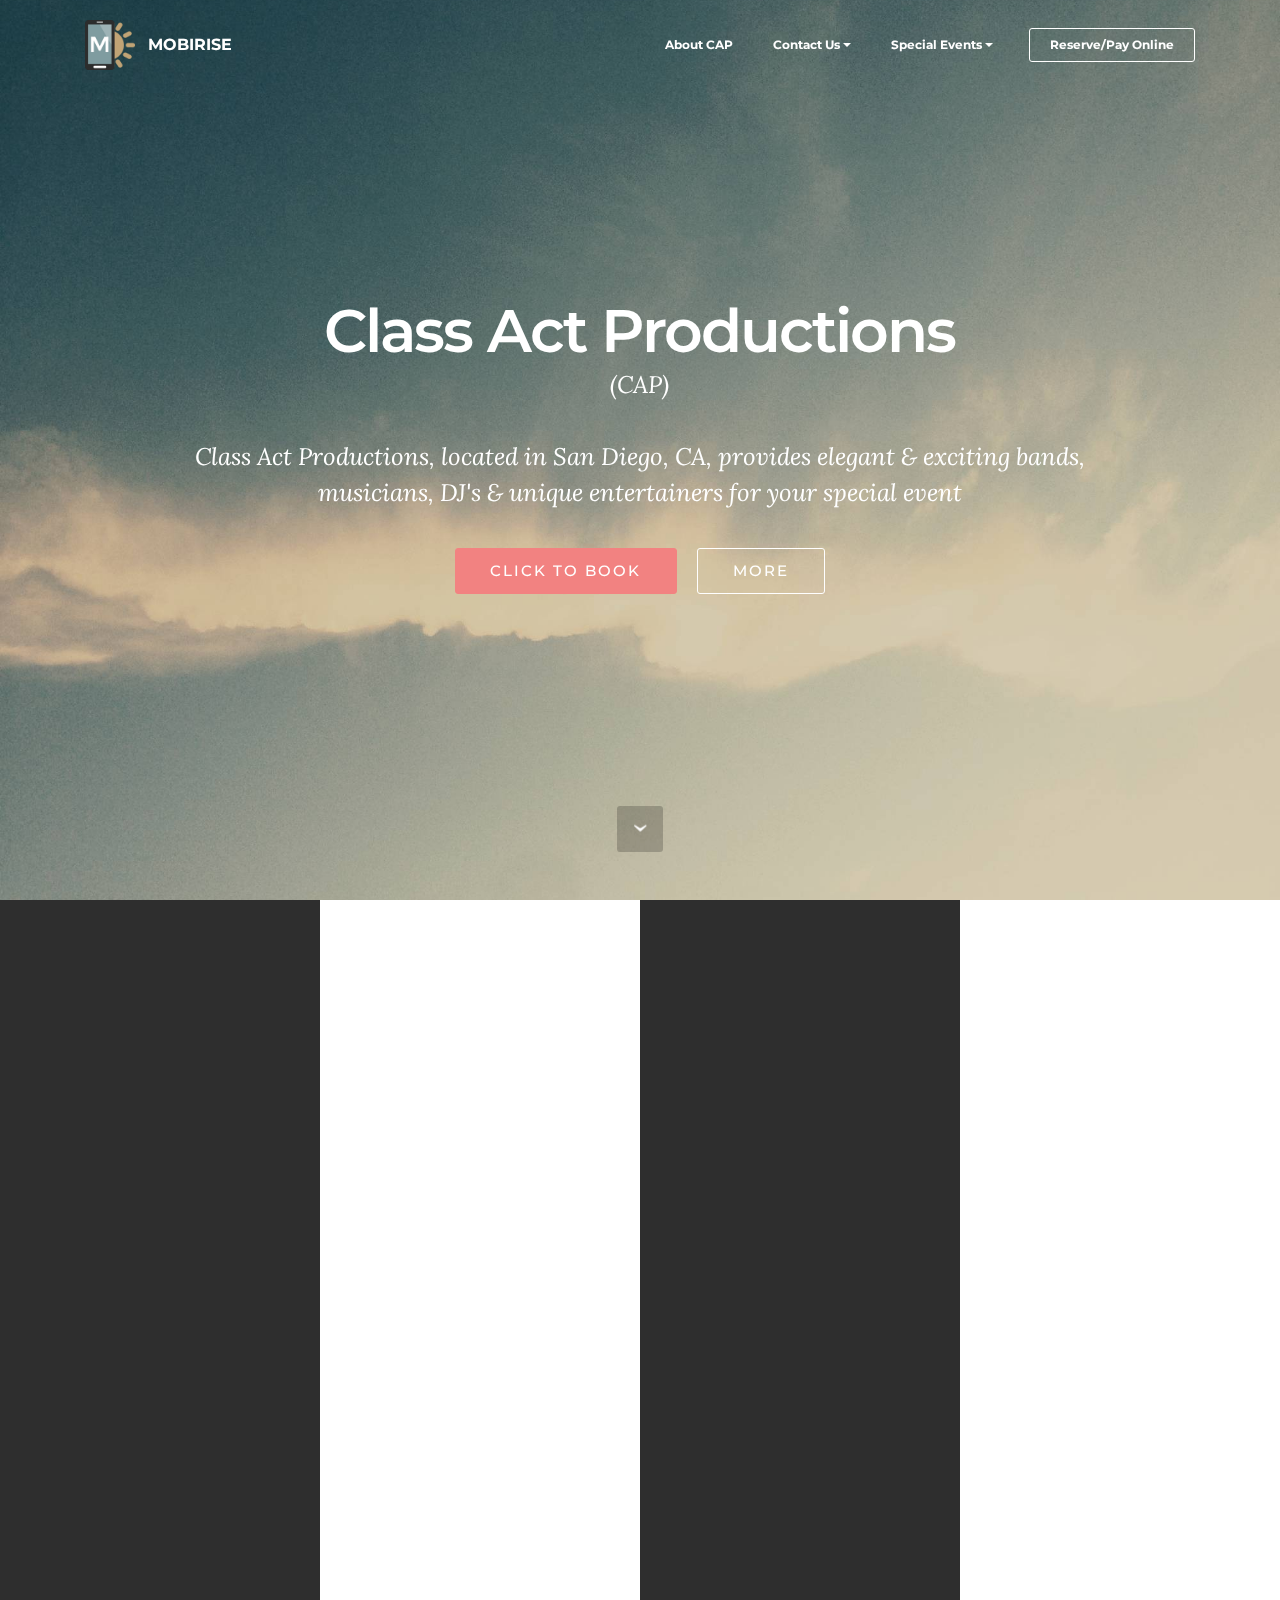
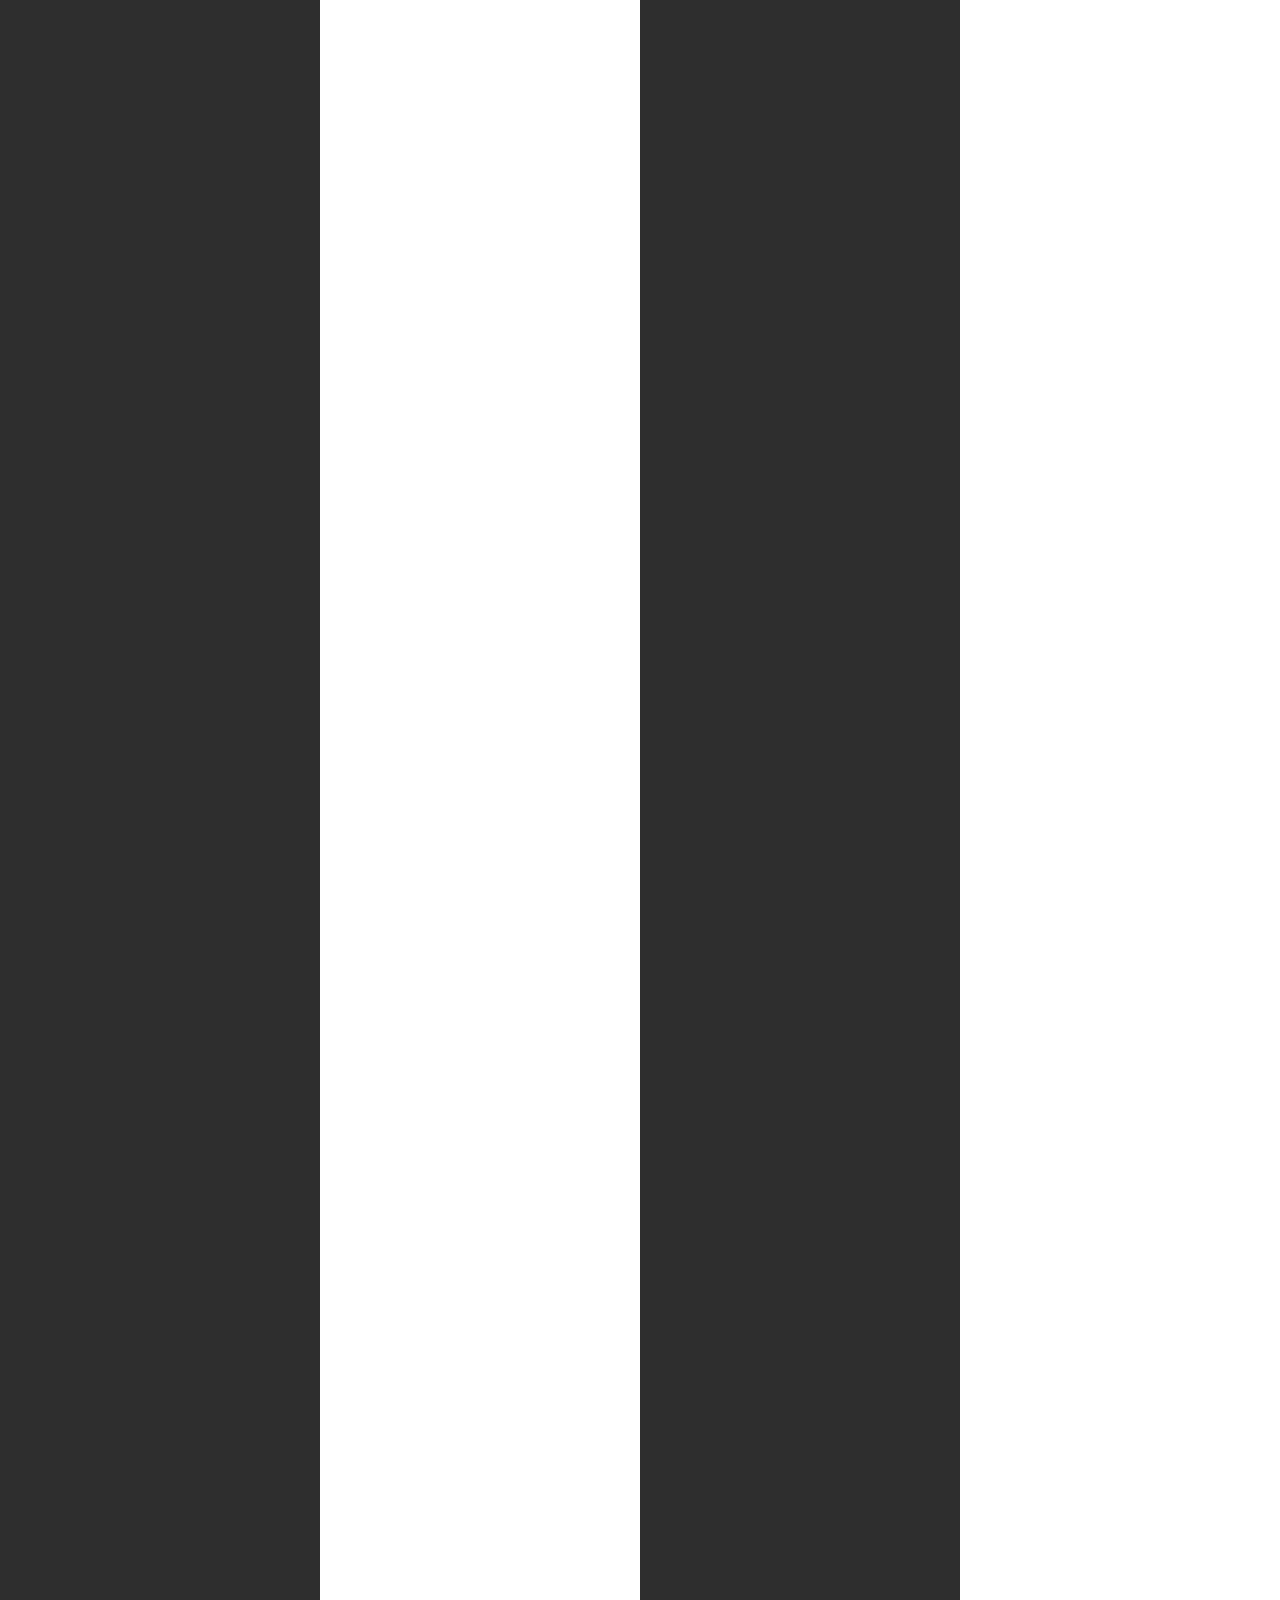
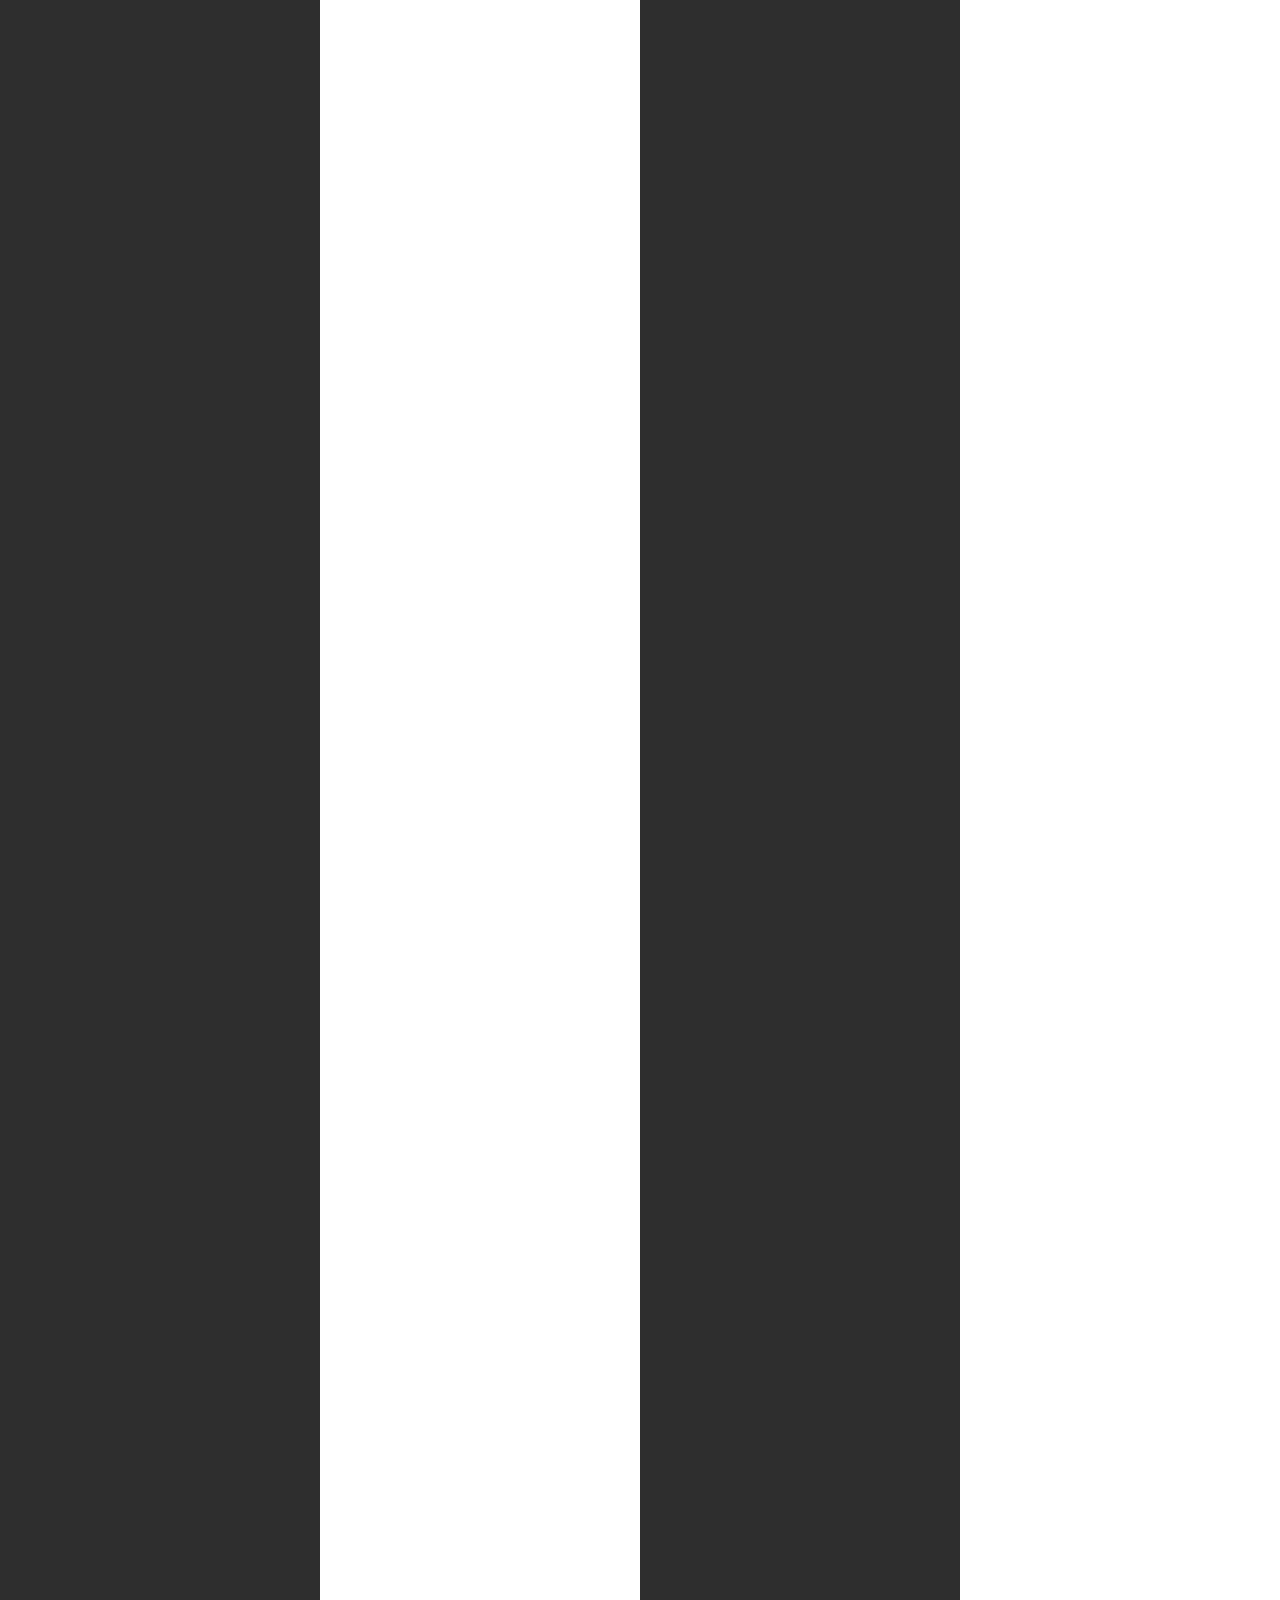
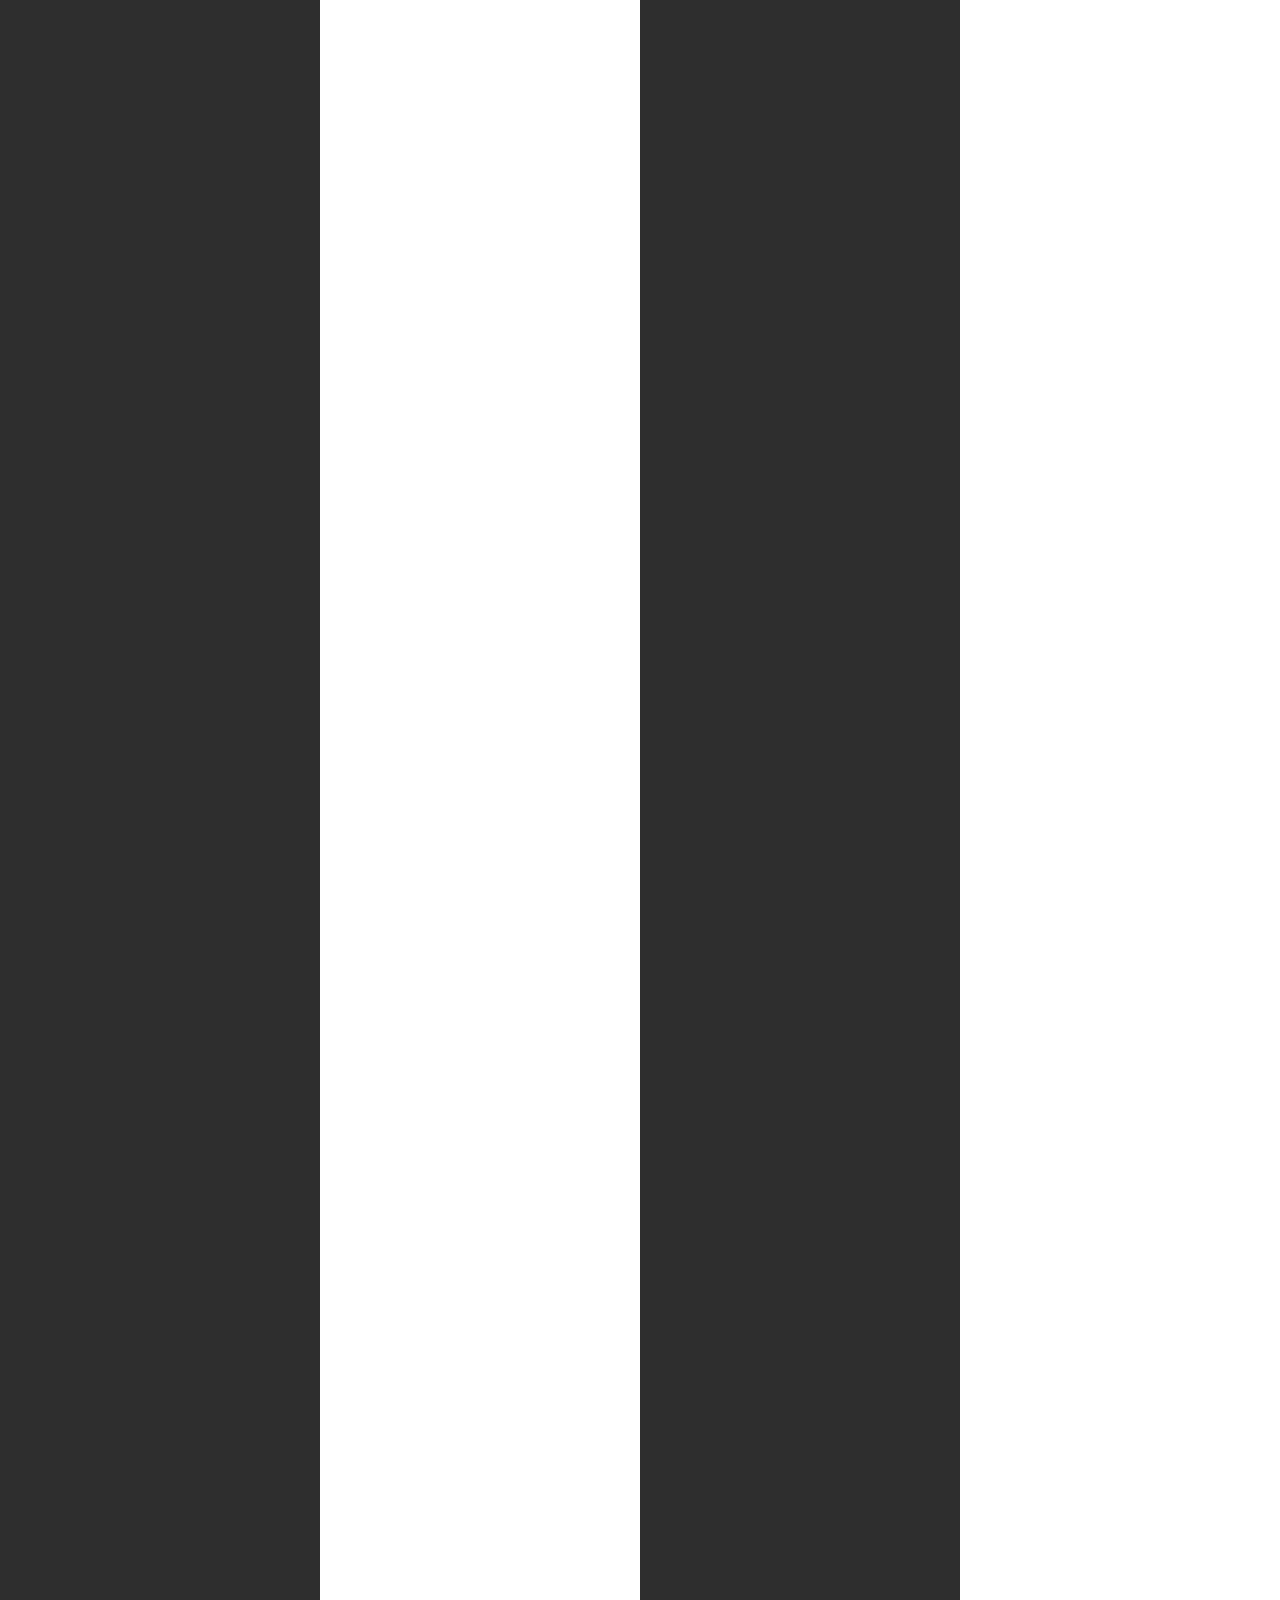
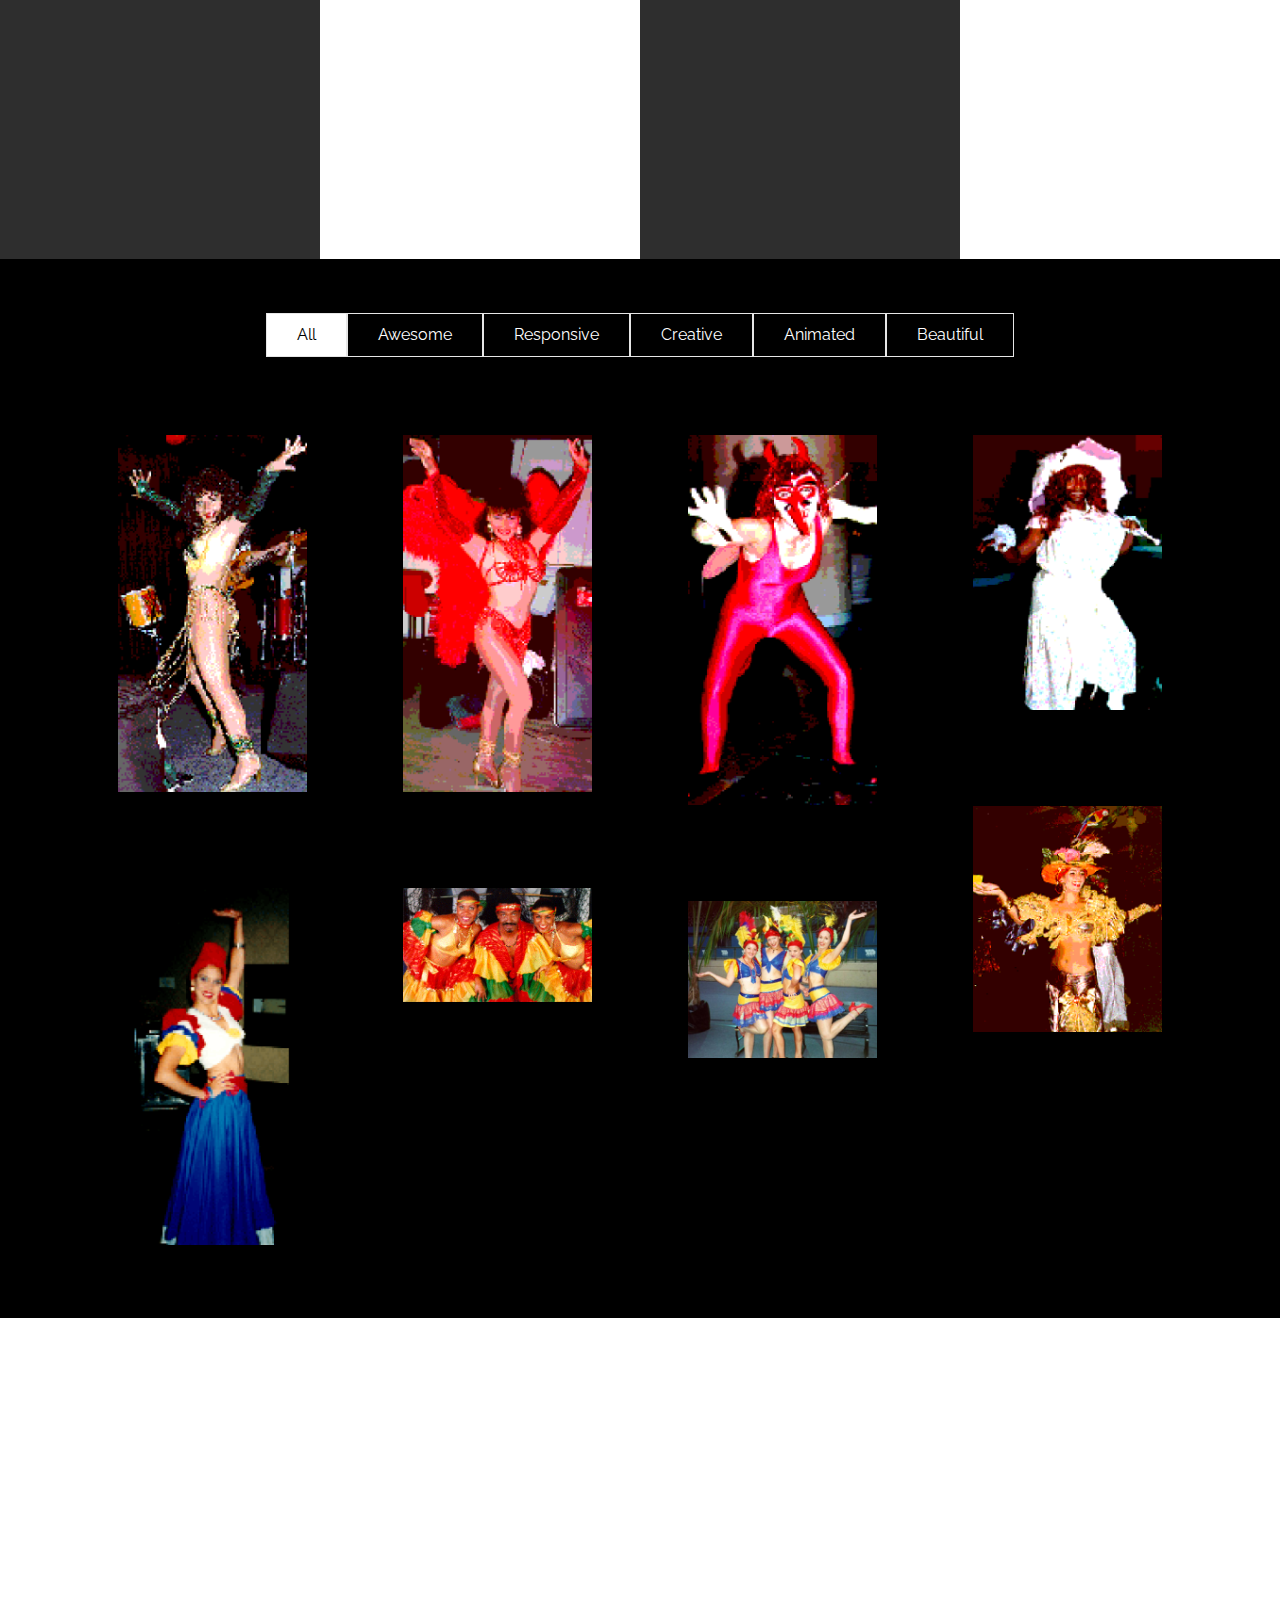
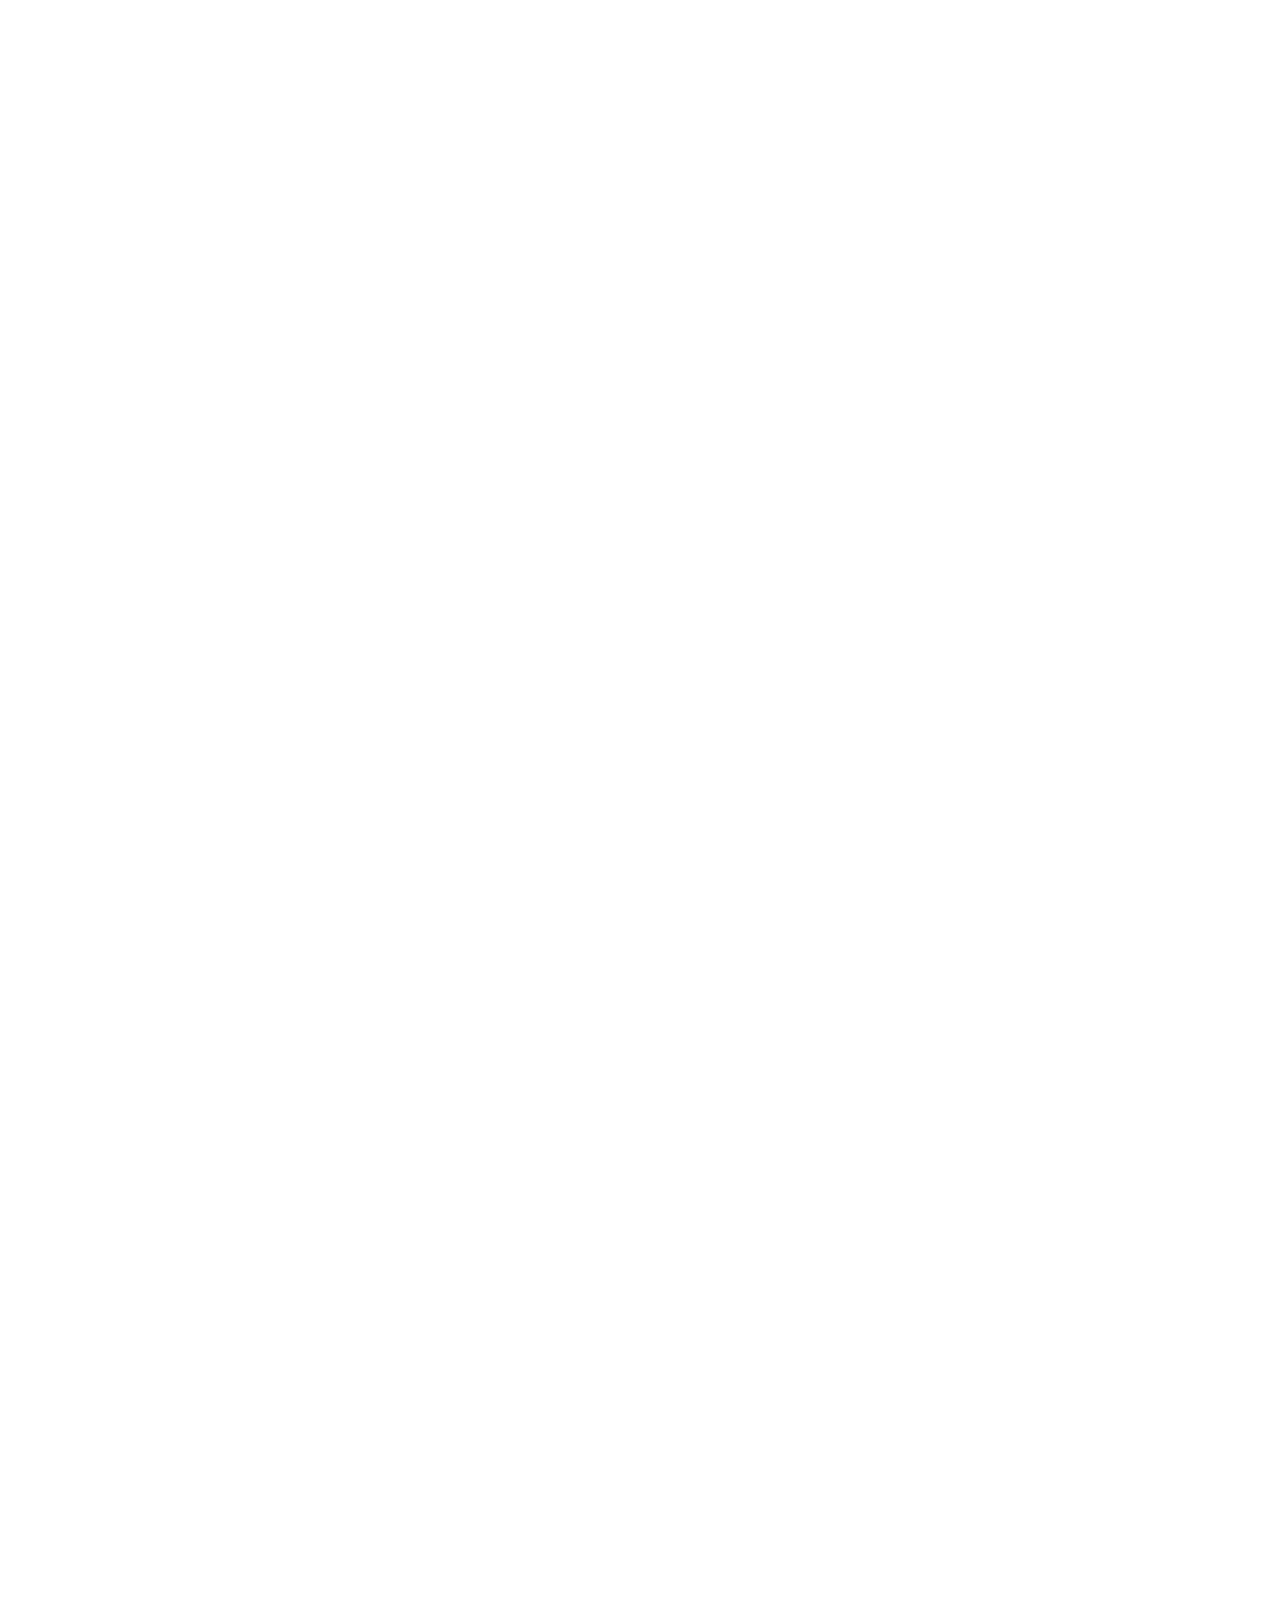
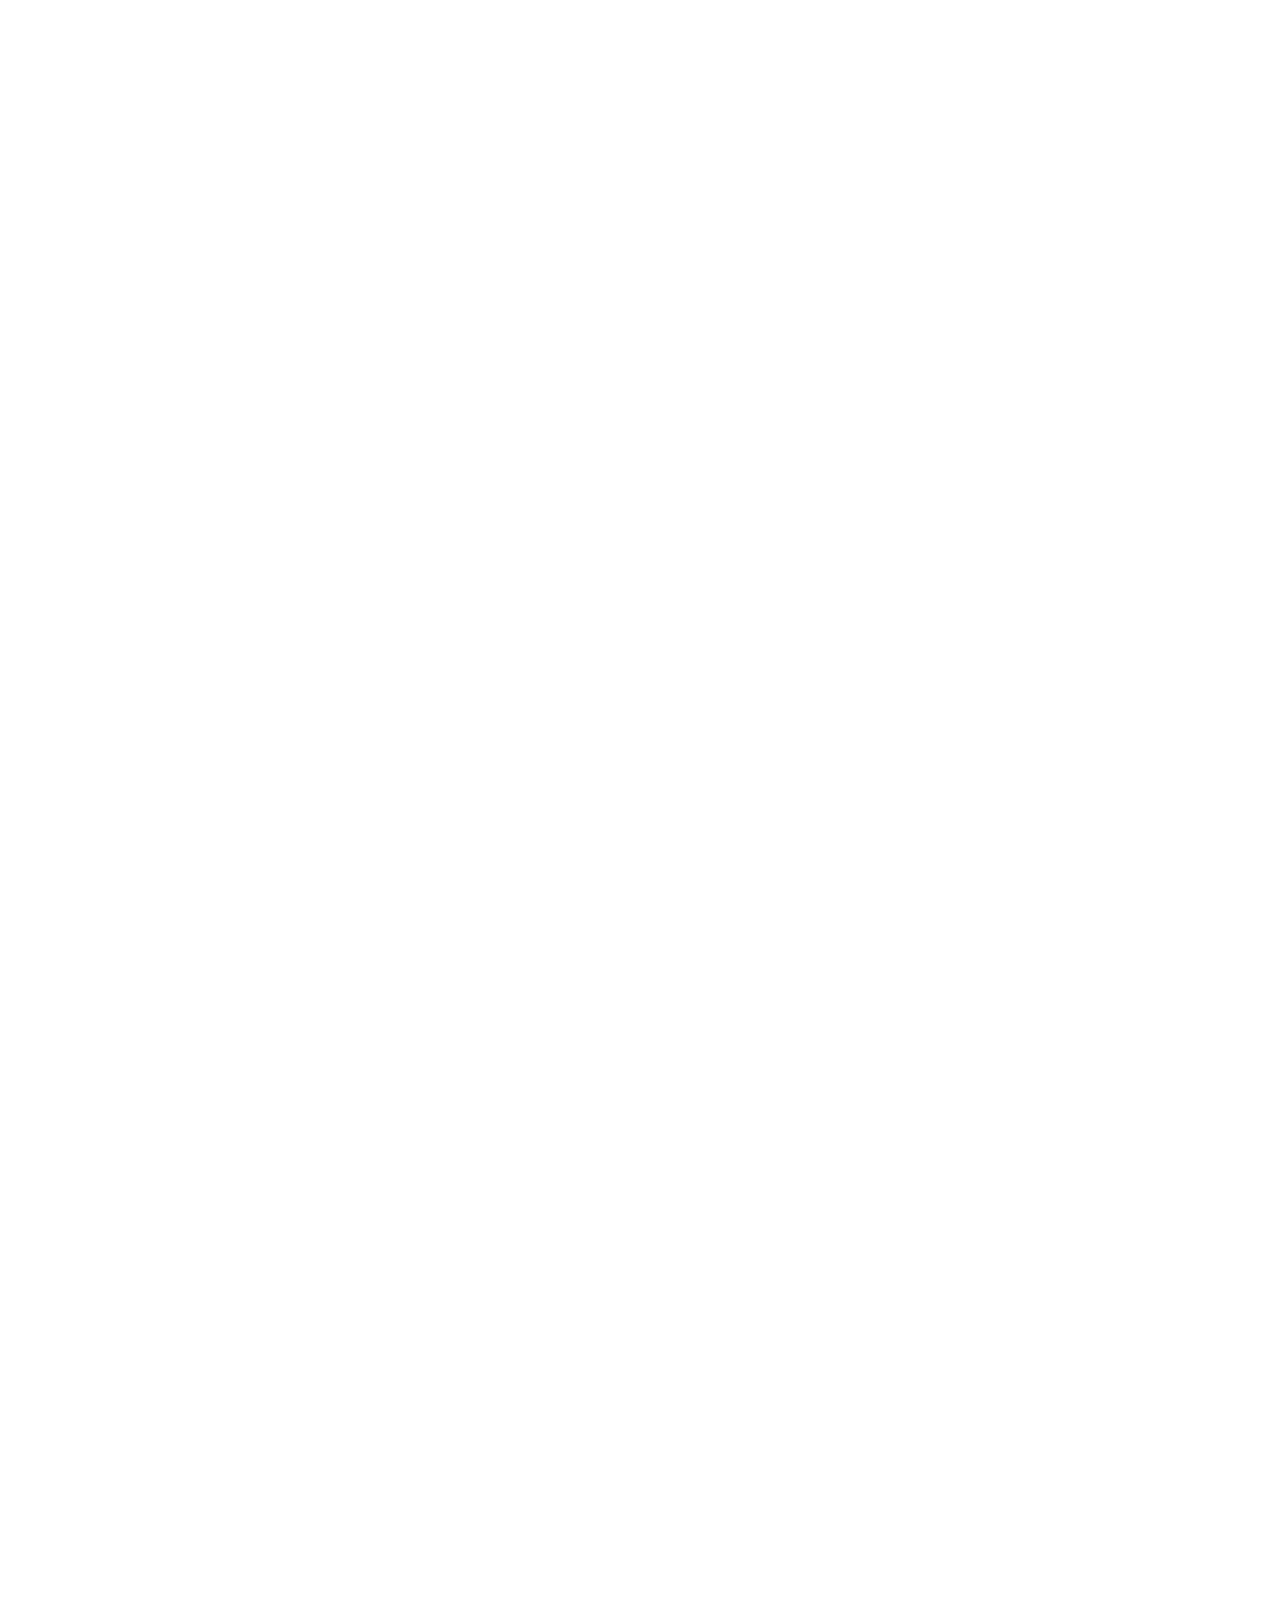
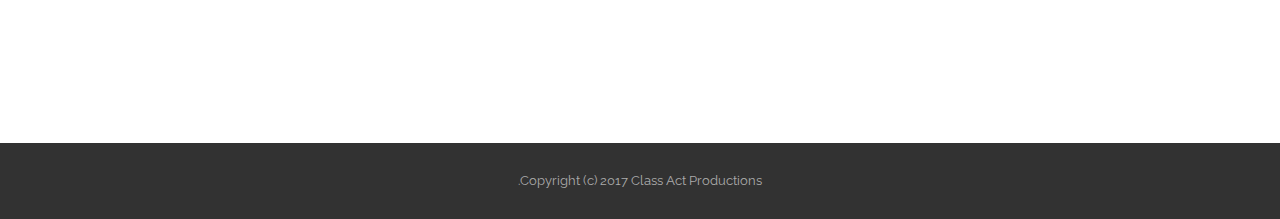
==== index.html @ 134e2ab8 "create github pages" ====
<!DOCTYPE html>
<html>
<head>
  <!-- Site made with Mobirise Website Builder v3.12.1, https://mobirise.com -->
  <meta charset="UTF-8">
  <meta http-equiv="X-UA-Compatible" content="IE=edge">
  <meta name="generator" content="Mobirise v3.12.1, mobirise.com">
  <meta name="viewport" content="width=device-width, initial-scale=1">
  <link rel="shortcut icon" href="assets/images/logo.png" type="image/x-icon">
  <meta name="description" content="">
  
  <link rel="stylesheet" href="https://fonts.googleapis.com/css?family=Lora:400,700,400italic,700italic&amp;subset=latin">
  <link rel="stylesheet" href="https://fonts.googleapis.com/css?family=Montserrat:400,700">
  <link rel="stylesheet" href="https://fonts.googleapis.com/css?family=Raleway:100,100i,200,200i,300,300i,400,400i,500,500i,600,600i,700,700i,800,800i,900,900i">
  <link rel="stylesheet" href="assets/bootstrap-material-design-font/css/material.css">
  <link rel="stylesheet" href="assets/et-line-font-plugin/style.css">
  <link rel="stylesheet" href="assets/tether/tether.min.css">
  <link rel="stylesheet" href="assets/bootstrap/css/bootstrap.min.css">
  <link rel="stylesheet" href="assets/dropdown/css/style.css">
  <link rel="stylesheet" href="assets/animate.css/animate.min.css">
  <link rel="stylesheet" href="assets/theme/css/style.css">
  <link rel="stylesheet" href="assets/theme/css/style-rtl.css">
  <link rel="stylesheet" href="assets/mobirise-gallery/style.css">
  <link rel="stylesheet" href="assets/mobirise/css/mbr-additional.css" type="text/css">
  
  
  
</head>
<body class="rtl">
<section id="menu-0">

    <nav class="navbar navbar-dropdown bg-color transparent navbar-fixed-top">
        <div class="container">

            <div class="mbr-table">
                <div class="mbr-table-cell">

                    <div class="navbar-brand">
                        <a href="https://mobirise.com" class="navbar-logo"><img src="assets/images/logo.png" alt="Mobirise"></a>
                        <a class="navbar-caption" href="https://mobirise.com">MOBIRISE</a>
                    </div>

                </div>
                <div class="mbr-table-cell">

                    <button class="navbar-toggler pull-xs-right hidden-md-up" type="button" data-toggle="collapse" data-target="#exCollapsingNavbar">
                        <div class="hamburger-icon"></div>
                    </button>

                    <ul class="nav-dropdown collapse pull-xs-right nav navbar-nav navbar-toggleable-sm" id="exCollapsingNavbar"><li class="nav-item"><a class="nav-link link" href="about us.html">About CAP</a></li><li class="nav-item dropdown open"><a class="nav-link link dropdown-toggle" data-toggle="dropdown-submenu" href="Contact.html" aria-expanded="true">Contact Us</a><div class="dropdown-menu"><a class="dropdown-item" href="https://mobirise.com/">Social Pages</a></div></li><li class="nav-item dropdown"><a class="nav-link link dropdown-toggle" data-toggle="dropdown-submenu" href="https://mobirise.com/" aria-expanded="false">Special Events</a><div class="dropdown-menu"><a class="dropdown-item" href="DJ 2.html">Weddings</a><a class="dropdown-item" href="DJ 1.html">DJ Services</a><a class="dropdown-item" href="https://mobirise.com/">Corporate Events</a><a class="dropdown-item" href="https://keytarman.github.io/Referrals.html">Past Clients</a></div></li><li class="nav-item nav-btn"><a class="nav-link btn btn-white btn-white-outline" href="https://keytarman.github.io/paypal.html">Reserve/Pay Online</a></li></ul>
                    <button hidden="" class="navbar-toggler navbar-close" type="button" data-toggle="collapse" data-target="#exCollapsingNavbar">
                        <div class="close-icon"></div>
                    </button>

                </div>
            </div>

        </div>
    </nav>

</section>

<section class="engine"><a rel="external" href="https://mobirise.com">Mobirise Web Maker</a></section><section class="mbr-section mbr-section-hero mbr-section-full mbr-parallax-background mbr-section-with-arrow" id="header1-1" style="background-image: url(assets/images/jumbotron.jpg);">

    

    <div class="mbr-table-cell">

        <div class="container">
            <div class="row">
                <div class="mbr-section col-md-10 col-md-offset-1 text-xs-center">

                    <h1 class="mbr-section-title display-1">Class Act Productions</h1>
                    <p class="mbr-section-lead lead">(CAP)<br><br>Class Act Productions, located in San Diego, CA, provides elegant &amp; exciting bands, musicians, DJ's &amp; unique entertainers for your special event<br></p>
                    <div class="mbr-section-btn"><a class="btn btn-lg btn-danger" href="https://mobirise.com">CLICK TO BOOK</a> <a class="btn btn-lg btn-white btn-white-outline" href="https://mobirise.com">MORE</a></div>
                </div>
            </div>
        </div>
    </div>

    <div class="mbr-arrow mbr-arrow-floating" aria-hidden="true"><a href="#footer1-2"><i class="mbr-arrow-icon"></i></a></div>

</section>

<section class="mbr-cards mbr-section mbr-section-nopadding" id="features1-0" style="background-color: rgb(255, 255, 255);">

        

    <div class="mbr-cards-row row striped">

        <div class="mbr-cards-col col-xs-12 col-lg-3" style="padding-top: 80px; padding-bottom: 80px;">
            <div class="container">
                <div class="card cart-block">
                    <div class="card-img"><img src="assets/images/islfvrpic-copy-600x398.jpg" class="card-img-top"></div>
                    <div class="card-block">
                        <h4 class="card-title">Reggae/Calypso</h4>
                        <h5 class="card-subtitle">Island Fever</h5>
                        <p class="card-text">Featuring steel pans (steel drums from Trinidad), hot dance rhythms, keyboard, bass &amp; guitar licks, cool sax &amp; flute, &amp; sweet vocal harmonies..</p>
                        <div class="card-btn"><a href="https://cloudup.com/cnDkOtc2wi4" class="btn btn-primary">Day-O</a> <a href="https://cloudup.com/cIIoyMMH_WG" class="btn btn-primary">Any Man is Mine</a> <a href="https://cloudup.com/c55fU09V8UN" class="btn btn-primary">Jammin'</a> <a href="https://cloudup.com/c7Qoax7YpCy" class="btn btn-primary">7th Wave</a> </div>
                    </div>
                </div>
            </div>
        </div>
        <div class="mbr-cards-col col-xs-12 col-lg-3" style="padding-top: 80px; padding-bottom: 80px;">
            <div class="container">
                <div class="card cart-block">
                    <div class="card-img"><img src="assets/images/islfvr-cheetah-600x903.jpg" class="card-img-top"></div>
                    <div class="card-block">
                        <h4 class="card-title">African</h4>
                        <h5 class="card-subtitle">Le Bomphato</h5>
                        <p class="card-text">Le Bomphato has developed a repertoire which combines traditional African songs and our own African influenced original music.</p>
                        <div class="card-btn"><a href="https://cloudup.com/ccSrf-HAGga" class="btn btn-primary">African Trek</a> <a href="https://cloudup.com/cIksQb5_tsn" class="btn btn-primary">Cheetah</a> <a href="https://cloudup.com/cEVHif9DFZR" class="btn btn-primary">Zebra</a></div>
                    </div>
                </div>
            </div>
        </div>
        <div class="mbr-cards-col col-xs-12 col-lg-3" style="padding-top: 80px; padding-bottom: 80px;">
            <div class="container">
                <div class="card cart-block">
                    <div class="card-img"><img src="assets/images/bigbandcp-600x292.jpg" class="card-img-top"></div>
                    <div class="card-block">
                        <h4 class="card-title">Steel Drum</h4>
                        <h5 class="card-subtitle">Island Fever</h5>
                        <p class="card-text">San Diego's Steel-Drum Party Band &amp; Dance Show!</p>
                        <div class="card-btn"><a href="https://cloudup.com/cM-n3K55LMA" class="btn btn-primary">Red Red Wine</a> <a href="https://cloudup.com/cPx0g2wrhwE" class="btn btn-primary">Josefina</a> <a href="https://cloudup.com/caJBg_zVtEd" class="btn btn-primary">Mary Ann</a> <a href="https://cloudup.com/c_pHi8yzHbM" class="btn btn-primary">Matilda</a></div>
                    </div>
                </div>
            </div>
        </div>
        <div class="mbr-cards-col col-xs-12 col-lg-3" style="padding-top: 80px; padding-bottom: 80px;">
            <div class="container">
                <div class="card cart-block">
                    <div class="card-img"><img src="assets/images/ports-600x644.jpg" class="card-img-top"></div>
                    <div class="card-block">
                        <h4 class="card-title">Surf</h4>
                        <h5 class="card-subtitle">Surfin Captains&nbsp;<div><br></div><div><br></div></h5>
                        <p class="card-text">Songs of surfing, the ocean and homage to the world of 'parrotheads'.</p>
                        <div class="card-btn"><a href="https://cloudup.com/cyG6zr89OYX" class="btn btn-primary">Brown Eyed Girl</a> <a href="https://cloudup.com/cwG3BHxfi90" class="btn btn-primary">Have A Good Time</a> <a href="https://cloudup.com/cFqAuNhH8A7" class="btn btn-primary">Margaritaville</a> <a href="https://cloudup.com/cot81TjgEsU" class="btn btn-primary">One Particular Harbor</a> <a href="https://cloudup.com/c7GyA8JdYcK" class="btn btn-primary">Secret Agent Man</a></div>
                    </div>
                </div>
            </div>
        </div>
        
        
    </div>
</section>

<section class="mbr-cards mbr-section mbr-section-nopadding" id="features1-1" style="background-color: rgb(255, 255, 255);">

        

    <div class="mbr-cards-row row striped">

        <div class="mbr-cards-col col-xs-12 col-lg-3" style="padding-top: 80px; padding-bottom: 80px;">
            <div class="container">
                <div class="card cart-block">
                    <div class="card-img"><img src="assets/images/cajunband-600x480.jpg" class="card-img-top"></div>
                    <div class="card-block">
                        <h4 class="card-title">Cajun &amp; Zydeco</h4>
                        <h5 class="card-subtitle">Swamp Fever</h5>
                        <p class="card-text">The band brings new vitality to traditional songs while adding new songs and fusing it all into unique high-energy, Louisiana music incorporating cajun, zydeco, swamp-pop and other musical styles. This music is great fun for dancing. In fact, the upbeat grooves are irresistible.</p>
                        <div class="card-btn"><a href="https://cloudup.com/cbJ0VffWJpe" class="btn btn-primary">Iko Iko</a> <a href="https://cloudup.com/cfiWfi9wSbA" class="btn btn-primary">Cajun Girl</a> <a href="https://cloudup.com/cdtRNNjLtxm" class="btn btn-primary">Zydeco Boogaloo</a></div>
                    </div>
                </div>
            </div>
        </div>
        <div class="mbr-cards-col col-xs-12 col-lg-3" style="padding-top: 80px; padding-bottom: 80px;">
            <div class="container">
                <div class="card cart-block">
                    <div class="card-img"><img src="assets/images/oompa07-600x421.jpg" class="card-img-top"></div>
                    <div class="card-block">
                        <h4 class="card-title">Oktoberfest</h4>
                        <h5 class="card-subtitle">Papa Oom-pah-pah</h5>
                        <p class="card-text">Oktoberfest began in 1810 as a royal Bavarian wedding party. It has since become the largest secular celebration on earth, attracting millions of participants annually. Eating, drinking, and dancing feature prominently in the festivities. For many, however, the best part of Oktoberfest is the lively, colorful, and entertaining music. Consisting mainly of Polkas, Waltzes, and Marches, it is the type of music that can be listened to and enjoyed all year long.</p>
                        <div class="card-btn"><a href="https://cloudup.com/clfWFruk9Xf" class="btn btn-primary">German1</a> <a href="https://cloudup.com/caQFyGogdWy" class="btn btn-primary">German2</a> <a href="https://cloudup.com/cLHT37KNy0a" class="btn btn-primary">German3</a></div>
                    </div>
                </div>
            </div>
        </div>
        <div class="mbr-cards-col col-xs-12 col-lg-3" style="padding-top: 80px; padding-bottom: 80px;">
            <div class="container">
                <div class="card cart-block">
                    <div class="card-img"><img src="assets/images/dixie-pics18-600x322.jpg" class="card-img-top"></div>
                    <div class="card-block">
                        <h4 class="card-title">Dixieland</h4>
                        <h5 class="card-subtitle">San Diego Dixieland Jazz Band</h5>
                        <p class="card-text">The San Diego Dixieland Jazz Band performs original, traditional and swing jazz for any special event.  Our shows are family-oriented and authentically costumed.<br><br>Our music is a mix of roaring 20's, 30's, 40's, and 50's Dixieland Jazz and Swing Jazz performed in true MARDI GRAS / Roaring 20's style! Our show provides music with an emphasis on audience participation!<br><br>We combine high energy and audience participation to spark any event. We perform at any type of event you can name!  Parties, festivals, grand openings, retirement dinners, wedding receptions, funerals, divorces and mortgage burnings are our specialties!<br><br><br></p>
                        <div class="card-btn"><a href="https://cloudup.com/cGkger8Wdwz" class="btn btn-primary">Aint She Sweet</a> <a href="https://cloudup.com/culmSU3qzdD" class="btn btn-primary">All Of Me</a> <a href="https://cloudup.com/csne58YkMZN" class="btn btn-primary">When Your'e Smiling</a></div>
                    </div>
                </div>
            </div>
        </div>
        <div class="mbr-cards-col col-xs-12 col-lg-3" style="padding-top: 80px; padding-bottom: 80px;">
            <div class="container">
                <div class="card cart-block">
                    <div class="card-img"><img src="assets/images/latinfever-600x226.jpg" class="card-img-top"></div>
                    <div class="card-block">
                        <h4 class="card-title">Latin</h4>
                        <h5 class="card-subtitle">Latin Fever!</h5>
                        <p class="card-text">Latin Fever! plays Latin songs, and classic oldies. The band was established in 1992 and has been successfully pleasing customers for over a decade. We currently play all types of Latin rhythms such as Salsa, Merengue, Cumbia, Cha Cha Cha, Samba, Danzons, Paso Doble, Bossa Nova, Son Montuno, Charanga, and many other hot Latin beats.</p>
                        <div class="card-btn"><a href="https://cloudup.com/cb6Su5BCbdu" class="btn btn-primary">La Gota Fria</a> <a href="https://cloudup.com/cp89IncI976" class="btn btn-primary">Sudden Samba</a></div>
                    </div>
                </div>
            </div>
        </div>
        
        
    </div>
</section>

<section class="mbr-cards mbr-section mbr-section-nopadding" id="features1-2" style="background-color: rgb(255, 255, 255);">

        

    <div class="mbr-cards-row row striped">

        <div class="mbr-cards-col col-xs-12 col-lg-3" style="padding-top: 80px; padding-bottom: 80px;">
            <div class="container">
                <div class="card cart-block">
                    <div class="card-img"><img src="assets/images/p1010023-600x450.jpg" class="card-img-top"></div>
                    <div class="card-block">
                        <h4 class="card-title">Pirates</h4>
                        <h5 class="card-subtitle">Pirate Fever!&nbsp;</h5>
                        <p class="card-text">Step back in time with PIRATE FEVER! The most fearsome and funny troupe of pirates to sail the 7 seas. Enjoy Captn. Bilgewater and his "BAND OF PIRATES" as they wreak havoc upon those fortunate enough to experience their lively Sea Shanties and Comedic Antics!</p>
                        <div class="card-btn"><a href="https://cloudup.com/cabCk88NMk1" class="btn btn-primary">Jack s the Lad</a></div>
                    </div>
                </div>
            </div>
        </div>
        <div class="mbr-cards-col col-xs-12 col-lg-3" style="padding-top: 80px; padding-bottom: 80px;">
            <div class="container">
                <div class="card cart-block">
                    <div class="card-img"><img src="assets/images/jazsabrondan11-600x400.jpg" class="card-img-top"></div>
                    <div class="card-block">
                        <h4 class="card-title">Jug &amp; Skiffle</h4>
                        <h5 class="card-subtitle">My Naughty Sweeties</h5>
                        <p class="card-text">A jug band or spasm band is a band employing traditional and homemade instruments, such as Jugs, Gut-bucket or Washtub Bass, Banjo, Guitar, Mandolin, Washboard, Kazoo, Nose-flute, Saw, Fiddle, Clarinet, Kazoo, Crickets, Frogs and other sundry musical innovations..</p>
                        <div class="card-btn"><a href="https://cloudup.com/cr2EpSLlccu" class="btn btn-primary">Coney Island Washboard</a> <a href="https://cloudup.com/c7UcntQct3A" class="btn btn-primary">You Gotta Believe</a> <a href="https://cloudup.com/cdh2IIlmjzu" class="btn btn-primary">Blackberry Blossum</a></div>
                    </div>
                </div>
            </div>
        </div>
        <div class="mbr-cards-col col-xs-12 col-lg-3" style="padding-top: 80px; padding-bottom: 80px;">
            <div class="container">
                <div class="card cart-block">
                    <div class="card-img"><img src="assets/images/pic14ctrym-600x350.jpg" class="card-img-top"></div>
                    <div class="card-block">
                        <h4 class="card-title">Country Western</h4>
                        <h5 class="card-subtitle">Hay Fever!</h5>
                        <p class="card-text">A rip-roaring, knee-bashing good time. Entertaining audiences for 20 years here in San Diego.<br><br>Country-comedy at it finest. Every one on these musicians has been rejected numerous times from other bands for being too crazy and self-absorbed. Since they all suffer from the same personality disorders, they were introduced to each other by the bands that wanted to get rid of them. Kismet! It was like completing a puzzle. None of them noticed how outgoing and entertaining the player next to them was, so nobody was jealous. The &nbsp;perfect match<br></p>
                        <div class="card-btn"><a href="https://cloudup.com/cVWp4TiNI4n" class="btn btn-primary">Cripple Creek</a> <a href="https://cloudup.com/cdp-zEmVLOR" class="btn btn-primary">Memories Of You</a> <a href="https://cloudup.com/cuFx7QA-eSJ" class="btn btn-primary">Hey Good Lookin</a></div>
                    </div>
                </div>
            </div>
        </div>
        <div class="mbr-cards-col col-xs-12 col-lg-3" style="padding-top: 80px; padding-bottom: 80px;">
            <div class="container">
                <div class="card cart-block">
                    <div class="card-img"><img src="assets/images/scifibnd.gif" class="card-img-top"></div>
                    <div class="card-block">
                        <h4 class="card-title">Sci-Fi</h4>
                        <h5 class="card-subtitle">Alien Fever!</h5>
                        <p class="card-text">Up to 7 aliens playing recognizable science fiction theme music and original weird alien sounds. Weird clothes and faces. Unusual instruments. Outgoing and bizarre. Perfect for ambience and dance. They also play recognizable dance music when people are ready to let their antennaes up and party!</p>
                        <div class="card-btn"><a href="https://cloudup.com/cP-qNfj5_OS" class="btn btn-primary">Cantina</a> <a href="https://cloudup.com/cP-qNfj5_OS" class="btn btn-primary">Star Wars</a> <a href="https://cloudup.com/ca-nmVMk5XQ" class="btn btn-primary">All My Lovin</a> <a href="https://cloudup.com/cJ0EdFUfhzI" class="btn btn-primary">MST3K</a></div>
                    </div>
                </div>
            </div>
        </div>
        
        
    </div>
</section>

<section class="mbr-cards mbr-section mbr-section-nopadding" id="features1-3" style="background-color: rgb(255, 255, 255);">

        

    <div class="mbr-cards-row row striped">

        <div class="mbr-cards-col col-xs-12 col-lg-3" style="padding-top: 80px; padding-bottom: 80px;">
            <div class="container">
                <div class="card cart-block">
                    <div class="card-img"><img src="assets/images/pic10fiftiesm-600x368.jpg" class="card-img-top"></div>
                    <div class="card-block">
                        <h4 class="card-title">50's</h4>
                        <h5 class="card-subtitle">Ma Belle &amp; The Ringie Dingies</h5>
                        <p class="card-text">Many Americans look back on the 50's as a simpler and wholesome time, of prosperity, cherry cars, and the birth of Rock &amp; Roll. This period, merging with the early 60's, also gave rise to Motown, folk-rock, surf, and the British sound.<br><br>Encompassing all the great styles of this era and more, Ma Belle &amp; the Ringie Dingies present a powerful, light hearted, nostalgic show for your entertaining and dancing pleasure.<br><br>The band performs in authentic dress of the 50's (poodle skirts &amp; bobby socks, leather jackets &amp; plain white T-shirts, etc.).<br></p>
                        <div class="card-btn"><a href="https://cloudup.com/co-x9_A8hRJ" class="btn btn-primary">The Twist</a> <a href="https://cloudup.com/cSMWfMHL3v9" class="btn btn-primary">Baby  Baby</a>  <a href="https://cloudup.com/cbnkXA5kEPH" class="btn btn-primary">Boy From NYC</a> <a href="https://cloudup.com/cuwysYEhall" class="btn btn-primary">Chantilly Lace</a> <a href="https://cloudup.com/c_j67zUydwd" class="btn btn-primary">Splish Splash</a> <a href="https://cloudup.com/cz5CjBoE61A" class="btn btn-primary">Born Too Late</a></div>
                    </div>
                </div>
            </div>
        </div>
        <div class="mbr-cards-col col-xs-12 col-lg-3" style="padding-top: 80px; padding-bottom: 80px;">
            <div class="container">
                <div class="card cart-block">
                    <div class="card-img"><img src="assets/images/pic17soul-600x372.jpg" class="card-img-top"></div>
                    <div class="card-block">
                        <h4 class="card-title">60's &amp; 70's</h4>
                        <h5 class="card-subtitle">The Gang Bongers</h5>
                        <p class="card-text">A colorful, warm-hearted take-off on the 60's &amp; 70's.<br><br>In this time of humanitarian idealism and radical experimentation, musical artists stretched their wings, some soaring higher and higher in their quest for enlightenment, free love, or.... a buzz.<br><br>Wearing appropriate 60's duds (long hair, tie-dyes, fringes and bell-bottoms, mini-skirts and boots, head-bands, bangles and love beads, nehru jackets, etc.) The Gang Bongers become 60's personas, staying in character throughout the show with catch-phrases and tongue-in-cheek humor.<br><br>A enegertic, dance-crazed homage to the 70's.<br><br>Wearing appropriate 70's threads (bell-bottoms etc..&nbsp;<br></p>
                        <div class="card-btn"><a href="https://cloudup.com/crGVr8WE3U5" class="btn btn-primary">I Feel  Good</a> <a href="https://cloudup.com/c8fY2XVbE90" class="btn btn-primary">Satisfaction</a> <a href="https://cloudup.com/c14YQh4Dohc" class="btn btn-primary">My Girl</a> <a href="https://cloudup.com/c8xwPn6MZyR" class="btn btn-primary">Ladys Night</a> <a href="https://cloudup.com/c8H3MP30V9K" class="btn btn-primary">Baby You Got It</a></div>
                    </div>
                </div>
            </div>
        </div>
        <div class="mbr-cards-col col-xs-12 col-lg-3" style="padding-top: 80px; padding-bottom: 80px;">
            <div class="container">
                <div class="card cart-block">
                    <div class="card-img"><img src="assets/images/holidays-600x399.jpg" class="card-img-top"></div>
                    <div class="card-block">
                        <h4 class="card-title">Holiday</h4>
                        <h5 class="card-subtitle">Rapt Presence</h5>
                        <p class="card-text">Traditional carols and popular songs, as well as some beautiful yet lesser known carols from Europe and around the world. In keeping with the seasonal theme of good cheer and brotherly love, and our appreciation of ethnic and artistic diversity, we include music from sunnier climes. We've spiced up our musical melting pot with some tropical songs and grooves. By adding Caribbean reggae, calypso &amp; soca, latin styles, jazz, gospel, surf and country for extra flavor, we've created a California recipe all our own. We think you'll find it very tasteful!<br><br>We are dressed as "Island Elves", Santa's helpers with sunny smiles blending seasonal themes with vivid tropical fashions. We can wear aloha shirts &amp; tropical dresses with matching Santa hats, or warm red vests with artistic African animal themes.<br></p>
                        <div class="card-btn"><a href="https://cloudup.com/cR5zL-E42du" class="btn btn-primary">Hark</a> <a href="https://cloudup.com/c7rgFopGeRc" class="btn btn-primary">Silver Bells</a> <a href="https://cloudup.comhttps://cloudup.com/cF5ooJc0WN6/c7rgFopGeRc" class="btn btn-primary">Joy To The World</a></div>
                    </div>
                </div>
            </div>
        </div>
        <div class="mbr-cards-col col-xs-12 col-lg-3" style="padding-top: 80px; padding-bottom: 80px;">
            <div class="container">
                <div class="card cart-block">
                    <div class="card-img"><img src="assets/images/pic4rokpopm-600x387.jpg" class="card-img-top"></div>
                    <div class="card-block">
                        <h4 class="card-title">Variety</h4>
                        <h5 class="card-subtitle">Class Act</h5>
                        <p class="card-text">For over 20 years the band has been building a reputation as a band that really moves their audience. As a dance band, all the great styles of the 50's &amp; 60's are covered; rock and roll, pop, smooth swing, latin standards, folk rock and contemporary, as well as hits from the big band era. Not only does the music sound great, but the showmanship is outstanding. The band comes in formal or theme wear.</p>
                        <div class="card-btn"><a href="https://cloudup.com/cKEFEAFJCUG" class="btn btn-primary">Stand By Me</a> <a href="https://cloudup.com/cqqPDY_SVs1" class="btn btn-primary">Big Band</a> <a href="https://cloudup.com/cGxYl__1y3S" class="btn btn-primary">Walk Like An Egyptian</a> <a href="https://cloudup.com/cHzRpZCco-f" class="btn btn-primary">New York New York</a> <a href="https://cloudup.com/cz_H6vL76Uy" class="btn btn-primary">Torn</a> <a href="https://cloudup.com/cvvYMk_mXZG" class="btn btn-primary">What I Like About You</a></div>
                    </div>
                </div>
            </div>
        </div>
        
        
    </div>
</section>

<section class="mbr-cards mbr-section mbr-section-nopadding" id="features1-4" style="background-color: rgb(255, 255, 255);">

        

    <div class="mbr-cards-row row striped">

        <div class="mbr-cards-col col-xs-12 col-lg-3" style="padding-top: 80px; padding-bottom: 80px;">
            <div class="container">
                <div class="card cart-block">
                    <div class="card-img"><img src="assets/images/sandiegoswing3-600x487.jpg" class="card-img-top"></div>
                    <div class="card-block">
                        <h4 class="card-title">Swing &amp; Standards</h4>
                        <h5 class="card-subtitle">San Diego Swing Band</h5>
                        <p class="card-text">The San Diego Swing Band specializes in the elegant ballroom dance music of Cole Porter, Rogers &amp; Hart, Gershwin (including many Sinatra and Ella favorites), plus tight arrangements from the Swing Era of Glenn Miller, Benny Goodman and Duke Ellington.<br>Great energy level, a tight, "together" sound, and sensible volume.&nbsp;<br> </p>
                        <div class="card-btn"><a href="https://cloudup.com/cz8lz122_zS" class="btn btn-primary">In The Mood</a> <a href="https://cloudup.com/c7qNZNLnz3g" class="btn btn-primary">All Of Me</a> <a href="https://cloudup.com/c7qNZNLnz3g" class="btn btn-primary">Satin Doll</a></div>
                    </div>
                </div>
            </div>
        </div>
        <div class="mbr-cards-col col-xs-12 col-lg-3" style="padding-top: 80px; padding-bottom: 80px;">
            <div class="container">
                <div class="card cart-block">
                    <div class="card-img"><img src="assets/images/sabrasolo2.gif" class="card-img-top"></div>
                    <div class="card-block">
                        <h4 class="card-title">Soloists</h4>
                        <h5 class="card-subtitle">One of Bootstrap 4's big points</h5>
                        <p class="card-text">Piano, Keyboards, Steel Drum, Sax/Flute, Accordian, Violin, Drums.<br><br>1st class professional musicians for all events.</p>
                        <div class="card-btn"><a href="https://mobirise.com" class="btn btn-primary">MORE</a></div>
                    </div>
                </div>
            </div>
        </div>
        <div class="mbr-cards-col col-xs-12 col-lg-3" style="padding-top: 80px; padding-bottom: 80px;">
            <div class="container">
                <div class="card cart-block">
                    <div class="card-img"><img src="assets/images/dj-600x616.jpg" class="card-img-top"></div>
                    <div class="card-block">
                        <h4 class="card-title">DJ / MC</h4>
                        <h5 class="card-subtitle">Ron Nathan</h5>
                        <p class="card-text">The DJ/Master of Ceremonies is the person who makes sure your special event is a great success. He is your personal connection between you, your guests, the caterer, the photographer, and the videographer. His duties are to make all announcements, to organize all special dances, and to motivate you and your guests by engaging them in numerous fun filled audience participation. His personality, tailored with class, style, and etiquette, will create an enjoyable atmosphere for you and your guests. He takes pride in helping people have a great time.</p>
                        <div class="card-btn"><a href="DJ 1.html" class="btn btn-primary">MORE</a></div>
                    </div>
                </div>
            </div>
        </div>
        <div class="mbr-cards-col col-xs-12 col-lg-3" style="padding-top: 80px; padding-bottom: 80px;">
            <div class="container">
                <div class="card cart-block">
                    <div class="card-img"><img src="assets/images/mirandas-2b-600x720.jpg" class="card-img-top"></div>
                    <div class="card-block">
                        <h4 class="card-title">Dancers</h4>
                        <h5 class="card-subtitle">The Island Fever Party Dancers</h5>
                        <p class="card-text">The Island Fever Party Girls incite contagious warmth, fun &amp; enthusiasm into every performance! Charismatic &amp; exciting, they lead the audience through dances, such as the Limbo, the Conga Line, the Jamaican Butterfly, &amp; line dances.</p>
                        <div class="card-btn"><a href="dancers.html" class="btn btn-primary">MORE</a></div>
                    </div>
                </div>
            </div>
        </div>
        
        
    </div>
</section>

<section class="mbr-gallery mbr-section mbr-section-nopadding mbr-slider-carousel" id="gallery3-6" data-filter="true" style="background-color: rgb(0, 0, 0); padding-top: 1.5rem; padding-bottom: 1.5rem;">
    <!-- Filter -->
    <div class="mbr-gallery-filter container gallery-filter-active gallery-filter__bg">
        <ul>
            <li class="mbr-gallery-filter-all active">All</li>
        </ul>
    </div>

    <!-- Gallery -->
    <div class="mbr-gallery-row container">
        <div class=" mbr-gallery-layout-default">
            <div>
                <div>
                    <div class="mbr-gallery-item mbr-gallery-item__mobirise3 mbr-gallery-item--p3" data-tags="Awesome" data-video-url="false">
                        <div href="#lb-gallery3-6" data-slide-to="0" data-toggle="modal">
                            
                            

                            <img alt="" src="assets/images/green-800x1515.png">
                            
                            <span class="icon-focus"></span>
                            
                        </div>
                    </div><div class="mbr-gallery-item mbr-gallery-item__mobirise3 mbr-gallery-item--p3" data-tags="Responsive" data-video-url="false">
                        <div href="#lb-gallery3-6" data-slide-to="1" data-toggle="modal">
                            
                            

                            <img alt="" src="assets/images/red-800x1515.png">
                            
                            <span class="icon-focus"></span>
                            
                        </div>
                    </div><div class="mbr-gallery-item mbr-gallery-item__mobirise3 mbr-gallery-item--p3" data-tags="Creative" data-video-url="false">
                        <div href="#lb-gallery3-6" data-slide-to="2" data-toggle="modal">
                            
                            

                            <img alt="" src="assets/images/molassi-800x1570.png">
                            
                            <span class="icon-focus"></span>
                            
                        </div>
                    </div><div class="mbr-gallery-item mbr-gallery-item__mobirise3 mbr-gallery-item--p3" data-tags="Animated" data-video-url="false">
                        <div href="#lb-gallery3-6" data-slide-to="3" data-toggle="modal">
                            
                            

                            <img alt="" src="assets/images/lorraine-800x1167.png">
                            
                            <span class="icon-focus"></span>
                            
                        </div>
                    </div><div class="mbr-gallery-item mbr-gallery-item__mobirise3 mbr-gallery-item--p3" data-tags="Awesome" data-video-url="false">
                        <div href="#lb-gallery3-6" data-slide-to="4" data-toggle="modal">
                            
                            

                            <img alt="" src="assets/images/miranda-800x960.png">
                            
                            <span class="icon-focus"></span>
                            
                        </div>
                    </div><div class="mbr-gallery-item mbr-gallery-item__mobirise3 mbr-gallery-item--p3" data-tags="Beautiful" data-video-url="false">
                        <div href="#lb-gallery3-6" data-slide-to="5" data-toggle="modal">
                            
                            

                            <img alt="" src="assets/images/roxanne-800x1515.png">
                            
                            <span class="icon-focus"></span>
                            
                        </div>
                    </div><div class="mbr-gallery-item mbr-gallery-item__mobirise3 mbr-gallery-item--p3" data-tags="Responsive" data-video-url="false">
                        <div href="#lb-gallery3-6" data-slide-to="6" data-toggle="modal">
                            
                            

                            <img alt="" src="assets/images/caribheat-800x486.png">
                            
                            <span class="icon-focus"></span>
                            
                        </div>
                    </div><div class="mbr-gallery-item mbr-gallery-item__mobirise3 mbr-gallery-item--p3" data-tags="Animated" data-video-url="false">
                        <div href="#lb-gallery3-6" data-slide-to="7" data-toggle="modal">
                            
                            

                            <img alt="" src="assets/images/mirandas-1b-2000x1666-800x666.jpg">
                            
                            <span class="icon-focus"></span>
                            
                        </div>
                    </div>
                </div>
            </div>
            <div class="clearfix"></div>
        </div>
    </div>

    <!-- Lightbox -->
    <div data-app-prevent-settings="" class="mbr-slider modal fade carousel slide" tabindex="-1" data-keyboard="true" data-interval="false" id="lb-gallery3-6">
        <div class="modal-dialog">
            <div class="modal-content">
                <div class="modal-body">
                    <ol class="carousel-indicators">
                        <li data-app-prevent-settings="" data-target="#lb-gallery3-6" data-slide-to="0"></li><li data-app-prevent-settings="" data-target="#lb-gallery3-6" data-slide-to="1"></li><li data-app-prevent-settings="" data-target="#lb-gallery3-6" data-slide-to="2"></li><li data-app-prevent-settings="" data-target="#lb-gallery3-6" data-slide-to="3"></li><li data-app-prevent-settings="" data-target="#lb-gallery3-6" data-slide-to="4"></li><li data-app-prevent-settings="" data-target="#lb-gallery3-6" data-slide-to="5"></li><li data-app-prevent-settings="" data-target="#lb-gallery3-6" data-slide-to="6"></li><li data-app-prevent-settings="" data-target="#lb-gallery3-6" class=" active" data-slide-to="7"></li>
                    </ol>
                    <div class="carousel-inner">
                        <div class="carousel-item">
                            <img alt="" src="assets/images/green.gif">
                        </div><div class="carousel-item">
                            <img alt="" src="assets/images/red.gif">
                        </div><div class="carousel-item">
                            <img alt="" src="assets/images/molassi.gif">
                        </div><div class="carousel-item">
                            <img alt="" src="assets/images/lorraine.gif">
                        </div><div class="carousel-item">
                            <img alt="" src="assets/images/miranda.gif">
                        </div><div class="carousel-item">
                            <img alt="" src="assets/images/roxanne.gif">
                        </div><div class="carousel-item">
                            <img alt="" src="assets/images/caribheat.gif">
                        </div><div class="carousel-item active">
                            <img alt="" src="assets/images/mirandas-1b-2000x1666.jpg">
                        </div>
                    </div>
                    <a class="left carousel-control" role="button" data-slide="prev" href="#lb-gallery3-6">
                        <span class="icon-prev" aria-hidden="true"></span>
                        <span class="sr-only">Previous</span>
                    </a>
                    <a class="right carousel-control" role="button" data-slide="next" href="#lb-gallery3-6">
                        <span class="icon-next" aria-hidden="true"></span>
                        <span class="sr-only">Next</span>
                    </a>

                    <a class="close" href="#" role="button" data-dismiss="modal">
                        <span aria-hidden="true">×</span>
                        <span class="sr-only">Close</span>
                    </a>
                </div>
            </div>
        </div>
    </div>
</section>

<section class="mbr-section article mbr-section__container" id="content6-t" style="background-color: rgb(255, 255, 255); padding-top: 20px; padding-bottom: 20px;">

    <div class="container">
        <div class="row">
            <div class="col-xs-12 col-md-6 lead"><p>Our Mission Is Simple...</p><p><br></p><p><em>To make every performance better than the last.</em></p><p><em>To listen carefully to our customers needs.</em></p><p><em>To be prepared for each event and always have a backup plan if things don't go exactly as expected.&nbsp;</em></p><p><em>To deliver on promises and exceed expectations</em></p><p><em>To be available and reachable to serve our customers needs at all times.</em></p><p><em>To keep ahead of music trends and equipment innovations.</em></p><p><em>Be a leader in our field but always place quality ahead of </em></p><p><em>growth.</em></p><p>Choosing a DJ for your function is one of the most</p><p> </p><p>important decisions you can make to insure the success of the event. Everything else can be perfect, but if the music isn't good, the party will fizzle. Class Act Productions promises to do everything in our power to ensure your guests will talk about your event for years to come!</p></div>
            <div class="col-xs-12 col-md-6 lead"><ul><li>Tips for Selecting a DJ</li><li><br></li></ul><p>Well, of course the best way would be if you have recently attended an event, and liked the DJ that performed. If this is not your situation, then the Yellow Pages, and the Internet are a good place to start. The bigger the ad does not always mean better. I can't stress that enough. Once you get a hold of a DJ, remember your gut, and first impressions are always right. If you do not like their personality, and communication skills over the phone, then chances are they are not the right choice.</p><p><strong>Should you meet the DJ</strong>?</p><p>Meet the DJ that will be performing your show before you sign a Contract. Some Disc Jockey companies will have you first talk to a Salesperson then a Coordinator and then, maybe, the DJ. In many cases you don't get to meet the DJ that will be doing your show until show time. These companies subcontract most of their work to inexperienced young DJs for $30 per hour. Or you may get a substitute DJ at the last minute. You should meet your DJ before signing the Contract and before the actual show date to go over arrangements and format.</p><p>Be cautioned by companies that only send a video! The video they send may not display what you are going to have at your event. The video taped event could also be staged or may be edited to make the party seem more attractive. The only "fail-safe" guarantee is to talk to past clients and see how that Disc Jockey performed. It has become a common trend to request videos because most couples are not aware of a better method. If you do decide to preview via video, use it as a tool only and make sure to check ample references to ensure a sound choice.</p><p><strong>How many shows of your type has your DJ performed in the past? Or, how long has he been working as a Disc Jockey?</strong></p><p>The more shows your DJ has performed like yours, will be a good indicator of his experience. More experience ensures a better show and a little higher cost. Saving a few dollars on an important show may result in something less than your expected. And it could ruin your events. Ask for references. That brings us to Professional References like Caterers, Banquet Facilities, Photographers, etc. These professionals work with your Dj, and see them in action. Don't forget though, they work in the same industry. Many DJ's will give these venders "kick backs" just to refer them, or use them for a reference, and the Dj will do the same in return. That is why I feel client references are more accurate and honest.</p><p><strong>Will your DJ coordinate, MC and organize the activities at your show?</strong></p><p>When you meet with a Disc Jockey to qualify them, make sure they customize their performance to what you want to create. The performer will suggest tips and techniques that work, but each wedding requires a different prescription; one that is authentic and represents you with taste. Ask the Disc Jockey if they have a routine or rehearsed performance. If they do, they may not be willing to follow your plan. Your DJ should take an active part in helping you plan the format and timing of your event. He will work with you to organize all activities at your event and then remind you when each is to take place. He can make all announcements for you and handle all the details so you can enjoy the fun. Ask him questions. His experience can really help you.</p><p><strong>What type of media should be used?</strong></p><p>Music in a digital format is most common. I look at it this way, if the music is crisp, and clear who cares what format its on. How many CD's should a Dj have? There is no right answer for that. One Dj could have 400 CD's, and another 800. But what's on them is what counts. Obtaining a Song List is unnecessary. Most reputable Disc Jockey companies have similar collections of songs and if they gave you an actual list, it would require hundreds of pages to print. Furthermore, most professional Disc Jockey companies update their collection on a weekly basis. This makes it difficult to really know what music they have at any moment. Professional Disc Jockey companies have tens of thousands of dollars invested in their music libraries. If you need help picking out your favorite songs, this is a good topic to bring up when you meet with your chosen performer. Gather suggestions from them. If they are professional, they should be able to assist you in creating your wedding's own unique musical style as well as taking care of your guests on your wedding day. Remember, a good Disc Jockey performer will customize their choices, performance, and presentation to your event, not read from a Song List.</p><p><strong>What class or type of equipment does your DJ use?</strong></p><p>Most couples are not able to decipher between professional and unprofessional sound gear. If you are in this category, that's ok. When you contact references, ask if they were happy with the sound quality and appearance of the equipment at their event. This is not a full-proof way to guarantee professional equipment, but knowing past client's opinions should give you more peace of mind when hiring or choosing between services.</p><p><strong>Does your Disc Jockey carry "back up" equipment and/or personnel?</strong></p><p>Even the best of equipment can break. Carrying "back up" equipment will guarantee that your show will go on if something fails. A professional will have available emergency personnel in case of accident or illness.</p><p>Will your Disc Jockey arrive on Time?</p><p>Punctuality is a necessity, and as professional business people, they should be aware of their responsibilitiesto their clients. Normal time for the set up and removal of equipment is not part of the normal entertainment fee.</p><p>How should your Dj dress?</p><p>What ever you want them to wear. It is very important that your DJ not only act the part but look it as well. In most cases, a Tuxedo is the proper formal wear for a Wedding and many other events. Sometime, there may be a "theme event" where the DJ would fit in better dressed like the guests.</p><p><strong>What should I look for in the contract?</strong></p><p>Measure a company's credibility by the contract they send out. Make sure the date, time, location, payments, due dates, terms, refunds, your responsibilities, and any other special items are spelled out on the contract and the provisions of the contract are clear. If you have questions about any items, ask the company specific questions. Make sure there is no hidden costs or fine print that might mislead you. Always, make sure the DJ you hire signs it. If not make sure their name is on the contract. Large franchises are famous for switching around DJ's. The Dj you meet at the consultation, might not be the one that shows up at your event. Ask questions, if your not sure about what it says. If the Dj avoids answering it, that should tell you something right there.</p><p>Before you call a company, spend some time answering these questions:</p><p><br></p><p>How much am I comfortable spending on entertainment?</p><p>What kind of music do I want?</p><p>What is the age range of the majority of the guests I have invited?</p><p>What kind of music do I think would work well with my guests?</p><p>What have I seen a Disc Jockey do that I liked at an event?</p><p>What have I seen a Disc Jockey do at an event that I did not like?</p><p>What do I want to happen with my entertainment at my event?</p><p>How do I want my performer to present him/herself?</p><p>What do I want them to wear?</p><p>How involved do I want them to be?</p><p>How do I want to feel about my wedding day once the last song is played?</p><p>When you can answer all of these questions, you will have your preferences in place. The answers to all these questions will also help you sift through the many potential services and find a reputable company to deliver your "dream wedding day".</p><p><br></p><p><br></p></div>
        </div>
    </div>

</section>

<section class="mbr-section article mbr-section__container" id="content1-u" style="background-color: rgb(255, 255, 255); padding-top: 20px; padding-bottom: 20px;">

    <div class="container">
        <div class="row">
            <div class="col-xs-12 lead"><p>Make your own website in a few clicks! Mobirise helps you cut down development time by providing you with a flexible website editor with a drag and drop interface. MobiRise Website Builder creates responsive, retina and mobile friendly websites in a few clicks. Mobirise is one of the easiest website development tools <a href="http://google.com/">available</a> today. It also gives you the freedom to develop as many websites as you like given the fact that it is a desktop app.</p></div>
        </div>
    </div>

</section>

<footer class="mbr-small-footer mbr-section mbr-section-nopadding" id="footer1-2" style="background-color: rgb(50, 50, 50); padding-top: 1.75rem; padding-bottom: 1.75rem;">
    
    <div class="container">
        <p class="text-xs-center">Copyright (c) 2017 Class Act Productions.</p>
    </div>
</footer>


  <script src="assets/web/assets/jquery/jquery.min.js"></script>
  <script src="assets/tether/tether.min.js"></script>
  <script src="assets/bootstrap/js/bootstrap.min.js"></script>
  <script src="assets/smooth-scroll/smooth-scroll.js"></script>
  <script src="assets/dropdown/js/script.min.js"></script>
  <script src="assets/touch-swipe/jquery.touch-swipe.min.js"></script>
  <script src="assets/viewport-checker/jquery.viewportchecker.js"></script>
  <script src="assets/jarallax/jarallax.js"></script>
  <script src="assets/masonry/masonry.pkgd.min.js"></script>
  <script src="assets/imagesloaded/imagesloaded.pkgd.min.js"></script>
  <script src="assets/bootstrap-carousel-swipe/bootstrap-carousel-swipe.js"></script>
  <script src="assets/theme/js/script.js"></script>
  <script src="assets/mobirise-gallery/player.min.js"></script>
  <script src="assets/mobirise-gallery/script.js"></script>
  
  
  <input name="animation" type="hidden">
  </body>
</html>
---- assets/bootstrap-material-design-font/css/material.css ----
@font-face {
  font-family: 'Material-Design-Icons';
  src: url('../fonts/Material-Design-Icons.eot?3ocs8m');
  src: url('../fonts/Material-Design-Icons.eot?#iefix3ocs8m') format('embedded-opentype'), url('../fonts/Material-Design-Icons.woff?3ocs8m') format('woff'), url('../fonts/Material-Design-Icons.ttf?3ocs8m') format('truetype'), url('../fonts/Material-Design-Icons.svg?3ocs8m#Material-Design-Icons') format('svg');
  font-weight: normal;
  font-style: normal;
}
[class^="mdi-"],
[class*="mdi-"] {
  speak: none;
  display: inline-block;
  font-style: normal;
  font-variant:normal;
  font-weight:normal;
  /*font-size:24px;*/
  line-height:1;
  font-family:'Material-Design-Icons' !important;
  text-rendering: auto;
  
  -webkit-font-smoothing: antialiased;
  -moz-osx-font-smoothing: grayscale;
  -webkit-transform: translate(0, 0);
      -ms-transform: translate(0, 0);
          transform: translate(0, 0);
}
[class^="mdi-"]:before,
[class*="mdi-"]:before {
  display: inline-block;
  speak: none;
  text-decoration: inherit;
}
[class^="mdi-"].pull-left,
[class*="mdi-"].pull-left {
  margin-right: .3em;
}
[class^="mdi-"].pull-right,
[class*="mdi-"].pull-right {
  margin-left: .3em;
}
[class^="mdi-"].mdi-lg:before,
[class*="mdi-"].mdi-lg:before,
[class^="mdi-"].mdi-lg:after,
[class*="mdi-"].mdi-lg:after {
  font-size: 1.33333333em;
  line-height: 0.75em;
  vertical-align: -15%;
}
[class^="mdi-"].mdi-2x:before,
[class*="mdi-"].mdi-2x:before,
[class^="mdi-"].mdi-2x:after,
[class*="mdi-"].mdi-2x:after {
  font-size: 2em;
}
[class^="mdi-"].mdi-3x:before,
[class*="mdi-"].mdi-3x:before,
[class^="mdi-"].mdi-3x:after,
[class*="mdi-"].mdi-3x:after {
  font-size: 3em;
}
[class^="mdi-"].mdi-4x:before,
[class*="mdi-"].mdi-4x:before,
[class^="mdi-"].mdi-4x:after,
[class*="mdi-"].mdi-4x:after {
  font-size: 4em;
}
[class^="mdi-"].mdi-5x:before,
[class*="mdi-"].mdi-5x:before,
[class^="mdi-"].mdi-5x:after,
[class*="mdi-"].mdi-5x:after {
  font-size: 5em;
}
[class^="mdi-device-signal-cellular-"]:after,
[class^="mdi-device-battery-"]:after,
[class^="mdi-device-battery-charging-"]:after,
[class^="mdi-device-signal-cellular-connected-no-internet-"]:after,
[class^="mdi-device-signal-wifi-"]:after,
[class^="mdi-device-signal-wifi-statusbar-not-connected"]:after,
.mdi-device-network-wifi:after {
  opacity: .3;
  position: absolute;
  left: 0;
  top: 0;
  z-index: 1;
  display: inline-block;
  speak: none;
  text-decoration: inherit;
}
[class^="mdi-device-signal-cellular-"]:after {
  content: "\e758";
}
[class^="mdi-device-battery-"]:after {
  content: "\e735";
}
[class^="mdi-device-battery-charging-"]:after {
  content: "\e733";
}
[class^="mdi-device-signal-cellular-connected-no-internet-"]:after {
  content: "\e75d";
}
[class^="mdi-device-signal-wifi-"]:after,
.mdi-device-network-wifi:after {
  content: "\e765";
}
[class^="mdi-device-signal-wifi-statusbasr-not-connected"]:after {
  content: "\e8f7";
}
.mdi-device-signal-cellular-off:after,
.mdi-device-signal-cellular-null:after,
.mdi-device-signal-cellular-no-sim:after,
.mdi-device-signal-wifi-off:after,
.mdi-device-signal-wifi-4-bar:after,
.mdi-device-signal-cellular-4-bar:after,
.mdi-device-battery-alert:after,
.mdi-device-signal-cellular-connected-no-internet-4-bar:after,
.mdi-device-battery-std:after,
.mdi-device-battery-full .mdi-device-battery-unknown:after {
  content: "";
}
.mdi-fw {
  width: 1.28571429em;
  text-align: center;
}
.mdi-ul {
  padding-left: 0;
  margin-left: 2.14285714em;
  list-style-type: none;
}
.mdi-ul > li {
  position: relative;
}
.mdi-li {
  position: absolute;
  left: -2.14285714em;
  width: 2.14285714em;
  top: 0.14285714em;
  text-align: center;
}
.mdi-li.mdi-lg {
  left: -1.85714286em;
}
.mdi-border {
  padding: .2em .25em .15em;
  border: solid 0.08em #eeeeee;
  border-radius: .1em;
}
.mdi-spin {
  -webkit-animation: mdi-spin 2s infinite linear;
  animation: mdi-spin 2s infinite linear;
  -webkit-transform-origin: 50% 50%;
  -ms-transform-origin: 50% 50%;
      transform-origin: 50% 50%;
}
.mdi-pulse {
  -webkit-animation: mdi-spin 1s steps(8) infinite;
  animation: mdi-spin 1s steps(8) infinite;
  -webkit-transform-origin: 50% 50%;
  -ms-transform-origin: 50% 50%;
      transform-origin: 50% 50%;
}
@-webkit-keyframes mdi-spin {
  0% {
    -webkit-transform: rotate(0deg);
    transform: rotate(0deg);
  }
  100% {
    -webkit-transform: rotate(359deg);
    transform: rotate(359deg);
  }
}
@keyframes mdi-spin {
  0% {
    -webkit-transform: rotate(0deg);
    transform: rotate(0deg);
  }
  100% {
    -webkit-transform: rotate(359deg);
    transform: rotate(359deg);
  }
}
.mdi-rotate-90 {
  filter: progid:DXImageTransform.Microsoft.BasicImage(rotation=1);
  -webkit-transform: rotate(90deg);
  -ms-transform: rotate(90deg);
  transform: rotate(90deg);
}
.mdi-rotate-180 {
  filter: progid:DXImageTransform.Microsoft.BasicImage(rotation=2);
  -webkit-transform: rotate(180deg);
  -ms-transform: rotate(180deg);
  transform: rotate(180deg);
}
.mdi-rotate-270 {
  filter: progid:DXImageTransform.Microsoft.BasicImage(rotation=3);
  -webkit-transform: rotate(270deg);
  -ms-transform: rotate(270deg);
  transform: rotate(270deg);
}
.mdi-flip-horizontal {
  filter: progid:DXImageTransform.Microsoft.BasicImage(rotation=0, mirror=1);
  -webkit-transform: scale(-1, 1);
  -ms-transform: scale(-1, 1);
  transform: scale(-1, 1);
}
.mdi-flip-vertical {
  filter: progid:DXImageTransform.Microsoft.BasicImage(rotation=2, mirror=1);
  -webkit-transform: scale(1, -1);
  -ms-transform: scale(1, -1);
  transform: scale(1, -1);
}
:root .mdi-rotate-90,
:root .mdi-rotate-180,
:root .mdi-rotate-270,
:root .mdi-flip-horizontal,
:root .mdi-flip-vertical {
  -webkit-filter: none;
          filter: none;
}
.mdi-stack {
  position: relative;
  display: inline-block;
  width: 2em;
  height: 2em;
  line-height: 2em;
  vertical-align: middle;
}
.mdi-stack-1x,
.mdi-stack-2x {
  position: absolute;
  left: 0;
  width: 100%;
  text-align: center;
}
.mdi-stack-1x {
  line-height: inherit;
}
.mdi-stack-2x {
  font-size: 2em;
}
.mdi-inverse {
  color: #ffffff;
}
/* Start Icons */
.mdi-action-3d-rotation:before {
  content: "\e600";
}
.mdi-action-accessibility:before {
  content: "\e601";
}
.mdi-action-account-balance-wallet:before {
  content: "\e602";
}
.mdi-action-account-balance:before {
  content: "\e603";
}
.mdi-action-account-box:before {
  content: "\e604";
}
.mdi-action-account-child:before {
  content: "\e605";
}
.mdi-action-account-circle:before {
  content: "\e606";
}
.mdi-action-add-shopping-cart:before {
  content: "\e607";
}
.mdi-action-alarm-add:before {
  content: "\e608";
}
.mdi-action-alarm-off:before {
  content: "\e609";
}
.mdi-action-alarm-on:before {
  content: "\e60a";
}
.mdi-action-alarm:before {
  content: "\e60b";
}
.mdi-action-android:before {
  content: "\e60c";
}
.mdi-action-announcement:before {
  content: "\e60d";
}
.mdi-action-aspect-ratio:before {
  content: "\e60e";
}
.mdi-action-assessment:before {
  content: "\e60f";
}
.mdi-action-assignment-ind:before {
  content: "\e610";
}
.mdi-action-assignment-late:before {
  content: "\e611";
}
.mdi-action-assignment-return:before {
  content: "\e612";
}
.mdi-action-assignment-returned:before {
  content: "\e613";
}
.mdi-action-assignment-turned-in:before {
  content: "\e614";
}
.mdi-action-assignment:before {
  content: "\e615";
}
.mdi-action-autorenew:before {
  content: "\e616";
}
.mdi-action-backup:before {
  content: "\e617";
}
.mdi-action-book:before {
  content: "\e618";
}
.mdi-action-bookmark-outline:before {
  content: "\e619";
}
.mdi-action-bookmark:before {
  content: "\e61a";
}
.mdi-action-bug-report:before {
  content: "\e61b";
}
.mdi-action-cached:before {
  content: "\e61c";
}
.mdi-action-check-circle:before {
  content: "\e61d";
}
.mdi-action-class:before {
  content: "\e61e";
}
.mdi-action-credit-card:before {
  content: "\e61f";
}
.mdi-action-dashboard:before {
  content: "\e620";
}
.mdi-action-delete:before {
  content: "\e621";
}
.mdi-action-description:before {
  content: "\e622";
}
.mdi-action-dns:before {
  content: "\e623";
}
.mdi-action-done-all:before {
  content: "\e624";
}
.mdi-action-done:before {
  content: "\e625";
}
.mdi-action-event:before {
  content: "\e626";
}
.mdi-action-exit-to-app:before {
  content: "\e627";
}
.mdi-action-explore:before {
  content: "\e628";
}
.mdi-action-extension:before {
  content: "\e629";
}
.mdi-action-face-unlock:before {
  content: "\e62a";
}
.mdi-action-favorite-outline:before {
  content: "\e62b";
}
.mdi-action-favorite:before {
  content: "\e62c";
}
.mdi-action-find-in-page:before {
  content: "\e62d";
}
.mdi-action-find-replace:before {
  content: "\e62e";
}
.mdi-action-flip-to-back:before {
  content: "\e62f";
}
.mdi-action-flip-to-front:before {
  content: "\e630";
}
.mdi-action-get-app:before {
  content: "\e631";
}
.mdi-action-grade:before {
  content: "\e632";
}
.mdi-action-group-work:before {
  content: "\e633";
}
.mdi-action-help:before {
  content: "\e634";
}
.mdi-action-highlight-remove:before {
  content: "\e635";
}
.mdi-action-history:before {
  content: "\e636";
}
.mdi-action-home:before {
  content: "\e637";
}
.mdi-action-https:before {
  content: "\e638";
}
.mdi-action-info-outline:before {
  content: "\e639";
}
.mdi-action-info:before {
  content: "\e63a";
}
.mdi-action-input:before {
  content: "\e63b";
}
.mdi-action-invert-colors:before {
  content: "\e63c";
}
.mdi-action-label-outline:before {
  content: "\e63d";
}
.mdi-action-label:before {
  content: "\e63e";
}
.mdi-action-language:before {
  content: "\e63f";
}
.mdi-action-launch:before {
  content: "\e640";
}
.mdi-action-list:before {
  content: "\e641";
}
.mdi-action-lock-open:before {
  content: "\e642";
}
.mdi-action-lock-outline:before {
  content: "\e643";
}
.mdi-action-lock:before {
  content: "\e644";
}
.mdi-action-loyalty:before {
  content: "\e645";
}
.mdi-action-markunread-mailbox:before {
  content: "\e646";
}
.mdi-action-note-add:before {
  content: "\e647";
}
.mdi-action-open-in-browser:before {
  content: "\e648";
}
.mdi-action-open-in-new:before {
  content: "\e649";
}
.mdi-action-open-with:before {
  content: "\e64a";
}
.mdi-action-pageview:before {
  content: "\e64b";
}
.mdi-action-payment:before {
  content: "\e64c";
}
.mdi-action-perm-camera-mic:before {
  content: "\e64d";
}
.mdi-action-perm-contact-cal:before {
  content: "\e64e";
}
.mdi-action-perm-data-setting:before {
  content: "\e64f";
}
.mdi-action-perm-device-info:before {
  content: "\e650";
}
.mdi-action-perm-identity:before {
  content: "\e651";
}
.mdi-action-perm-media:before {
  content: "\e652";
}
.mdi-action-perm-phone-msg:before {
  content: "\e653";
}
.mdi-action-perm-scan-wifi:before {
  content: "\e654";
}
.mdi-action-picture-in-picture:before {
  content: "\e655";
}
.mdi-action-polymer:before {
  content: "\e656";
}
.mdi-action-print:before {
  content: "\e657";
}
.mdi-action-query-builder:before {
  content: "\e658";
}
.mdi-action-question-answer:before {
  content: "\e659";
}
.mdi-action-receipt:before {
  content: "\e65a";
}
.mdi-action-redeem:before {
  content: "\e65b";
}
.mdi-action-reorder:before {
  content: "\e65c";
}
.mdi-action-report-problem:before {
  content: "\e65d";
}
.mdi-action-restore:before {
  content: "\e65e";
}
.mdi-action-room:before {
  content: "\e65f";
}
.mdi-action-schedule:before {
  content: "\e660";
}
.mdi-action-search:before {
  content: "\e661";
}
.mdi-action-settings-applications:before {
  content: "\e662";
}
.mdi-action-settings-backup-restore:before {
  content: "\e663";
}
.mdi-action-settings-bluetooth:before {
  content: "\e664";
}
.mdi-action-settings-cell:before {
  content: "\e665";
}
.mdi-action-settings-display:before {
  content: "\e666";
}
.mdi-action-settings-ethernet:before {
  content: "\e667";
}
.mdi-action-settings-input-antenna:before {
  content: "\e668";
}
.mdi-action-settings-input-component:before {
  content: "\e669";
}
.mdi-action-settings-input-composite:before {
  content: "\e66a";
}
.mdi-action-settings-input-hdmi:before {
  content: "\e66b";
}
.mdi-action-settings-input-svideo:before {
  content: "\e66c";
}
.mdi-action-settings-overscan:before {
  content: "\e66d";
}
.mdi-action-settings-phone:before {
  content: "\e66e";
}
.mdi-action-settings-power:before {
  content: "\e66f";
}
.mdi-action-settings-remote:before {
  content: "\e670";
}
.mdi-action-settings-voice:before {
  content: "\e671";
}
.mdi-action-settings:before {
  content: "\e672";
}
.mdi-action-shop-two:before {
  content: "\e673";
}
.mdi-action-shop:before {
  content: "\e674";
}
.mdi-action-shopping-basket:before {
  content: "\e675";
}
.mdi-action-shopping-cart:before {
  content: "\e676";
}
.mdi-action-speaker-notes:before {
  content: "\e677";
}
.mdi-action-spellcheck:before {
  content: "\e678";
}
.mdi-action-star-rate:before {
  content: "\e679";
}
.mdi-action-stars:before {
  content: "\e67a";
}
.mdi-action-store:before {
  content: "\e67b";
}
.mdi-action-subject:before {
  content: "\e67c";
}
.mdi-action-supervisor-account:before {
  content: "\e67d";
}
.mdi-action-swap-horiz:before {
  content: "\e67e";
}
.mdi-action-swap-vert-circle:before {
  content: "\e67f";
}
.mdi-action-swap-vert:before {
  content: "\e680";
}
.mdi-action-system-update-tv:before {
  content: "\e681";
}
.mdi-action-tab-unselected:before {
  content: "\e682";
}
.mdi-action-tab:before {
  content: "\e683";
}
.mdi-action-theaters:before {
  content: "\e684";
}
.mdi-action-thumb-down:before {
  content: "\e685";
}
.mdi-action-thumb-up:before {
  content: "\e686";
}
.mdi-action-thumbs-up-down:before {
  content: "\e687";
}
.mdi-action-toc:before {
  content: "\e688";
}
.mdi-action-today:before {
  content: "\e689";
}
.mdi-action-track-changes:before {
  content: "\e68a";
}
.mdi-action-translate:before {
  content: "\e68b";
}
.mdi-action-trending-down:before {
  content: "\e68c";
}
.mdi-action-trending-neutral:before {
  content: "\e68d";
}
.mdi-action-trending-up:before {
  content: "\e68e";
}
.mdi-action-turned-in-not:before {
  content: "\e68f";
}
.mdi-action-turned-in:before {
  content: "\e690";
}
.mdi-action-verified-user:before {
  content: "\e691";
}
.mdi-action-view-agenda:before {
  content: "\e692";
}
.mdi-action-view-array:before {
  content: "\e693";
}
.mdi-action-view-carousel:before {
  content: "\e694";
}
.mdi-action-view-column:before {
  content: "\e695";
}
.mdi-action-view-day:before {
  content: "\e696";
}
.mdi-action-view-headline:before {
  content: "\e697";
}
.mdi-action-view-list:before {
  content: "\e698";
}
.mdi-action-view-module:before {
  content: "\e699";
}
.mdi-action-view-quilt:before {
  content: "\e69a";
}
.mdi-action-view-stream:before {
  content: "\e69b";
}
.mdi-action-view-week:before {
  content: "\e69c";
}
.mdi-action-visibility-off:before {
  content: "\e69d";
}
.mdi-action-visibility:before {
  content: "\e69e";
}
.mdi-action-wallet-giftcard:before {
  content: "\e69f";
}
.mdi-action-wallet-membership:before {
  content: "\e6a0";
}
.mdi-action-wallet-travel:before {
  content: "\e6a1";
}
.mdi-action-work:before {
  content: "\e6a2";
}
.mdi-alert-error:before {
  content: "\e6a3";
}
.mdi-alert-warning:before {
  content: "\e6a4";
}
.mdi-av-album:before {
  content: "\e6a5";
}
.mdi-av-closed-caption:before {
  content: "\e6a6";
}
.mdi-av-equalizer:before {
  content: "\e6a7";
}
.mdi-av-explicit:before {
  content: "\e6a8";
}
.mdi-av-fast-forward:before {
  content: "\e6a9";
}
.mdi-av-fast-rewind:before {
  content: "\e6aa";
}
.mdi-av-games:before {
  content: "\e6ab";
}
.mdi-av-hearing:before {
  content: "\e6ac";
}
.mdi-av-high-quality:before {
  content: "\e6ad";
}
.mdi-av-loop:before {
  content: "\e6ae";
}
.mdi-av-mic-none:before {
  content: "\e6af";
}
.mdi-av-mic-off:before {
  content: "\e6b0";
}
.mdi-av-mic:before {
  content: "\e6b1";
}
.mdi-av-movie:before {
  content: "\e6b2";
}
.mdi-av-my-library-add:before {
  content: "\e6b3";
}
.mdi-av-my-library-books:before {
  content: "\e6b4";
}
.mdi-av-my-library-music:before {
  content: "\e6b5";
}
.mdi-av-new-releases:before {
  content: "\e6b6";
}
.mdi-av-not-interested:before {
  content: "\e6b7";
}
.mdi-av-pause-circle-fill:before {
  content: "\e6b8";
}
.mdi-av-pause-circle-outline:before {
  content: "\e6b9";
}
.mdi-av-pause:before {
  content: "\e6ba";
}
.mdi-av-play-arrow:before {
  content: "\e6bb";
}
.mdi-av-play-circle-fill:before {
  content: "\e6bc";
}
.mdi-av-play-circle-outline:before {
  content: "\e6bd";
}
.mdi-av-play-shopping-bag:before {
  content: "\e6be";
}
.mdi-av-playlist-add:before {
  content: "\e6bf";
}
.mdi-av-queue-music:before {
  content: "\e6c0";
}
.mdi-av-queue:before {
  content: "\e6c1";
}
.mdi-av-radio:before {
  content: "\e6c2";
}
.mdi-av-recent-actors:before {
  content: "\e6c3";
}
.mdi-av-repeat-one:before {
  content: "\e6c4";
}
.mdi-av-repeat:before {
  content: "\e6c5";
}
.mdi-av-replay:before {
  content: "\e6c6";
}
.mdi-av-shuffle:before {
  content: "\e6c7";
}
.mdi-av-skip-next:before {
  content: "\e6c8";
}
.mdi-av-skip-previous:before {
  content: "\e6c9";
}
.mdi-av-snooze:before {
  content: "\e6ca";
}
.mdi-av-stop:before {
  content: "\e6cb";
}
.mdi-av-subtitles:before {
  content: "\e6cc";
}
.mdi-av-surround-sound:before {
  content: "\e6cd";
}
.mdi-av-timer:before {
  content: "\e6ce";
}
.mdi-av-video-collection:before {
  content: "\e6cf";
}
.mdi-av-videocam-off:before {
  content: "\e6d0";
}
.mdi-av-videocam:before {
  content: "\e6d1";
}
.mdi-av-volume-down:before {
  content: "\e6d2";
}
.mdi-av-volume-mute:before {
  content: "\e6d3";
}
.mdi-av-volume-off:before {
  content: "\e6d4";
}
.mdi-av-volume-up:before {
  content: "\e6d5";
}
.mdi-av-web:before {
  content: "\e6d6";
}
.mdi-communication-business:before {
  content: "\e6d7";
}
.mdi-communication-call-end:before {
  content: "\e6d8";
}
.mdi-communication-call-made:before {
  content: "\e6d9";
}
.mdi-communication-call-merge:before {
  content: "\e6da";
}
.mdi-communication-call-missed:before {
  content: "\e6db";
}
.mdi-communication-call-received:before {
  content: "\e6dc";
}
.mdi-communication-call-split:before {
  content: "\e6dd";
}
.mdi-communication-call:before {
  content: "\e6de";
}
.mdi-communication-chat:before {
  content: "\e6df";
}
.mdi-communication-clear-all:before {
  content: "\e6e0";
}
.mdi-communication-comment:before {
  content: "\e6e1";
}
.mdi-communication-contacts:before {
  content: "\e6e2";
}
.mdi-communication-dialer-sip:before {
  content: "\e6e3";
}
.mdi-communication-dialpad:before {
  content: "\e6e4";
}
.mdi-communication-dnd-on:before {
  content: "\e6e5";
}
.mdi-communication-email:before {
  content: "\e6e6";
}
.mdi-communication-forum:before {
  content: "\e6e7";
}
.mdi-communication-import-export:before {
  content: "\e6e8";
}
.mdi-communication-invert-colors-off:before {
  content: "\e6e9";
}
.mdi-communication-invert-colors-on:before {
  content: "\e6ea";
}
.mdi-communication-live-help:before {
  content: "\e6eb";
}
.mdi-communication-location-off:before {
  content: "\e6ec";
}
.mdi-communication-location-on:before {
  content: "\e6ed";
}
.mdi-communication-message:before {
  content: "\e6ee";
}
.mdi-communication-messenger:before {
  content: "\e6ef";
}
.mdi-communication-no-sim:before {
  content: "\e6f0";
}
.mdi-communication-phone:before {
  content: "\e6f1";
}
.mdi-communication-portable-wifi-off:before {
  content: "\e6f2";
}
.mdi-communication-quick-contacts-dialer:before {
  content: "\e6f3";
}
.mdi-communication-quick-contacts-mail:before {
  content: "\e6f4";
}
.mdi-communication-ring-volume:before {
  content: "\e6f5";
}
.mdi-communication-stay-current-landscape:before {
  content: "\e6f6";
}
.mdi-communication-stay-current-portrait:before {
  content: "\e6f7";
}
.mdi-communication-stay-primary-landscape:before {
  content: "\e6f8";
}
.mdi-communication-stay-primary-portrait:before {
  content: "\e6f9";
}
.mdi-communication-swap-calls:before {
  content: "\e6fa";
}
.mdi-communication-textsms:before {
  content: "\e6fb";
}
.mdi-communication-voicemail:before {
  content: "\e6fc";
}
.mdi-communication-vpn-key:before {
  content: "\e6fd";
}
.mdi-content-add-box:before {
  content: "\e6fe";
}
.mdi-content-add-circle-outline:before {
  content: "\e6ff";
}
.mdi-content-add-circle:before {
  content: "\e700";
}
.mdi-content-add:before {
  content: "\e701";
}
.mdi-content-archive:before {
  content: "\e702";
}
.mdi-content-backspace:before {
  content: "\e703";
}
.mdi-content-block:before {
  content: "\e704";
}
.mdi-content-clear:before {
  content: "\e705";
}
.mdi-content-content-copy:before {
  content: "\e706";
}
.mdi-content-content-cut:before {
  content: "\e707";
}
.mdi-content-content-paste:before {
  content: "\e708";
}
.mdi-content-create:before {
  content: "\e709";
}
.mdi-content-drafts:before {
  content: "\e70a";
}
.mdi-content-filter-list:before {
  content: "\e70b";
}
.mdi-content-flag:before {
  content: "\e70c";
}
.mdi-content-forward:before {
  content: "\e70d";
}
.mdi-content-gesture:before {
  content: "\e70e";
}
.mdi-content-inbox:before {
  content: "\e70f";
}
.mdi-content-link:before {
  content: "\e710";
}
.mdi-content-mail:before {
  content: "\e711";
}
.mdi-content-markunread:before {
  content: "\e712";
}
.mdi-content-redo:before {
  content: "\e713";
}
.mdi-content-remove-circle-outline:before {
  content: "\e714";
}
.mdi-content-remove-circle:before {
  content: "\e715";
}
.mdi-content-remove:before {
  content: "\e716";
}
.mdi-content-reply-all:before {
  content: "\e717";
}
.mdi-content-reply:before {
  content: "\e718";
}
.mdi-content-report:before {
  content: "\e719";
}
.mdi-content-save:before {
  content: "\e71a";
}
.mdi-content-select-all:before {
  content: "\e71b";
}
.mdi-content-send:before {
  content: "\e71c";
}
.mdi-content-sort:before {
  content: "\e71d";
}
.mdi-content-text-format:before {
  content: "\e71e";
}
.mdi-content-undo:before {
  content: "\e71f";
}
.mdi-editor-attach-file:before {
  content: "\e776";
}
.mdi-editor-attach-money:before {
  content: "\e777";
}
.mdi-editor-border-all:before {
  content: "\e778";
}
.mdi-editor-border-bottom:before {
  content: "\e779";
}
.mdi-editor-border-clear:before {
  content: "\e77a";
}
.mdi-editor-border-color:before {
  content: "\e77b";
}
.mdi-editor-border-horizontal:before {
  content: "\e77c";
}
.mdi-editor-border-inner:before {
  content: "\e77d";
}
.mdi-editor-border-left:before {
  content: "\e77e";
}
.mdi-editor-border-outer:before {
  content: "\e77f";
}
.mdi-editor-border-right:before {
  content: "\e780";
}
.mdi-editor-border-style:before {
  content: "\e781";
}
.mdi-editor-border-top:before {
  content: "\e782";
}
.mdi-editor-border-vertical:before {
  content: "\e783";
}
.mdi-editor-format-align-center:before {
  content: "\e784";
}
.mdi-editor-format-align-justify:before {
  content: "\e785";
}
.mdi-editor-format-align-left:before {
  content: "\e786";
}
.mdi-editor-format-align-right:before {
  content: "\e787";
}
.mdi-editor-format-bold:before {
  content: "\e788";
}
.mdi-editor-format-clear:before {
  content: "\e789";
}
.mdi-editor-format-color-fill:before {
  content: "\e78a";
}
.mdi-editor-format-color-reset:before {
  content: "\e78b";
}
.mdi-editor-format-color-text:before {
  content: "\e78c";
}
.mdi-editor-format-indent-decrease:before {
  content: "\e78d";
}
.mdi-editor-format-indent-increase:before {
  content: "\e78e";
}
.mdi-editor-format-italic:before {
  content: "\e78f";
}
.mdi-editor-format-line-spacing:before {
  content: "\e790";
}
.mdi-editor-format-list-bulleted:before {
  content: "\e791";
}
.mdi-editor-format-list-numbered:before {
  content: "\e792";
}
.mdi-editor-format-paint:before {
  content: "\e793";
}
.mdi-editor-format-quote:before {
  content: "\e794";
}
.mdi-editor-format-size:before {
  content: "\e795";
}
.mdi-editor-format-strikethrough:before {
  content: "\e796";
}
.mdi-editor-format-textdirection-l-to-r:before {
  content: "\e797";
}
.mdi-editor-format-textdirection-r-to-l:before {
  content: "\e798";
}
.mdi-editor-format-underline:before {
  content: "\e799";
}
.mdi-editor-functions:before {
  content: "\e79a";
}
.mdi-editor-insert-chart:before {
  content: "\e79b";
}
.mdi-editor-insert-comment:before {
  content: "\e79c";
}
.mdi-editor-insert-drive-file:before {
  content: "\e79d";
}
.mdi-editor-insert-emoticon:before {
  content: "\e79e";
}
.mdi-editor-insert-invitation:before {
  content: "\e79f";
}
.mdi-editor-insert-link:before {
  content: "\e7a0";
}
.mdi-editor-insert-photo:before {
  content: "\e7a1";
}
.mdi-editor-merge-type:before {
  content: "\e7a2";
}
.mdi-editor-mode-comment:before {
  content: "\e7a3";
}
.mdi-editor-mode-edit:before {
  content: "\e7a4";
}
.mdi-editor-publish:before {
  content: "\e7a5";
}
.mdi-editor-vertical-align-bottom:before {
  content: "\e7a6";
}
.mdi-editor-vertical-align-center:before {
  content: "\e7a7";
}
.mdi-editor-vertical-align-top:before {
  content: "\e7a8";
}
.mdi-editor-wrap-text:before {
  content: "\e7a9";
}
.mdi-file-attachment:before {
  content: "\e7aa";
}
.mdi-file-cloud-circle:before {
  content: "\e7ab";
}
.mdi-file-cloud-done:before {
  content: "\e7ac";
}
.mdi-file-cloud-download:before {
  content: "\e7ad";
}
.mdi-file-cloud-off:before {
  content: "\e7ae";
}
.mdi-file-cloud-queue:before {
  content: "\e7af";
}
.mdi-file-cloud-upload:before {
  content: "\e7b0";
}
.mdi-file-cloud:before {
  content: "\e7b1";
}
.mdi-file-file-download:before {
  content: "\e7b2";
}
.mdi-file-file-upload:before {
  content: "\e7b3";
}
.mdi-file-folder-open:before {
  content: "\e7b4";
}
.mdi-file-folder-shared:before {
  content: "\e7b5";
}
.mdi-file-folder:before {
  content: "\e7b6";
}
.mdi-device-access-alarm:before {
  content: "\e720";
}
.mdi-device-access-alarms:before {
  content: "\e721";
}
.mdi-device-access-time:before {
  content: "\e722";
}
.mdi-device-add-alarm:before {
  content: "\e723";
}
.mdi-device-airplanemode-off:before {
  content: "\e724";
}
.mdi-device-airplanemode-on:before {
  content: "\e725";
}
.mdi-device-battery-20:before {
  content: "\e726";
}
.mdi-device-battery-30:before {
  content: "\e727";
}
.mdi-device-battery-50:before {
  content: "\e728";
}
.mdi-device-battery-60:before {
  content: "\e729";
}
.mdi-device-battery-80:before {
  content: "\e72a";
}
.mdi-device-battery-90:before {
  content: "\e72b";
}
.mdi-device-battery-alert:before {
  content: "\e72c";
}
.mdi-device-battery-charging-20:before {
  content: "\e72d";
}
.mdi-device-battery-charging-30:before {
  content: "\e72e";
}
.mdi-device-battery-charging-50:before {
  content: "\e72f";
}
.mdi-device-battery-charging-60:before {
  content: "\e730";
}
.mdi-device-battery-charging-80:before {
  content: "\e731";
}
.mdi-device-battery-charging-90:before {
  content: "\e732";
}
.mdi-device-battery-charging-full:before {
  content: "\e733";
}
.mdi-device-battery-full:before {
  content: "\e734";
}
.mdi-device-battery-std:before {
  content: "\e735";
}
.mdi-device-battery-unknown:before {
  content: "\e736";
}
.mdi-device-bluetooth-connected:before {
  content: "\e737";
}
.mdi-device-bluetooth-disabled:before {
  content: "\e738";
}
.mdi-device-bluetooth-searching:before {
  content: "\e739";
}
.mdi-device-bluetooth:before {
  content: "\e73a";
}
.mdi-device-brightness-auto:before {
  content: "\e73b";
}
.mdi-device-brightness-high:before {
  content: "\e73c";
}
.mdi-device-brightness-low:before {
  content: "\e73d";
}
.mdi-device-brightness-medium:before {
  content: "\e73e";
}
.mdi-device-data-usage:before {
  content: "\e73f";
}
.mdi-device-developer-mode:before {
  content: "\e740";
}
.mdi-device-devices:before {
  content: "\e741";
}
.mdi-device-dvr:before {
  content: "\e742";
}
.mdi-device-gps-fixed:before {
  content: "\e743";
}
.mdi-device-gps-not-fixed:before {
  content: "\e744";
}
.mdi-device-gps-off:before {
  content: "\e745";
}
.mdi-device-location-disabled:before {
  content: "\e746";
}
.mdi-device-location-searching:before {
  content: "\e747";
}
.mdi-device-multitrack-audio:before {
  content: "\e748";
}
.mdi-device-network-cell:before {
  content: "\e749";
}
.mdi-device-network-wifi:before {
  content: "\e74a";
}
.mdi-device-nfc:before {
  content: "\e74b";
}
.mdi-device-now-wallpaper:before {
  content: "\e74c";
}
.mdi-device-now-widgets:before {
  content: "\e74d";
}
.mdi-device-screen-lock-landscape:before {
  content: "\e74e";
}
.mdi-device-screen-lock-portrait:before {
  content: "\e74f";
}
.mdi-device-screen-lock-rotation:before {
  content: "\e750";
}
.mdi-device-screen-rotation:before {
  content: "\e751";
}
.mdi-device-sd-storage:before {
  content: "\e752";
}
.mdi-device-settings-system-daydream:before {
  content: "\e753";
}
.mdi-device-signal-cellular-0-bar:before {
  content: "\e754";
}
.mdi-device-signal-cellular-1-bar:before {
  content: "\e755";
}
.mdi-device-signal-cellular-2-bar:before {
  content: "\e756";
}
.mdi-device-signal-cellular-3-bar:before {
  content: "\e757";
}
.mdi-device-signal-cellular-4-bar:before {
  content: "\e758";
}
.mdi-signal-wifi-statusbar-connected-no-internet-after:before {
  content: "\e8f6";
}
.mdi-device-signal-cellular-connected-no-internet-0-bar:before {
  content: "\e759";
}
.mdi-device-signal-cellular-connected-no-internet-1-bar:before {
  content: "\e75a";
}
.mdi-device-signal-cellular-connected-no-internet-2-bar:before {
  content: "\e75b";
}
.mdi-device-signal-cellular-connected-no-internet-3-bar:before {
  content: "\e75c";
}
.mdi-device-signal-cellular-connected-no-internet-4-bar:before {
  content: "\e75d";
}
.mdi-device-signal-cellular-no-sim:before {
  content: "\e75e";
}
.mdi-device-signal-cellular-null:before {
  content: "\e75f";
}
.mdi-device-signal-cellular-off:before {
  content: "\e760";
}
.mdi-device-signal-wifi-0-bar:before {
  content: "\e761";
}
.mdi-device-signal-wifi-1-bar:before {
  content: "\e762";
}
.mdi-device-signal-wifi-2-bar:before {
  content: "\e763";
}
.mdi-device-signal-wifi-3-bar:before {
  content: "\e764";
}
.mdi-device-signal-wifi-4-bar:before {
  content: "\e765";
}
.mdi-device-signal-wifi-off:before {
  content: "\e766";
}
.mdi-device-signal-wifi-statusbar-1-bar:before {
  content: "\e767";
}
.mdi-device-signal-wifi-statusbar-2-bar:before {
  content: "\e768";
}
.mdi-device-signal-wifi-statusbar-3-bar:before {
  content: "\e769";
}
.mdi-device-signal-wifi-statusbar-4-bar:before {
  content: "\e76a";
}
.mdi-device-signal-wifi-statusbar-connected-no-internet-:before {
  content: "\e76b";
}
.mdi-device-signal-wifi-statusbar-connected-no-internet:before {
  content: "\e76f";
}
.mdi-device-signal-wifi-statusbar-connected-no-internet-2:before {
  content: "\e76c";
}
.mdi-device-signal-wifi-statusbar-connected-no-internet-3:before {
  content: "\e76d";
}
.mdi-device-signal-wifi-statusbar-connected-no-internet-4:before {
  content: "\e76e";
}
.mdi-signal-wifi-statusbar-not-connected-after:before {
  content: "\e8f7";
}
.mdi-device-signal-wifi-statusbar-not-connected:before {
  content: "\e770";
}
.mdi-device-signal-wifi-statusbar-null:before {
  content: "\e771";
}
.mdi-device-storage:before {
  content: "\e772";
}
.mdi-device-usb:before {
  content: "\e773";
}
.mdi-device-wifi-lock:before {
  content: "\e774";
}
.mdi-device-wifi-tethering:before {
  content: "\e775";
}
.mdi-hardware-cast-connected:before {
  content: "\e7b7";
}
.mdi-hardware-cast:before {
  content: "\e7b8";
}
.mdi-hardware-computer:before {
  content: "\e7b9";
}
.mdi-hardware-desktop-mac:before {
  content: "\e7ba";
}
.mdi-hardware-desktop-windows:before {
  content: "\e7bb";
}
.mdi-hardware-dock:before {
  content: "\e7bc";
}
.mdi-hardware-gamepad:before {
  content: "\e7bd";
}
.mdi-hardware-headset-mic:before {
  content: "\e7be";
}
.mdi-hardware-headset:before {
  content: "\e7bf";
}
.mdi-hardware-keyboard-alt:before {
  content: "\e7c0";
}
.mdi-hardware-keyboard-arrow-down:before {
  content: "\e7c1";
}
.mdi-hardware-keyboard-arrow-left:before {
  content: "\e7c2";
}
.mdi-hardware-keyboard-arrow-right:before {
  content: "\e7c3";
}
.mdi-hardware-keyboard-arrow-up:before {
  content: "\e7c4";
}
.mdi-hardware-keyboard-backspace:before {
  content: "\e7c5";
}
.mdi-hardware-keyboard-capslock:before {
  content: "\e7c6";
}
.mdi-hardware-keyboard-control:before {
  content: "\e7c7";
}
.mdi-hardware-keyboard-hide:before {
  content: "\e7c8";
}
.mdi-hardware-keyboard-return:before {
  content: "\e7c9";
}
.mdi-hardware-keyboard-tab:before {
  content: "\e7ca";
}
.mdi-hardware-keyboard-voice:before {
  content: "\e7cb";
}
.mdi-hardware-keyboard:before {
  content: "\e7cc";
}
.mdi-hardware-laptop-chromebook:before {
  content: "\e7cd";
}
.mdi-hardware-laptop-mac:before {
  content: "\e7ce";
}
.mdi-hardware-laptop-windows:before {
  content: "\e7cf";
}
.mdi-hardware-laptop:before {
  content: "\e7d0";
}
.mdi-hardware-memory:before {
  content: "\e7d1";
}
.mdi-hardware-mouse:before {
  content: "\e7d2";
}
.mdi-hardware-phone-android:before {
  content: "\e7d3";
}
.mdi-hardware-phone-iphone:before {
  content: "\e7d4";
}
.mdi-hardware-phonelink-off:before {
  content: "\e7d5";
}
.mdi-hardware-phonelink:before {
  content: "\e7d6";
}
.mdi-hardware-security:before {
  content: "\e7d7";
}
.mdi-hardware-sim-card:before {
  content: "\e7d8";
}
.mdi-hardware-smartphone:before {
  content: "\e7d9";
}
.mdi-hardware-speaker:before {
  content: "\e7da";
}
.mdi-hardware-tablet-android:before {
  content: "\e7db";
}
.mdi-hardware-tablet-mac:before {
  content: "\e7dc";
}
.mdi-hardware-tablet:before {
  content: "\e7dd";
}
.mdi-hardware-tv:before {
  content: "\e7de";
}
.mdi-hardware-watch:before {
  content: "\e7df";
}
.mdi-image-add-to-photos:before {
  content: "\e7e0";
}
.mdi-image-adjust:before {
  content: "\e7e1";
}
.mdi-image-assistant-photo:before {
  content: "\e7e2";
}
.mdi-image-audiotrack:before {
  content: "\e7e3";
}
.mdi-image-blur-circular:before {
  content: "\e7e4";
}
.mdi-image-blur-linear:before {
  content: "\e7e5";
}
.mdi-image-blur-off:before {
  content: "\e7e6";
}
.mdi-image-blur-on:before {
  content: "\e7e7";
}
.mdi-image-brightness-1:before {
  content: "\e7e8";
}
.mdi-image-brightness-2:before {
  content: "\e7e9";
}
.mdi-image-brightness-3:before {
  content: "\e7ea";
}
.mdi-image-brightness-4:before {
  content: "\e7eb";
}
.mdi-image-brightness-5:before {
  content: "\e7ec";
}
.mdi-image-brightness-6:before {
  content: "\e7ed";
}
.mdi-image-brightness-7:before {
  content: "\e7ee";
}
.mdi-image-brush:before {
  content: "\e7ef";
}
.mdi-image-camera-alt:before {
  content: "\e7f0";
}
.mdi-image-camera-front:before {
  content: "\e7f1";
}
.mdi-image-camera-rear:before {
  content: "\e7f2";
}
.mdi-image-camera-roll:before {
  content: "\e7f3";
}
.mdi-image-camera:before {
  content: "\e7f4";
}
.mdi-image-center-focus-strong:before {
  content: "\e7f5";
}
.mdi-image-center-focus-weak:before {
  content: "\e7f6";
}
.mdi-image-collections:before {
  content: "\e7f7";
}
.mdi-image-color-lens:before {
  content: "\e7f8";
}
.mdi-image-colorize:before {
  content: "\e7f9";
}
.mdi-image-compare:before {
  content: "\e7fa";
}
.mdi-image-control-point-duplicate:before {
  content: "\e7fb";
}
.mdi-image-control-point:before {
  content: "\e7fc";
}
.mdi-image-crop-3-2:before {
  content: "\e7fd";
}
.mdi-image-crop-5-4:before {
  content: "\e7fe";
}
.mdi-image-crop-7-5:before {
  content: "\e7ff";
}
.mdi-image-crop-16-9:before {
  content: "\e800";
}
.mdi-image-crop-din:before {
  content: "\e801";
}
.mdi-image-crop-free:before {
  content: "\e802";
}
.mdi-image-crop-landscape:before {
  content: "\e803";
}
.mdi-image-crop-original:before {
  content: "\e804";
}
.mdi-image-crop-portrait:before {
  content: "\e805";
}
.mdi-image-crop-square:before {
  content: "\e806";
}
.mdi-image-crop:before {
  content: "\e807";
}
.mdi-image-dehaze:before {
  content: "\e808";
}
.mdi-image-details:before {
  content: "\e809";
}
.mdi-image-edit:before {
  content: "\e80a";
}
.mdi-image-exposure-minus-1:before {
  content: "\e80b";
}
.mdi-image-exposure-minus-2:before {
  content: "\e80c";
}
.mdi-image-exposure-plus-1:before {
  content: "\e80d";
}
.mdi-image-exposure-plus-2:before {
  content: "\e80e";
}
.mdi-image-exposure-zero:before {
  content: "\e80f";
}
.mdi-image-exposure:before {
  content: "\e810";
}
.mdi-image-filter-1:before {
  content: "\e811";
}
.mdi-image-filter-2:before {
  content: "\e812";
}
.mdi-image-filter-3:before {
  content: "\e813";
}
.mdi-image-filter-4:before {
  content: "\e814";
}
.mdi-image-filter-5:before {
  content: "\e815";
}
.mdi-image-filter-6:before {
  content: "\e816";
}
.mdi-image-filter-7:before {
  content: "\e817";
}
.mdi-image-filter-8:before {
  content: "\e818";
}
.mdi-image-filter-9-plus:before {
  content: "\e819";
}
.mdi-image-filter-9:before {
  content: "\e81a";
}
.mdi-image-filter-b-and-w:before {
  content: "\e81b";
}
.mdi-image-filter-center-focus:before {
  content: "\e81c";
}
.mdi-image-filter-drama:before {
  content: "\e81d";
}
.mdi-image-filter-frames:before {
  content: "\e81e";
}
.mdi-image-filter-hdr:before {
  content: "\e81f";
}
.mdi-image-filter-none:before {
  content: "\e820";
}
.mdi-image-filter-tilt-shift:before {
  content: "\e821";
}
.mdi-image-filter-vintage:before {
  content: "\e822";
}
.mdi-image-filter:before {
  content: "\e823";
}
.mdi-image-flare:before {
  content: "\e824";
}
.mdi-image-flash-auto:before {
  content: "\e825";
}
.mdi-image-flash-off:before {
  content: "\e826";
}
.mdi-image-flash-on:before {
  content: "\e827";
}
.mdi-image-flip:before {
  content: "\e828";
}
.mdi-image-gradient:before {
  content: "\e829";
}
.mdi-image-grain:before {
  content: "\e82a";
}
.mdi-image-grid-off:before {
  content: "\e82b";
}
.mdi-image-grid-on:before {
  content: "\e82c";
}
.mdi-image-hdr-off:before {
  content: "\e82d";
}
.mdi-image-hdr-on:before {
  content: "\e82e";
}
.mdi-image-hdr-strong:before {
  content: "\e82f";
}
.mdi-image-hdr-weak:before {
  content: "\e830";
}
.mdi-image-healing:before {
  content: "\e831";
}
.mdi-image-image-aspect-ratio:before {
  content: "\e832";
}
.mdi-image-image:before {
  content: "\e833";
}
.mdi-image-iso:before {
  content: "\e834";
}
.mdi-image-landscape:before {
  content: "\e835";
}
.mdi-image-leak-add:before {
  content: "\e836";
}
.mdi-image-leak-remove:before {
  content: "\e837";
}
.mdi-image-lens:before {
  content: "\e838";
}
.mdi-image-looks-3:before {
  content: "\e839";
}
.mdi-image-looks-4:before {
  content: "\e83a";
}
.mdi-image-looks-5:before {
  content: "\e83b";
}
.mdi-image-looks-6:before {
  content: "\e83c";
}
.mdi-image-looks-one:before {
  content: "\e83d";
}
.mdi-image-looks-two:before {
  content: "\e83e";
}
.mdi-image-looks:before {
  content: "\e83f";
}
.mdi-image-loupe:before {
  content: "\e840";
}
.mdi-image-movie-creation:before {
  content: "\e841";
}
.mdi-image-nature-people:before {
  content: "\e842";
}
.mdi-image-nature:before {
  content: "\e843";
}
.mdi-image-navigate-before:before {
  content: "\e844";
}
.mdi-image-navigate-next:before {
  content: "\e845";
}
.mdi-image-palette:before {
  content: "\e846";
}
.mdi-image-panorama-fisheye:before {
  content: "\e847";
}
.mdi-image-panorama-horizontal:before {
  content: "\e848";
}
.mdi-image-panorama-vertical:before {
  content: "\e849";
}
.mdi-image-panorama-wide-angle:before {
  content: "\e84a";
}
.mdi-image-panorama:before {
  content: "\e84b";
}
.mdi-image-photo-album:before {
  content: "\e84c";
}
.mdi-image-photo-camera:before {
  content: "\e84d";
}
.mdi-image-photo-library:before {
  content: "\e84e";
}
.mdi-image-photo:before {
  content: "\e84f";
}
.mdi-image-portrait:before {
  content: "\e850";
}
.mdi-image-remove-red-eye:before {
  content: "\e851";
}
.mdi-image-rotate-left:before {
  content: "\e852";
}
.mdi-image-rotate-right:before {
  content: "\e853";
}
.mdi-image-slideshow:before {
  content: "\e854";
}
.mdi-image-straighten:before {
  content: "\e855";
}
.mdi-image-style:before {
  content: "\e856";
}
.mdi-image-switch-camera:before {
  content: "\e857";
}
.mdi-image-switch-video:before {
  content: "\e858";
}
.mdi-image-tag-faces:before {
  content: "\e859";
}
.mdi-image-texture:before {
  content: "\e85a";
}
.mdi-image-timelapse:before {
  content: "\e85b";
}
.mdi-image-timer-3:before {
  content: "\e85c";
}
.mdi-image-timer-10:before {
  content: "\e85d";
}
.mdi-image-timer-auto:before {
  content: "\e85e";
}
.mdi-image-timer-off:before {
  content: "\e85f";
}
.mdi-image-timer:before {
  content: "\e860";
}
.mdi-image-tonality:before {
  content: "\e861";
}
.mdi-image-transform:before {
  content: "\e862";
}
.mdi-image-tune:before {
  content: "\e863";
}
.mdi-image-wb-auto:before {
  content: "\e864";
}
.mdi-image-wb-cloudy:before {
  content: "\e865";
}
.mdi-image-wb-incandescent:before {
  content: "\e866";
}
.mdi-image-wb-irradescent:before {
  content: "\e867";
}
.mdi-image-wb-sunny:before {
  content: "\e868";
}
.mdi-maps-beenhere:before {
  content: "\e869";
}
.mdi-maps-directions-bike:before {
  content: "\e86a";
}
.mdi-maps-directions-bus:before {
  content: "\e86b";
}
.mdi-maps-directions-car:before {
  content: "\e86c";
}
.mdi-maps-directions-ferry:before {
  content: "\e86d";
}
.mdi-maps-directions-subway:before {
  content: "\e86e";
}
.mdi-maps-directions-train:before {
  content: "\e86f";
}
.mdi-maps-directions-transit:before {
  content: "\e870";
}
.mdi-maps-directions-walk:before {
  content: "\e871";
}
.mdi-maps-directions:before {
  content: "\e872";
}
.mdi-maps-flight:before {
  content: "\e873";
}
.mdi-maps-hotel:before {
  content: "\e874";
}
.mdi-maps-layers-clear:before {
  content: "\e875";
}
.mdi-maps-layers:before {
  content: "\e876";
}
.mdi-maps-local-airport:before {
  content: "\e877";
}
.mdi-maps-local-atm:before {
  content: "\e878";
}
.mdi-maps-local-attraction:before {
  content: "\e879";
}
.mdi-maps-local-bar:before {
  content: "\e87a";
}
.mdi-maps-local-cafe:before {
  content: "\e87b";
}
.mdi-maps-local-car-wash:before {
  content: "\e87c";
}
.mdi-maps-local-convenience-store:before {
  content: "\e87d";
}
.mdi-maps-local-drink:before {
  content: "\e87e";
}
.mdi-maps-local-florist:before {
  content: "\e87f";
}
.mdi-maps-local-gas-station:before {
  content: "\e880";
}
.mdi-maps-local-grocery-store:before {
  content: "\e881";
}
.mdi-maps-local-hospital:before {
  content: "\e882";
}
.mdi-maps-local-hotel:before {
  content: "\e883";
}
.mdi-maps-local-laundry-service:before {
  content: "\e884";
}
.mdi-maps-local-library:before {
  content: "\e885";
}
.mdi-maps-local-mall:before {
  content: "\e886";
}
.mdi-maps-local-movies:before {
  content: "\e887";
}
.mdi-maps-local-offer:before {
  content: "\e888";
}
.mdi-maps-local-parking:before {
  content: "\e889";
}
.mdi-maps-local-pharmacy:before {
  content: "\e88a";
}
.mdi-maps-local-phone:before {
  content: "\e88b";
}
.mdi-maps-local-pizza:before {
  content: "\e88c";
}
.mdi-maps-local-play:before {
  content: "\e88d";
}
.mdi-maps-local-post-office:before {
  content: "\e88e";
}
.mdi-maps-local-print-shop:before {
  content: "\e88f";
}
.mdi-maps-local-restaurant:before {
  content: "\e890";
}
.mdi-maps-local-see:before {
  content: "\e891";
}
.mdi-maps-local-shipping:before {
  content: "\e892";
}
.mdi-maps-local-taxi:before {
  content: "\e893";
}
.mdi-maps-location-history:before {
  content: "\e894";
}
.mdi-maps-map:before {
  content: "\e895";
}
.mdi-maps-my-location:before {
  content: "\e896";
}
.mdi-maps-navigation:before {
  content: "\e897";
}
.mdi-maps-pin-drop:before {
  content: "\e898";
}
.mdi-maps-place:before {
  content: "\e899";
}
.mdi-maps-rate-review:before {
  content: "\e89a";
}
.mdi-maps-restaurant-menu:before {
  content: "\e89b";
}
.mdi-maps-satellite:before {
  content: "\e89c";
}
.mdi-maps-store-mall-directory:before {
  content: "\e89d";
}
.mdi-maps-terrain:before {
  content: "\e89e";
}
.mdi-maps-traffic:before {
  content: "\e89f";
}
.mdi-navigation-apps:before {
  content: "\e8a0";
}
.mdi-navigation-arrow-back:before {
  content: "\e8a1";
}
.mdi-navigation-arrow-drop-down-circle:before {
  content: "\e8a2";
}
.mdi-navigation-arrow-drop-down:before {
  content: "\e8a3";
}
.mdi-navigation-arrow-drop-up:before {
  content: "\e8a4";
}
.mdi-navigation-arrow-forward:before {
  content: "\e8a5";
}
.mdi-navigation-cancel:before {
  content: "\e8a6";
}
.mdi-navigation-check:before {
  content: "\e8a7";
}
.mdi-navigation-chevron-left:before {
  content: "\e8a8";
}
.mdi-navigation-chevron-right:before {
  content: "\e8a9";
}
.mdi-navigation-close:before {
  content: "\e8aa";
}
.mdi-navigation-expand-less:before {
  content: "\e8ab";
}
.mdi-navigation-expand-more:before {
  content: "\e8ac";
}
.mdi-navigation-fullscreen-exit:before {
  content: "\e8ad";
}
.mdi-navigation-fullscreen:before {
  content: "\e8ae";
}
.mdi-navigation-menu:before {
  content: "\e8af";
}
.mdi-navigation-more-horiz:before {
  content: "\e8b0";
}
.mdi-navigation-more-vert:before {
  content: "\e8b1";
}
.mdi-navigation-refresh:before {
  content: "\e8b2";
}
.mdi-navigation-unfold-less:before {
  content: "\e8b3";
}
.mdi-navigation-unfold-more:before {
  content: "\e8b4";
}
.mdi-notification-adb:before {
  content: "\e8b5";
}
.mdi-notification-bluetooth-audio:before {
  content: "\e8b6";
}
.mdi-notification-disc-full:before {
  content: "\e8b7";
}
.mdi-notification-dnd-forwardslash:before {
  content: "\e8b8";
}
.mdi-notification-do-not-disturb:before {
  content: "\e8b9";
}
.mdi-notification-drive-eta:before {
  content: "\e8ba";
}
.mdi-notification-event-available:before {
  content: "\e8bb";
}
.mdi-notification-event-busy:before {
  content: "\e8bc";
}
.mdi-notification-event-note:before {
  content: "\e8bd";
}
.mdi-notification-folder-special:before {
  content: "\e8be";
}
.mdi-notification-mms:before {
  content: "\e8bf";
}
.mdi-notification-more:before {
  content: "\e8c0";
}
.mdi-notification-network-locked:before {
  content: "\e8c1";
}
.mdi-notification-phone-bluetooth-speaker:before {
  content: "\e8c2";
}
.mdi-notification-phone-forwarded:before {
  content: "\e8c3";
}
.mdi-notification-phone-in-talk:before {
  content: "\e8c4";
}
.mdi-notification-phone-locked:before {
  content: "\e8c5";
}
.mdi-notification-phone-missed:before {
  content: "\e8c6";
}
.mdi-notification-phone-paused:before {
  content: "\e8c7";
}
.mdi-notification-play-download:before {
  content: "\e8c8";
}
.mdi-notification-play-install:before {
  content: "\e8c9";
}
.mdi-notification-sd-card:before {
  content: "\e8ca";
}
.mdi-notification-sim-card-alert:before {
  content: "\e8cb";
}
.mdi-notification-sms-failed:before {
  content: "\e8cc";
}
.mdi-notification-sms:before {
  content: "\e8cd";
}
.mdi-notification-sync-disabled:before {
  content: "\e8ce";
}
.mdi-notification-sync-problem:before {
  content: "\e8cf";
}
.mdi-notification-sync:before {
  content: "\e8d0";
}
.mdi-notification-system-update:before {
  content: "\e8d1";
}
.mdi-notification-tap-and-play:before {
  content: "\e8d2";
}
.mdi-notification-time-to-leave:before {
  content: "\e8d3";
}
.mdi-notification-vibration:before {
  content: "\e8d4";
}
.mdi-notification-voice-chat:before {
  content: "\e8d5";
}
.mdi-notification-vpn-lock:before {
  content: "\e8d6";
}
.mdi-social-cake:before {
  content: "\e8d7";
}
.mdi-social-domain:before {
  content: "\e8d8";
}
.mdi-social-group-add:before {
  content: "\e8d9";
}
.mdi-social-group:before {
  content: "\e8da";
}
.mdi-social-location-city:before {
  content: "\e8db";
}
.mdi-social-mood:before {
  content: "\e8dc";
}
.mdi-social-notifications-none:before {
  content: "\e8dd";
}
.mdi-social-notifications-off:before {
  content: "\e8de";
}
.mdi-social-notifications-on:before {
  content: "\e8df";
}
.mdi-social-notifications-paused:before {
  content: "\e8e0";
}
.mdi-social-notifications:before {
  content: "\e8e1";
}
.mdi-social-pages:before {
  content: "\e8e2";
}
.mdi-social-party-mode:before {
  content: "\e8e3";
}
.mdi-social-people-outline:before {
  content: "\e8e4";
}
.mdi-social-people:before {
  content: "\e8e5";
}
.mdi-social-person-add:before {
  content: "\e8e6";
}
.mdi-social-person-outline:before {
  content: "\e8e7";
}
.mdi-social-person:before {
  content: "\e8e8";
}
.mdi-social-plus-one:before {
  content: "\e8e9";
}
.mdi-social-poll:before {
  content: "\e8ea";
}
.mdi-social-public:before {
  content: "\e8eb";
}
.mdi-social-school:before {
  content: "\e8ec";
}
.mdi-social-share:before {
  content: "\e8ed";
}
.mdi-social-whatshot:before {
  content: "\e8ee";
}
.mdi-toggle-check-box-outline-blank:before {
  content: "\e8ef";
}
.mdi-toggle-check-box:before {
  content: "\e8f0";
}
.mdi-toggle-radio-button-off:before {
  content: "\e8f1";
}
.mdi-toggle-radio-button-on:before {
  content: "\e8f2";
}
.mdi-toggle-star-half:before {
  content: "\e8f3";
}
.mdi-toggle-star-outline:before {
  content: "\e8f4";
}
.mdi-toggle-star:before {
  content: "\e8f5";
}
---- assets/et-line-font-plugin/style.css ----
@font-face {
	font-family: 'et-line';
	src:url('fonts/et-line.eot');
	src:url('fonts/et-line.eot?#iefix') format('embedded-opentype'),
		url('fonts/et-line.woff') format('woff'),
		url('fonts/et-line.ttf') format('truetype'),
		url('fonts/et-line.svg#et-line') format('svg');
	font-weight: normal;
	font-style: normal;
}

/* Use the following CSS code if you want to use data attributes for inserting your icons */
.etl-icon, [data-icon]:before {
	font-family: 'et-line';
	content: attr(data-icon);
	speak: none;
	font-weight: normal;
	font-variant: normal;
	text-transform: none;
	line-height: 1;
	-webkit-font-smoothing: antialiased;
	-moz-osx-font-smoothing: grayscale;
	display:inline-block;
}

/* Use the following CSS code if you want to have a class per icon */
/*
Instead of a list of all class selectors,
you can use the generic selector below, but it's slower:
[class*="icon-"] {
*/
.icon-mobile, .icon-laptop, .icon-desktop, .icon-tablet, .icon-phone, .icon-document, .icon-documents, .icon-search, .icon-clipboard, .icon-newspaper, .icon-notebook, .icon-book-open, .icon-browser, .icon-calendar, .icon-presentation, .icon-picture, .icon-pictures, .icon-video, .icon-camera, .icon-printer, .icon-toolbox, .icon-briefcase, .icon-wallet, .icon-gift, .icon-bargraph, .icon-grid, .icon-expand, .icon-focus, .icon-edit, .icon-adjustments, .icon-ribbon, .icon-hourglass, .icon-lock, .icon-megaphone, .icon-shield, .icon-trophy, .icon-flag, .icon-map, .icon-puzzle, .icon-basket, .icon-envelope, .icon-streetsign, .icon-telescope, .icon-gears, .icon-key, .icon-paperclip, .icon-attachment, .icon-pricetags, .icon-lightbulb, .icon-layers, .icon-pencil, .icon-tools, .icon-tools-2, .icon-scissors, .icon-paintbrush, .icon-magnifying-glass, .icon-circle-compass, .icon-linegraph, .icon-mic, .icon-strategy, .icon-beaker, .icon-caution, .icon-recycle, .icon-anchor, .icon-profile-male, .icon-profile-female, .icon-bike, .icon-wine, .icon-hotairballoon, .icon-globe, .icon-genius, .icon-map-pin, .icon-dial, .icon-chat, .icon-heart, .icon-cloud, .icon-upload, .icon-download, .icon-target, .icon-hazardous, .icon-piechart, .icon-speedometer, .icon-global, .icon-compass, .icon-lifesaver, .icon-clock, .icon-aperture, .icon-quote, .icon-scope, .icon-alarmclock, .icon-refresh, .icon-happy, .icon-sad, .icon-facebook, .icon-twitter, .icon-googleplus, .icon-rss, .icon-tumblr, .icon-linkedin, .icon-dribbble {
	font-family: 'et-line';
	speak: none;
	font-style: normal;
	font-weight: normal;
	font-variant: normal;
	text-transform: none;
	line-height: 1;
	-webkit-font-smoothing: antialiased;
	-moz-osx-font-smoothing: grayscale;
	display:inline-block;
}
.icon-mobile:before {
	content: "\e000";
}
.icon-laptop:before {
	content: "\e001";
}
.icon-desktop:before {
	content: "\e002";
}
.icon-tablet:before {
	content: "\e003";
}
.icon-phone:before {
	content: "\e004";
}
.icon-document:before {
	content: "\e005";
}
.icon-documents:before {
	content: "\e006";
}
.icon-search:before {
	content: "\e007";
}
.icon-clipboard:before {
	content: "\e008";
}
.icon-newspaper:before {
	content: "\e009";
}
.icon-notebook:before {
	content: "\e00a";
}
.icon-book-open:before {
	content: "\e00b";
}
.icon-browser:before {
	content: "\e00c";
}
.icon-calendar:before {
	content: "\e00d";
}
.icon-presentation:before {
	content: "\e00e";
}
.icon-picture:before {
	content: "\e00f";
}
.icon-pictures:before {
	content: "\e010";
}
.icon-video:before {
	content: "\e011";
}
.icon-camera:before {
	content: "\e012";
}
.icon-printer:before {
	content: "\e013";
}
.icon-toolbox:before {
	content: "\e014";
}
.icon-briefcase:before {
	content: "\e015";
}
.icon-wallet:before {
	content: "\e016";
}
.icon-gift:before {
	content: "\e017";
}
.icon-bargraph:before {
	content: "\e018";
}
.icon-grid:before {
	content: "\e019";
}
.icon-expand:before {
	content: "\e01a";
}
.icon-focus:before {
	content: "\e01b";
}
.icon-edit:before {
	content: "\e01c";
}
.icon-adjustments:before {
	content: "\e01d";
}
.icon-ribbon:before {
	content: "\e01e";
}
.icon-hourglass:before {
	content: "\e01f";
}
.icon-lock:before {
	content: "\e020";
}
.icon-megaphone:before {
	content: "\e021";
}
.icon-shield:before {
	content: "\e022";
}
.icon-trophy:before {
	content: "\e023";
}
.icon-flag:before {
	content: "\e024";
}
.icon-map:before {
	content: "\e025";
}
.icon-puzzle:before {
	content: "\e026";
}
.icon-basket:before {
	content: "\e027";
}
.icon-envelope:before {
	content: "\e028";
}
.icon-streetsign:before {
	content: "\e029";
}
.icon-telescope:before {
	content: "\e02a";
}
.icon-gears:before {
	content: "\e02b";
}
.icon-key:before {
	content: "\e02c";
}
.icon-paperclip:before {
	content: "\e02d";
}
.icon-attachment:before {
	content: "\e02e";
}
.icon-pricetags:before {
	content: "\e02f";
}
.icon-lightbulb:before {
	content: "\e030";
}
.icon-layers:before {
	content: "\e031";
}
.icon-pencil:before {
	content: "\e032";
}
.icon-tools:before {
	content: "\e033";
}
.icon-tools-2:before {
	content: "\e034";
}
.icon-scissors:before {
	content: "\e035";
}
.icon-paintbrush:before {
	content: "\e036";
}
.icon-magnifying-glass:before {
	content: "\e037";
}
.icon-circle-compass:before {
	content: "\e038";
}
.icon-linegraph:before {
	content: "\e039";
}
.icon-mic:before {
	content: "\e03a";
}
.icon-strategy:before {
	content: "\e03b";
}
.icon-beaker:before {
	content: "\e03c";
}
.icon-caution:before {
	content: "\e03d";
}
.icon-recycle:before {
	content: "\e03e";
}
.icon-anchor:before {
	content: "\e03f";
}
.icon-profile-male:before {
	content: "\e040";
}
.icon-profile-female:before {
	content: "\e041";
}
.icon-bike:before {
	content: "\e042";
}
.icon-wine:before {
	content: "\e043";
}
.icon-hotairballoon:before {
	content: "\e044";
}
.icon-globe:before {
	content: "\e045";
}
.icon-genius:before {
	content: "\e046";
}
.icon-map-pin:before {
	content: "\e047";
}
.icon-dial:before {
	content: "\e048";
}
.icon-chat:before {
	content: "\e049";
}
.icon-heart:before {
	content: "\e04a";
}
.icon-cloud:before {
	content: "\e04b";
}
.icon-upload:before {
	content: "\e04c";
}
.icon-download:before {
	content: "\e04d";
}
.icon-target:before {
	content: "\e04e";
}
.icon-hazardous:before {
	content: "\e04f";
}
.icon-piechart:before {
	content: "\e050";
}
.icon-speedometer:before {
	content: "\e051";
}
.icon-global:before {
	content: "\e052";
}
.icon-compass:before {
	content: "\e053";
}
.icon-lifesaver:before {
	content: "\e054";
}
.icon-clock:before {
	content: "\e055";
}
.icon-aperture:before {
	content: "\e056";
}
.icon-quote:before {
	content: "\e057";
}
.icon-scope:before {
	content: "\e058";
}
.icon-alarmclock:before {
	content: "\e059";
}
.icon-refresh:before {
	content: "\e05a";
}
.icon-happy:before {
	content: "\e05b";
}
.icon-sad:before {
	content: "\e05c";
}
.icon-facebook:before {
	content: "\e05d";
}
.icon-twitter:before {
	content: "\e05e";
}
.icon-googleplus:before {
	content: "\e05f";
}
.icon-rss:before {
	content: "\e060";
}
.icon-tumblr:before {
	content: "\e061";
}
.icon-linkedin:before {
	content: "\e062";
}
.icon-dribbble:before {
	content: "\e063";
}
---- assets/dropdown/css/style.css ----
.navbar-dropdown {
  left: 0;
  padding: 0;
  position: absolute;
  right: 0;
  top: 0;
  transition: all 0.45s ease;
  z-index: 1030; }
  .navbar-dropdown .navbar-brand {
    float: none;
    font-size: 0;
    padding: 1.25rem 0;
    position: relative;
    transition: padding 0.25s ease;
    white-space: nowrap; }
    .navbar-dropdown .navbar-brand::before {
      content: "";
      display: inline-block;
      height: 100%;
      vertical-align: middle; }
  .navbar-dropdown .navbar-logo,
  .navbar-dropdown .navbar-caption {
    display: inline-block;
    vertical-align: middle; }
  .navbar-dropdown .navbar-logo {
    margin-right: 0.8rem;
    transition: margin 0.3s ease-in-out; }
    .navbar-dropdown .navbar-logo img {
      height: 3.125rem;
      transition: all 0.3s ease-in-out; }
  .navbar-dropdown .mbr-table-cell {
    height: 5.625rem; }
  .navbar-dropdown .navbar-caption {
    font-family: "Montserrat";
    font-size: 1rem;
    font-weight: 700;
    white-space: normal; }
    .navbar-dropdown .navbar-caption, .navbar-dropdown .navbar-caption:hover {
      color: inherit;
      text-decoration: none; }
  .navbar-dropdown.navbar-fixed-top {
    position: fixed; }
  .navbar-dropdown.bg-color.transparent {
    background: none !important; }
  .navbar-dropdown.navbar-short .navbar-brand {
    padding: 0.625rem 0; }
  .navbar-dropdown.navbar-short .navbar-logo {
    margin-right: 0.5rem; }
    .navbar-dropdown.navbar-short .navbar-logo img {
      height: 2.375rem; }
  .navbar-dropdown.navbar-short .mbr-table-cell {
    height: 3.625rem; }
  .navbar-dropdown .navbar-close {
    left: 0.6875rem;
    position: fixed;
    top: 0.75rem;
    z-index: 1000; }
  .navbar-dropdown.opened {
    background: none !important; }
    .navbar-dropdown.opened .navbar-brand,
    .navbar-dropdown.opened .navbar-toggler {
      display: none; }
  .navbar-dropdown .hamburger-icon {
    content: "";
    width: 16px;
    -webkit-box-shadow: 0 -6px 0 1px,0 0 0 1px,0 6px 0 1px;
    -moz-box-shadow: 0 -6px 0 1px,0 0 0 1px,0 6px 0 1px;
    box-shadow: 0 -6px 0 1px,0 0 0 1px,0 6px 0 1px; }
  .navbar-dropdown .close-icon {
    position: relative;
    width: 21px;
    height: 21px;
    overflow: hidden; }
    .navbar-dropdown .close-icon::before, .navbar-dropdown .close-icon::after {
      content: '';
      position: absolute;
      height: 2px;
      width: 100%;
      top: 50%;
      left: 0;
      margin-top: -1px; }
    .navbar-dropdown .close-icon::before {
      transform: rotate(45deg);
      -ms-transform: rotate(45deg);
      -webkit-transform: rotate(45deg); }
    .navbar-dropdown .close-icon::after {
      transform: rotate(-45deg);
      -ms-transform: rotate(-45deg);
      -webkit-transform: rotate(-45deg); }

.dropdown-menu .dropdown-toggle[data-toggle="dropdown-submenu"]::after {
  border-bottom: 0.35em solid transparent;
  border-left: 0.35em solid;
  border-right: 0;
  border-top: 0.35em solid transparent;
  margin-left: 0.3rem; }

.dropdown-menu .dropdown-item:focus {
  outline: 0; }

.nav-dropdown {
  display: table !important;
  font-family: "Montserrat";
  font-size: 0.75rem;
  font-weight: 700;
  height: auto !important; }
  .nav-dropdown .nav-item {
    display: table-cell;
    float: none;
    vertical-align: middle; }
  .nav-dropdown .nav-btn {
    padding-left: 1rem; }
  .nav-dropdown .link {
    margin: 1.667em;
    padding: 0;
    transition: color .2s ease-in-out; }
    .nav-dropdown .link.dropdown-toggle {
      margin-right: 2.583em; }
      .nav-dropdown .link.dropdown-toggle::after {
        margin-left: .25rem;
        border-top: 0.35em solid;
        border-right: 0.35em solid transparent;
        border-left: 0.35em solid transparent;
        border-bottom: 0; }
      .nav-dropdown .link.dropdown-toggle::after {
        display: block;
        margin-top: -0.1667em;
        position: absolute;
        right: 1.3333em;
        top: 50%; }
      .nav-dropdown .link.dropdown-toggle[aria-expanded="true"] {
        margin: 0;
        padding: 1.667em 2.583em 1.667em 1.667em; }
  .nav-dropdown .link::after,
  .nav-dropdown .dropdown-item::after {
    color: inherit; }
  .nav-dropdown .btn {
    font-size: 0.75rem;
    font-weight: 700;
    letter-spacing: 0;
    margin-bottom: 0;
    padding-left: 1.25rem;
    padding-right: 1.25rem; }
  .nav-dropdown .dropdown-menu {
    border-radius: 0;
    border: 0;
    left: 0;
    margin: 0;
    padding-bottom: 1.25rem;
    padding-top: 1.25rem; }
  .nav-dropdown .dropdown-submenu {
    left: 100%;
    margin-left: 0.125rem;
    margin-top: -1.25rem;
    top: 0; }
  .nav-dropdown .dropdown-item {
    font-size: 0.8125rem;
    font-weight: 500;
    line-height: 2;
    padding: 0.3846em 4.615em 0.3846em 1.5385em;
    position: relative;
    transition: color .2s ease-in-out, background-color .2s ease-in-out; }
    .nav-dropdown .dropdown-item::after {
      margin-top: -0.3077em;
      position: absolute;
      right: 1.1538em;
      top: 50%; }
    .nav-dropdown .dropdown-item:focus, .nav-dropdown .dropdown-item:hover {
      background: none; }

@media (max-width: 767px) {
  .nav-dropdown.navbar-toggleable-sm {
    bottom: 0;
    display: none;
    left: 0;
    overflow-x: hidden;
    position: fixed;
    top: 0;
    transform: translateX(-100%);
    -ms-transform: translateX(-100%);
    -webkit-transform: translateX(-100%);
    width: 18.75rem;
    z-index: 999; } }
.nav-dropdown.navbar-toggleable-xl {
  bottom: 0;
  display: none;
  left: 0;
  overflow-x: hidden;
  position: fixed;
  top: 0;
  transform: translateX(-100%);
  -ms-transform: translateX(-100%);
  -webkit-transform: translateX(-100%);
  width: 18.75rem;
  z-index: 999; }

.nav-dropdown-sm {
  display: block !important;
  overflow-x: hidden;
  overflow: auto;
  padding-top: 3.875rem; }
  .nav-dropdown-sm::after {
    content: "";
    display: block;
    height: 3rem;
    width: 100%; }
  .nav-dropdown-sm.collapse.in ~ .navbar-close {
    display: block !important; }
  .nav-dropdown-sm.collapsing, .nav-dropdown-sm.collapse.in {
    transform: translateX(0);
    -ms-transform: translateX(0);
    -webkit-transform: translateX(0);
    transition: all 0.25s ease-out;
    -webkit-transition: all 0.25s ease-out; }
  .nav-dropdown-sm.collapsing[aria-expanded="false"] {
    transform: translateX(-100%);
    -ms-transform: translateX(-100%);
    -webkit-transform: translateX(-100%); }
  .nav-dropdown-sm .nav-item {
    display: block;
    margin-left: 0 !important;
    padding-left: 0; }
  .nav-dropdown-sm .link,
  .nav-dropdown-sm .dropdown-item {
    border-top: 1px dotted rgba(255, 255, 255, 0.1);
    font-size: 0.8125rem;
    line-height: 1.6;
    margin: 0 !important;
    padding: 0.875rem 2.4rem 0.875rem 1.5625rem !important;
    position: relative;
    white-space: normal; }
    .nav-dropdown-sm .link:focus, .nav-dropdown-sm .link:hover,
    .nav-dropdown-sm .dropdown-item:focus,
    .nav-dropdown-sm .dropdown-item:hover {
      background: rgba(0, 0, 0, 0.2) !important; }
  .nav-dropdown-sm .nav-btn {
    position: relative;
    padding: 1.5625rem 1.5625rem 0 1.5625rem; }
    .nav-dropdown-sm .nav-btn::before {
      border-top: 1px dotted rgba(255, 255, 255, 0.1);
      content: "";
      left: 0;
      position: absolute;
      top: 0;
      width: 100%; }
    .nav-dropdown-sm .nav-btn + .nav-btn {
      padding-top: 0.625rem; }
      .nav-dropdown-sm .nav-btn + .nav-btn::before {
        display: none; }
  .nav-dropdown-sm .btn {
    padding: 0.625rem 0; }
  .nav-dropdown-sm .dropdown-toggle::after {
    position: absolute;
    right: 1.25rem;
    top: 50%;
    margin-top: -0.154em; }
  .nav-dropdown-sm .dropdown-toggle[data-toggle="dropdown-submenu"]::after {
    margin-left: .25rem;
    border-top: 0.35em solid;
    border-right: 0.35em solid transparent;
    border-left: 0.35em solid transparent;
    border-bottom: 0; }
  .nav-dropdown-sm .dropdown-toggle[data-toggle="dropdown-submenu"][aria-expanded="true"]::after {
    border-top: 0;
    border-right: 0.35em solid transparent;
    border-left: 0.35em solid transparent;
    border-bottom: 0.35em solid; }
  .nav-dropdown-sm .dropdown-menu {
    margin: 0;
    padding: 0;
    position: relative;
    top: 0;
    left: 0;
    width: 100%;
    border: 0;
    float: none;
    border-radius: 0;
    background: none; }

.is-builder .nav-dropdown.collapsing {
  transition: none !important; }

/*# sourceMappingURL=style.css.map */
---- assets/theme/css/style-rtl.css ----
body.rtl section h1, body.rtl section h2, body.rtl section h3, body.rtl section h4, body.rtl section h5, body.rtl section h6,
body.rtl section p, body.rtl section a.btn, body.rtl section .mbr-gallery-title, body.rtl section .mbr-price-value,
body.rtl section .mbr-figure-caption, body.rtl section small, body.rtl section blockquote,
body.rtl section .mbr-author-name, body.rtl section .mbr-plan-label, body.rtl section .mbr-price-figure,
body.rtl section li, body.rtl section label.form-control-label, body.rtl section label.startPreset,
body.rtl section .form-control, body.rtl section span.innerPhone, body.rtl section span.innerEmail,
body.rtl section a.navbar-caption, body.rtl section th, body.rtl section td, body.rtl section strong {
  direction: rtl !important; }
body.rtl section th, body.rtl section .dataTables_info {
  text-align: right; }
body.rtl section label.form-control-label {
  display: block; }
body.rtl section.extHeader15 input[type='email'], body.rtl section.extHeader16 input[type='email'] {
  padding-right: 15px;
  padding-left: 0; }
  body.rtl section.extHeader15 input[type='email']:focus, body.rtl section.extHeader16 input[type='email']:focus {
    padding-right: 15px;
    padding-left: 0; }
body.rtl section.extHeader15 .form_wraper:hover input[type="email"], body.rtl section.extHeader16 .form_wraper:hover input[type="email"] {
  padding-right: 15px;
  padding-left: 0; }
body.rtl footer {
  direction: rtl !important; }

/*# sourceMappingURL=style-rtl.css.map */
---- assets/mobirise-gallery/style.css ----
.mbr-gallery .icon {
  z-index: 100 !important;
}

.mbr-gallery .mbr-gallery-item>div:hover .icon-video,
.mbr-gallery .mbr-gallery-item>div:hover .icon-focus {
  opacity: 1;
}

.mbr-gallery .icon-video {
  color: white;
  opacity: 0;
  position: absolute;
  top: calc(50% - 24px);
  left: calc(50% - 27px);
  font-size: 3rem;
  transition: .2s opacity ease-in-out;
  z-index: 5;
}

.mbr-gallery .icon-video::before {
  color: white;
  content: "\e011";
  position: absolute;
}

.mbr-gallery .icon-focus {
  color: white;
  opacity: 0;
  position: absolute;
  top: calc(50% - 24px);
  left: calc(50% - 32px);
  font-size: 3rem !important;
  transition: .2s opacity ease-in-out;
  z-index: 5;
  font-family: 'et-line' !important;
}

.mbr-gallery .icon-focus::before {
  content: '\e01b';
  color: white;
  position: absolute;
}

.mbr-gallery .mbr-gallery-item {
  cursor: pointer;
}

.mbr-gallery .item-overlay {
  position: absolute;
  width: 60px;
  font-size: 60px;
  z-index: 10;
  height: 60px;
  top: calc(50% - 30px);
  left: calc(50% - 30px);
  cursor: pointer;
  z-index: 5;
}

.mbr-gallery .mbr-gallery-item> div::before {
  content: "";
  position: absolute;
  left: 0;
  top: 0;
  width: 100%;
  height: 100%;
  background: -webkit-linear-gradient(left, #554346, #45505b) !important;
  background: -moz-linear-gradient(left, #554346, #45505b) !important;
  background: -o-linear-gradient(left, #554346, #45505b) !important;
  background: -ms-linear-gradient(left, #554346, #45505b) !important;
  background: linear-gradient(left, #554346, #45505b) !important;
  opacity: 0;
  -webkit-transition: .2s opacity ease-in-out;
  transition: .2s opacity ease-in-out;
}

.mbr-gallery .mbr-gallery-item:hover> div::before {
  opacity: 0.5;
}

.mbr-gallery-row {
  padding-left: 0px;
  padding-right: 0px;
}

.mbr-gallery-item__hided {
  position: absolute !important;
  width: 0px !important;
  height: 0px;
  left: 0 !important;
  padding: 0 !important;
}

.mbr-gallery-item__hided img {
  display: none;
}

.mbr-gallery-item__hided span {
  display: none;
}

.mbr-gallery-filter {
  padding-top: 30px;
  padding-bottom: 30px;
  text-align: center;
}
.mbr-gallery-filter.gallery-filter__bg li{
 color: white;
}
.mbr-gallery-filter.gallery-filter__bg .active{
  color:black;
  background-color: white;
}

.mbr-gallery-filter ul {
  padding-left: 0px;
  display: inline-block;
  list-style: none;
  margin-bottom: 0px;
}

.mbr-gallery-filter li {
  font-size: 16px;
  font-family: 'Raleway';
  cursor: pointer;
  color: #242424;
  display: inline-block;
  padding: 9px 30px 9px 30px;
  border: 1px solid #e6e6e6;
  transition: all 0.3s ease-out;
}

.mbr-gallery-filter li:hover {
  background-color: #333333;
  color: #c39f76;
}

.mbr-gallery-filter li.active {
  color: white;
  background-color: #333333;
}

.mbr-gallery-filter li.active:hover {
  color: white;
  background-color: #333333;
}

.mbr-gallery-item> div {
  position: relative;
}

.mbr-gallery-item--p1 {
  padding: 1rem;
}

.mbr-gallery-item--p2 {
  padding: 2rem;
}

.mbr-gallery-item--p3 {
  padding: 3rem;
}

.mbr-gallery-item--p4 {
  padding: 4rem;
}

.mbr-gallery-item--p5 {
  padding: 5rem;
}

.mbr-gallery-item--p6 {
  padding: 6rem;
}
.mbr-gallery .mbr-gallery-item--p6, .mbr-gallery .mbr-gallery-item--p5,.mbr-gallery .mbr-gallery-item--p4{
    width:50%;
}
@media(max-width:992px){
     .mbr-gallery-item--p1 {
    padding: 1rem;
  }
  .mbr-gallery-item--p2 {
    padding: 2rem;
  }
  .mbr-gallery-item--p3 {
    padding: 3rem;
  }
  .mbr-gallery-item--p4 {
    padding: 3rem;
  }
  .mbr-gallery-item--p5 {
    padding: 3rem;
  }
  .mbr-gallery-item--p6 {
    padding: 3rem;
  }
}
.video-container .mbr-background-video iframe {
  width:100%;
  height:100%;
}
@media(max-width:992px) and (min-width:400px) {

  .mbr-gallery .mbr-gallery-item--p6, .mbr-gallery .mbr-gallery-item--p5, .mbr-gallery .mbr-gallery-item--p4, .mbr-gallery .mbr-gallery-item--p3, .mbr-gallery .mbr-gallery-item--p2 {
    width: 50%;
  }
}
@media(max-width:400px){
    .mbr-gallery .mbr-gallery-item--p6, .mbr-gallery .mbr-gallery-item--p5, .mbr-gallery .mbr-gallery-item--p4, .mbr-gallery-item--p3{
    width:100%;
}
}
---- assets/mobirise/css/mbr-additional.css ----
@import url(https://fonts.googleapis.com/css?family=Montserrat:400,700);
@import url(https://fonts.googleapis.com/css?family=Lora:400,700);
@import url(https://fonts.googleapis.com/css?family=Raleway:400,300,700);



body,
input,
textarea,
.mbr-company .list-group-text {
  font-family: 'Raleway', sans-serif;
}
.mbr-footer-content li,
.mbr-footer .mbr-contacts li {
  font-family: 'Raleway', sans-serif;
}
.btn,
.alert,
h1,
h2,
h3,
h4,
h5,
h6,
.h1,
.h2,
.h3,
.h4,
.h5,
.h6,
.display-1,
.display-2,
.display-3,
.display-4,
.mbr-figure .mbr-figure-caption,
.mbr-gallery-title,
.mbr-map [data-state-details],
.mbr-price {
  font-family: 'Montserrat', sans-serif;
}
.mbr-footer-content h1,
.mbr-footer .mbr-contacts h1,
.mbr-footer-content h2,
.mbr-footer .mbr-contacts h2,
.mbr-footer-content h3,
.mbr-footer .mbr-contacts h3,
.mbr-footer-content h4,
.mbr-footer .mbr-contacts h4,
.mbr-footer-content p strong,
.mbr-footer .mbr-contacts p strong,
.mbr-footer-content strong,
.mbr-footer .mbr-contacts strong {
  font-family: 'Montserrat', sans-serif;
}
.btn-sm,
.lead a,
.lead blockquote,
.mbr-section-subtitle,
.mbr-section-hero .mbr-section-lead,
.mbr-cards .card-subtitle,
.mbr-testimonial .card-block {
  font-family: 'Lora', serif;
}
.mbr-author-name {
  font-family: 'Montserrat', sans-serif;
}
.mbr-author-desc {
  font-family: 'Lora', serif;
}
.mbr-plan-title {
  font-family: 'Montserrat', sans-serif;
}
.mbr-plan-subtitle,
.mbr-plan-price-desc {
  font-family: 'Lora', serif;
}
.bg-primary {
  background-color: #c0a375 !important;
}
.bg-success {
  background-color: #90a878 !important;
}
.bg-info {
  background-color: #7e9b9f !important;
}
.bg-warning {
  background-color: #f3c649 !important;
}
.bg-danger {
  background-color: #f28281 !important;
}
.btn-primary {
  background-color: #c0a375;
  border-color: #c0a375;
  color: #ffffff;
}
.btn-primary:hover,
.btn-primary:focus,
.btn-primary.focus,
.btn-primary:active,
.btn-primary.active {
  color: #ffffff;
  background-color: #a07e49;
  border-color: #a07e49;
}
.btn-primary.disabled,
.btn-primary:disabled {
  color: #ffffff !important;
  background-color: #a07e49 !important;
  border-color: #a07e49 !important;
}
.btn-secondary {
  background-color: #bfcecb;
  border-color: #bfcecb;
  color: #ffffff;
}
.btn-secondary:hover,
.btn-secondary:focus,
.btn-secondary.focus,
.btn-secondary:active,
.btn-secondary.active {
  color: #ffffff;
  background-color: #94ada8;
  border-color: #94ada8;
}
.btn-secondary.disabled,
.btn-secondary:disabled {
  color: #ffffff !important;
  background-color: #94ada8 !important;
  border-color: #94ada8 !important;
}
.btn-info {
  background-color: #7e9b9f;
  border-color: #7e9b9f;
  color: #ffffff;
}
.btn-info:hover,
.btn-info:focus,
.btn-info.focus,
.btn-info:active,
.btn-info.active {
  color: #ffffff;
  background-color: #597478;
  border-color: #597478;
}
.btn-info.disabled,
.btn-info:disabled {
  color: #ffffff !important;
  background-color: #597478 !important;
  border-color: #597478 !important;
}
.btn-success {
  background-color: #90a878;
  border-color: #90a878;
  color: #ffffff;
}
.btn-success:hover,
.btn-success:focus,
.btn-success.focus,
.btn-success:active,
.btn-success.active {
  color: #ffffff;
  background-color: #6a8153;
  border-color: #6a8153;
}
.btn-success.disabled,
.btn-success:disabled {
  color: #ffffff !important;
  background-color: #6a8153 !important;
  border-color: #6a8153 !important;
}
.btn-warning {
  background-color: #f3c649;
  border-color: #f3c649;
  color: #ffffff;
}
.btn-warning:hover,
.btn-warning:focus,
.btn-warning.focus,
.btn-warning:active,
.btn-warning.active {
  color: #ffffff;
  background-color: #e1a90f;
  border-color: #e1a90f;
}
.btn-warning.disabled,
.btn-warning:disabled {
  color: #ffffff !important;
  background-color: #e1a90f !important;
  border-color: #e1a90f !important;
}
.btn-danger {
  background-color: #f28281;
  border-color: #f28281;
  color: #ffffff;
}
.btn-danger:hover,
.btn-danger:focus,
.btn-danger.focus,
.btn-danger:active,
.btn-danger.active {
  color: #ffffff;
  background-color: #eb3d3c;
  border-color: #eb3d3c;
}
.btn-danger.disabled,
.btn-danger:disabled {
  color: #ffffff !important;
  background-color: #eb3d3c !important;
  border-color: #eb3d3c !important;
}
.btn-primary-outline {
  background: none;
  border-color: #8e7041;
  color: #8e7041;
}
.btn-primary-outline:hover,
.btn-primary-outline:focus,
.btn-primary-outline.focus,
.btn-primary-outline:active,
.btn-primary-outline.active {
  color: #ffffff;
  background-color: #c0a375;
  border-color: #c0a375;
}
.btn-primary-outline.disabled,
.btn-primary-outline:disabled {
  color: #ffffff !important;
  background-color: #c0a375 !important;
  border-color: #c0a375 !important;
}
.btn-secondary-outline {
  background: none;
  border-color: #85a29c;
  color: #85a29c;
}
.btn-secondary-outline:hover,
.btn-secondary-outline:focus,
.btn-secondary-outline.focus,
.btn-secondary-outline:active,
.btn-secondary-outline.active {
  color: #ffffff;
  background-color: #bfcecb;
  border-color: #bfcecb;
}
.btn-secondary-outline.disabled,
.btn-secondary-outline:disabled {
  color: #ffffff !important;
  background-color: #bfcecb !important;
  border-color: #bfcecb !important;
}
.btn-info-outline {
  background: none;
  border-color: #4e6669;
  color: #4e6669;
}
.btn-info-outline:hover,
.btn-info-outline:focus,
.btn-info-outline.focus,
.btn-info-outline:active,
.btn-info-outline.active {
  color: #ffffff;
  background-color: #7e9b9f;
  border-color: #7e9b9f;
}
.btn-info-outline.disabled,
.btn-info-outline:disabled {
  color: #ffffff !important;
  background-color: #7e9b9f !important;
  border-color: #7e9b9f !important;
}
.btn-success-outline {
  background: none;
  border-color: #5d7149;
  color: #5d7149;
}
.btn-success-outline:hover,
.btn-success-outline:focus,
.btn-success-outline.focus,
.btn-success-outline:active,
.btn-success-outline.active {
  color: #ffffff;
  background-color: #90a878;
  border-color: #90a878;
}
.btn-success-outline.disabled,
.btn-success-outline:disabled {
  color: #ffffff !important;
  background-color: #90a878 !important;
  border-color: #90a878 !important;
}
.btn-warning-outline {
  background: none;
  border-color: #c9970d;
  color: #c9970d;
}
.btn-warning-outline:hover,
.btn-warning-outline:focus,
.btn-warning-outline.focus,
.btn-warning-outline:active,
.btn-warning-outline.active {
  color: #ffffff;
  background-color: #f3c649;
  border-color: #f3c649;
}
.btn-warning-outline.disabled,
.btn-warning-outline:disabled {
  color: #ffffff !important;
  background-color: #f3c649 !important;
  border-color: #f3c649 !important;
}
.btn-danger-outline {
  background: none;
  border-color: #e82625;
  color: #e82625;
}
.btn-danger-outline:hover,
.btn-danger-outline:focus,
.btn-danger-outline.focus,
.btn-danger-outline:active,
.btn-danger-outline.active {
  color: #ffffff;
  background-color: #f28281;
  border-color: #f28281;
}
.btn-danger-outline.disabled,
.btn-danger-outline:disabled {
  color: #ffffff !important;
  background-color: #f28281 !important;
  border-color: #f28281 !important;
}
.text-primary {
  color: #c0a375 !important;
}
.text-success {
  color: #90a878 !important;
}
.text-info {
  color: #7e9b9f !important;
}
.text-warning {
  color: #f3c649 !important;
}
.text-danger {
  color: #f28281 !important;
}
.alert-success {
  background-color: #90a878;
}
.alert-info {
  background-color: #7e9b9f;
}
.alert-warning {
  background-color: #f3c649;
}
.alert-danger {
  background-color: #f28281;
}
.btn-social {
  border-color: #c0a375;
}
.btn-social:hover {
  background: #c0a375;
}
.mbr-company .list-group-item.active .list-group-text {
  color: #c0a375;
}
.mbr-footer p a,
.mbr-footer ul a {
  color: #c0a375;
}
.mbr-footer-content li::before,
.mbr-footer .mbr-contacts li::before {
  background: #c0a375;
}
.mbr-footer-content li a:hover,
.mbr-footer .mbr-contacts li a:hover {
  color: #c0a375;
}
.lead a,
.lead a:hover {
  color: #c0a375;
}
.lead blockquote {
  border-color: #c0a375;
}
.mbr-plan-header.bg-primary .mbr-plan-subtitle,
.mbr-plan-header.bg-primary .mbr-plan-price-desc {
  color: #e8ddcd;
}
.mbr-plan-header.bg-success .mbr-plan-subtitle,
.mbr-plan-header.bg-success .mbr-plan-price-desc {
  color: #d0dac6;
}
.mbr-plan-header.bg-info .mbr-plan-subtitle,
.mbr-plan-header.bg-info .mbr-plan-price-desc {
  color: #c7d4d5;
}
.mbr-plan-header.bg-warning .mbr-plan-subtitle,
.mbr-plan-header.bg-warning .mbr-plan-price-desc {
  color: #ffffff;
}
.mbr-plan-header.bg-danger .mbr-plan-subtitle,
.mbr-plan-header.bg-danger .mbr-plan-price-desc {
  color: #ffffff;
}
.mbr-small-footer a,
.mbr-gallery-filter li:hover {
  color: #c0a375;
}
.scrollToTop_wraper {
  opacity: 0 !important;
}
#menu-0 .hide-buttons .nav-btn {
  display: none !important;
}
#menu-0 .navbar-caption {
  color: #ffffff;
}
#menu-0 .navbar-toggler {
  color: #ffffff;
}
#menu-0 .link,
#menu-0 .dropdown-item {
  color: #ffffff;
}
#menu-0 .link {
  font-size: 0.75rem;
}
#menu-0 .dropdown-item,
#menu-0 .nav-dropdown-sm .link {
  font-size: 0.812rem;
}
#menu-0 .link:hover,
#menu-0 .dropdown-item:hover,
#menu-0 .link:focus,
#menu-0 .dropdown-item:focus {
  color: #c0a375;
}
#menu-0 .link[aria-expanded="true"],
#menu-0 .dropdown-menu {
  background: #0e0e0e;
}
#menu-0 .nav-dropdown-sm .link:focus,
#menu-0 .nav-dropdown-sm .link:hover,
#menu-0 .nav-dropdown-sm .dropdown-item:focus,
#menu-0 .nav-dropdown-sm .dropdown-item:hover {
  background: #202020!important;
}
#menu-0 .navbar,
#menu-0 .nav-dropdown-sm,
#menu-0 .nav-dropdown-sm .link[aria-expanded="true"],
#menu-0 .nav-dropdown-sm .dropdown-menu {
  background: #282828;
}
#menu-0 .bg-color.transparent .link {
  color: #ffffff;
  transition: none;
}
#menu-0 .bg-color.transparent.opened .link {
  transition: color 0.2s ease-in-out;
}
#menu-0 .bg-color.transparent.opened .link:hover,
#menu-0 .bg-color.transparent.opened .link:focus {
  color: #c0a375;
}
#menu-0 .link[aria-expanded="true"],
#menu-0 .dropdown-item[aria-expanded="true"] {
  color: #c0a375!important;
}
#menu-0.mbr-navbar--stuck .mbr-navbar__section {
  background: #2c2c2c;
}
#menu-0 .mbr-navbar__hamburger {
  color: #ffffff;
}
#menu-0 .close-icon::before,
#menu-0 .close-icon::after {
  background-color: #ffffff;
}
#header1-1 .mbr-section-title {
  font-size: 60px;
  text-align: center;
}
#features1-0 .striped .mbr-cards-col:nth-child(2n+1) {
  background-color: #2e2e2e;
}
#features1-1 .striped .mbr-cards-col:nth-child(2n+1) {
  background-color: #2e2e2e;
}
#features1-2 .striped .mbr-cards-col:nth-child(2n+1) {
  background-color: #2e2e2e;
}
#features1-3 .striped .mbr-cards-col:nth-child(2n+1) {
  background-color: #2e2e2e;
}
#features1-4 .striped .mbr-cards-col:nth-child(2n+1) {
  background-color: #2e2e2e;
}
#content6-t P {
  text-align: left;
}
#content6-t UL {
  text-align: center;
}
#menu-g .hide-buttons .nav-btn {
  display: none !important;
}
#menu-g .navbar-caption {
  color: #ffffff;
}
#menu-g .navbar-toggler {
  color: #ffffff;
}
#menu-g .link,
#menu-g .dropdown-item {
  color: #ffffff;
}
#menu-g .link {
  font-size: 0.75rem;
}
#menu-g .dropdown-item,
#menu-g .nav-dropdown-sm .link {
  font-size: 0.812rem;
}
#menu-g .link:hover,
#menu-g .dropdown-item:hover,
#menu-g .link:focus,
#menu-g .dropdown-item:focus {
  color: #c0a375;
}
#menu-g .link[aria-expanded="true"],
#menu-g .dropdown-menu {
  background: #0e0e0e;
}
#menu-g .nav-dropdown-sm .link:focus,
#menu-g .nav-dropdown-sm .link:hover,
#menu-g .nav-dropdown-sm .dropdown-item:focus,
#menu-g .nav-dropdown-sm .dropdown-item:hover {
  background: #202020!important;
}
#menu-g .navbar,
#menu-g .nav-dropdown-sm,
#menu-g .nav-dropdown-sm .link[aria-expanded="true"],
#menu-g .nav-dropdown-sm .dropdown-menu {
  background: #282828;
}
#menu-g .bg-color.transparent .link {
  color: #ffffff;
  transition: none;
}
#menu-g .bg-color.transparent.opened .link {
  transition: color 0.2s ease-in-out;
}
#menu-g .bg-color.transparent.opened .link:hover,
#menu-g .bg-color.transparent.opened .link:focus {
  color: #c0a375;
}
#menu-g .link[aria-expanded="true"],
#menu-g .dropdown-item[aria-expanded="true"] {
  color: #c0a375!important;
}
#menu-g.mbr-navbar--stuck .mbr-navbar__section {
  background: #2c2c2c;
}
#menu-g .mbr-navbar__hamburger {
  color: #ffffff;
}
#menu-g .close-icon::before,
#menu-g .close-icon::after {
  background-color: #ffffff;
}
#msg-box2-i .mbr-section-title {
  color: #fff;
  text-align: center;
}
#msg-box2-i .mbr-section-subtitle {
  color: #a0a0a0;
}
#msg-box2-i .mbr-section-subtitle DIV {
  text-align: center;
}
#menu-7 .hide-buttons .nav-btn {
  display: none !important;
}
#menu-7 .navbar-caption {
  color: #ffffff;
}
#menu-7 .navbar-toggler {
  color: #ffffff;
}
#menu-7 .link,
#menu-7 .dropdown-item {
  color: #ffffff;
}
#menu-7 .link {
  font-size: 0.75rem;
}
#menu-7 .dropdown-item,
#menu-7 .nav-dropdown-sm .link {
  font-size: 0.812rem;
}
#menu-7 .link:hover,
#menu-7 .dropdown-item:hover,
#menu-7 .link:focus,
#menu-7 .dropdown-item:focus {
  color: #c0a375;
}
#menu-7 .link[aria-expanded="true"],
#menu-7 .dropdown-menu {
  background: #0e0e0e;
}
#menu-7 .nav-dropdown-sm .link:focus,
#menu-7 .nav-dropdown-sm .link:hover,
#menu-7 .nav-dropdown-sm .dropdown-item:focus,
#menu-7 .nav-dropdown-sm .dropdown-item:hover {
  background: #202020!important;
}
#menu-7 .navbar,
#menu-7 .nav-dropdown-sm,
#menu-7 .nav-dropdown-sm .link[aria-expanded="true"],
#menu-7 .nav-dropdown-sm .dropdown-menu {
  background: #282828;
}
#menu-7 .bg-color.transparent .link {
  color: #ffffff;
  transition: none;
}
#menu-7 .bg-color.transparent.opened .link {
  transition: color 0.2s ease-in-out;
}
#menu-7 .bg-color.transparent.opened .link:hover,
#menu-7 .bg-color.transparent.opened .link:focus {
  color: #c0a375;
}
#menu-7 .link[aria-expanded="true"],
#menu-7 .dropdown-item[aria-expanded="true"] {
  color: #c0a375!important;
}
#menu-7.mbr-navbar--stuck .mbr-navbar__section {
  background: #2c2c2c;
}
#menu-7 .mbr-navbar__hamburger {
  color: #ffffff;
}
#menu-7 .close-icon::before,
#menu-7 .close-icon::after {
  background-color: #ffffff;
}
#menu-7 .hide-buttons .nav-btn {
  display: none !important;
}
#menu-7 .navbar-caption {
  color: #ffffff;
}
#menu-7 .navbar-toggler {
  color: #ffffff;
}
#menu-7 .link,
#menu-7 .dropdown-item {
  color: #ffffff;
}
#menu-7 .link {
  font-size: 0.75rem;
}
#menu-7 .dropdown-item,
#menu-7 .nav-dropdown-sm .link {
  font-size: 0.812rem;
}
#menu-7 .link:hover,
#menu-7 .dropdown-item:hover,
#menu-7 .link:focus,
#menu-7 .dropdown-item:focus {
  color: #c0a375;
}
#menu-7 .link[aria-expanded="true"],
#menu-7 .dropdown-menu {
  background: #0e0e0e;
}
#menu-7 .nav-dropdown-sm .link:focus,
#menu-7 .nav-dropdown-sm .link:hover,
#menu-7 .nav-dropdown-sm .dropdown-item:focus,
#menu-7 .nav-dropdown-sm .dropdown-item:hover {
  background: #202020!important;
}
#menu-7 .navbar,
#menu-7 .nav-dropdown-sm,
#menu-7 .nav-dropdown-sm .link[aria-expanded="true"],
#menu-7 .nav-dropdown-sm .dropdown-menu {
  background: #282828;
}
#menu-7 .bg-color.transparent .link {
  color: #ffffff;
  transition: none;
}
#menu-7 .bg-color.transparent.opened .link {
  transition: color 0.2s ease-in-out;
}
#menu-7 .bg-color.transparent.opened .link:hover,
#menu-7 .bg-color.transparent.opened .link:focus {
  color: #c0a375;
}
#menu-7 .link[aria-expanded="true"],
#menu-7 .dropdown-item[aria-expanded="true"] {
  color: #c0a375!important;
}
#menu-7.mbr-navbar--stuck .mbr-navbar__section {
  background: #2c2c2c;
}
#menu-7 .mbr-navbar__hamburger {
  color: #ffffff;
}
#menu-7 .close-icon::before,
#menu-7 .close-icon::after {
  background-color: #ffffff;
}
#menu-q .hide-buttons .nav-btn {
  display: none !important;
}
#menu-q .navbar-caption {
  color: #ffffff;
}
#menu-q .navbar-toggler {
  color: #ffffff;
}
#menu-q .link,
#menu-q .dropdown-item {
  color: #ffffff;
}
#menu-q .link {
  font-size: 0.75rem;
}
#menu-q .dropdown-item,
#menu-q .nav-dropdown-sm .link {
  font-size: 0.812rem;
}
#menu-q .link:hover,
#menu-q .dropdown-item:hover,
#menu-q .link:focus,
#menu-q .dropdown-item:focus {
  color: #c0a375;
}
#menu-q .link[aria-expanded="true"],
#menu-q .dropdown-menu {
  background: #0e0e0e;
}
#menu-q .nav-dropdown-sm .link:focus,
#menu-q .nav-dropdown-sm .link:hover,
#menu-q .nav-dropdown-sm .dropdown-item:focus,
#menu-q .nav-dropdown-sm .dropdown-item:hover {
  background: #202020!important;
}
#menu-q .navbar,
#menu-q .nav-dropdown-sm,
#menu-q .nav-dropdown-sm .link[aria-expanded="true"],
#menu-q .nav-dropdown-sm .dropdown-menu {
  background: #282828;
}
#menu-q .bg-color.transparent .link {
  color: #ffffff;
  transition: none;
}
#menu-q .bg-color.transparent.opened .link {
  transition: color 0.2s ease-in-out;
}
#menu-q .bg-color.transparent.opened .link:hover,
#menu-q .bg-color.transparent.opened .link:focus {
  color: #c0a375;
}
#menu-q .link[aria-expanded="true"],
#menu-q .dropdown-item[aria-expanded="true"] {
  color: #c0a375!important;
}
#menu-q.mbr-navbar--stuck .mbr-navbar__section {
  background: #2c2c2c;
}
#menu-q .mbr-navbar__hamburger {
  color: #ffffff;
}
#menu-q .close-icon::before,
#menu-q .close-icon::after {
  background-color: #ffffff;
}
#msg-box3-r .mbr-section-title,
#msg-box3-r p {
  color: #000;
}
#menu-v .hide-buttons .nav-btn {
  display: none !important;
}
#menu-v .navbar-caption {
  color: #ffffff;
}
#menu-v .navbar-toggler {
  color: #ffffff;
}
#menu-v .link,
#menu-v .dropdown-item {
  color: #ffffff;
}
#menu-v .link {
  font-size: 0.75rem;
}
#menu-v .dropdown-item,
#menu-v .nav-dropdown-sm .link {
  font-size: 0.812rem;
}
#menu-v .link:hover,
#menu-v .dropdown-item:hover,
#menu-v .link:focus,
#menu-v .dropdown-item:focus {
  color: #c0a375;
}
#menu-v .link[aria-expanded="true"],
#menu-v .dropdown-menu {
  background: #0e0e0e;
}
#menu-v .nav-dropdown-sm .link:focus,
#menu-v .nav-dropdown-sm .link:hover,
#menu-v .nav-dropdown-sm .dropdown-item:focus,
#menu-v .nav-dropdown-sm .dropdown-item:hover {
  background: #202020!important;
}
#menu-v .navbar,
#menu-v .nav-dropdown-sm,
#menu-v .nav-dropdown-sm .link[aria-expanded="true"],
#menu-v .nav-dropdown-sm .dropdown-menu {
  background: #282828;
}
#menu-v .bg-color.transparent .link {
  color: #ffffff;
  transition: none;
}
#menu-v .bg-color.transparent.opened .link {
  transition: color 0.2s ease-in-out;
}
#menu-v .bg-color.transparent.opened .link:hover,
#menu-v .bg-color.transparent.opened .link:focus {
  color: #c0a375;
}
#menu-v .link[aria-expanded="true"],
#menu-v .dropdown-item[aria-expanded="true"] {
  color: #c0a375!important;
}
#menu-v.mbr-navbar--stuck .mbr-navbar__section {
  background: #2c2c2c;
}
#menu-v .mbr-navbar__hamburger {
  color: #ffffff;
}
#menu-v .close-icon::before,
#menu-v .close-icon::after {
  background-color: #ffffff;
}
#content6-14 P {
  text-align: left;
}
#content6-14 UL {
  text-align: center;
}
#menu-16 .hide-buttons .nav-btn {
  display: none !important;
}
#menu-16 .navbar-caption {
  color: #ffffff;
}
#menu-16 .navbar-toggler {
  color: #ffffff;
}
#menu-16 .link,
#menu-16 .dropdown-item {
  color: #ffffff;
}
#menu-16 .link {
  font-size: 0.75rem;
}
#menu-16 .dropdown-item,
#menu-16 .nav-dropdown-sm .link {
  font-size: 0.812rem;
}
#menu-16 .link:hover,
#menu-16 .dropdown-item:hover,
#menu-16 .link:focus,
#menu-16 .dropdown-item:focus {
  color: #c0a375;
}
#menu-16 .link[aria-expanded="true"],
#menu-16 .dropdown-menu {
  background: #0e0e0e;
}
#menu-16 .nav-dropdown-sm .link:focus,
#menu-16 .nav-dropdown-sm .link:hover,
#menu-16 .nav-dropdown-sm .dropdown-item:focus,
#menu-16 .nav-dropdown-sm .dropdown-item:hover {
  background: #202020!important;
}
#menu-16 .navbar,
#menu-16 .nav-dropdown-sm,
#menu-16 .nav-dropdown-sm .link[aria-expanded="true"],
#menu-16 .nav-dropdown-sm .dropdown-menu {
  background: #282828;
}
#menu-16 .bg-color.transparent .link {
  color: #ffffff;
  transition: none;
}
#menu-16 .bg-color.transparent.opened .link {
  transition: color 0.2s ease-in-out;
}
#menu-16 .bg-color.transparent.opened .link:hover,
#menu-16 .bg-color.transparent.opened .link:focus {
  color: #c0a375;
}
#menu-16 .link[aria-expanded="true"],
#menu-16 .dropdown-item[aria-expanded="true"] {
  color: #c0a375!important;
}
#menu-16.mbr-navbar--stuck .mbr-navbar__section {
  background: #2c2c2c;
}
#menu-16 .mbr-navbar__hamburger {
  color: #ffffff;
}
#menu-16 .close-icon::before,
#menu-16 .close-icon::after {
  background-color: #ffffff;
}
#content1-19 P {
  text-align: center;
}
#menu-1a .hide-buttons .nav-btn {
  display: none !important;
}
#menu-1a .navbar-caption {
  color: #ffffff;
}
#menu-1a .navbar-toggler {
  color: #ffffff;
}
#menu-1a .link,
#menu-1a .dropdown-item {
  color: #ffffff;
}
#menu-1a .link {
  font-size: 0.75rem;
}
#menu-1a .dropdown-item,
#menu-1a .nav-dropdown-sm .link {
  font-size: 0.812rem;
}
#menu-1a .link:hover,
#menu-1a .dropdown-item:hover,
#menu-1a .link:focus,
#menu-1a .dropdown-item:focus {
  color: #c0a375;
}
#menu-1a .link[aria-expanded="true"],
#menu-1a .dropdown-menu {
  background: #0e0e0e;
}
#menu-1a .nav-dropdown-sm .link:focus,
#menu-1a .nav-dropdown-sm .link:hover,
#menu-1a .nav-dropdown-sm .dropdown-item:focus,
#menu-1a .nav-dropdown-sm .dropdown-item:hover {
  background: #202020!important;
}
#menu-1a .navbar,
#menu-1a .nav-dropdown-sm,
#menu-1a .nav-dropdown-sm .link[aria-expanded="true"],
#menu-1a .nav-dropdown-sm .dropdown-menu {
  background: #282828;
}
#menu-1a .bg-color.transparent .link {
  color: #ffffff;
  transition: none;
}
#menu-1a .bg-color.transparent.opened .link {
  transition: color 0.2s ease-in-out;
}
#menu-1a .bg-color.transparent.opened .link:hover,
#menu-1a .bg-color.transparent.opened .link:focus {
  color: #c0a375;
}
#menu-1a .link[aria-expanded="true"],
#menu-1a .dropdown-item[aria-expanded="true"] {
  color: #c0a375!important;
}
#menu-1a.mbr-navbar--stuck .mbr-navbar__section {
  background: #2c2c2c;
}
#menu-1a .mbr-navbar__hamburger {
  color: #ffffff;
}
#menu-1a .close-icon::before,
#menu-1a .close-icon::after {
  background-color: #ffffff;
}
#form1-1c .form-control-label {
  color: #232323;
}
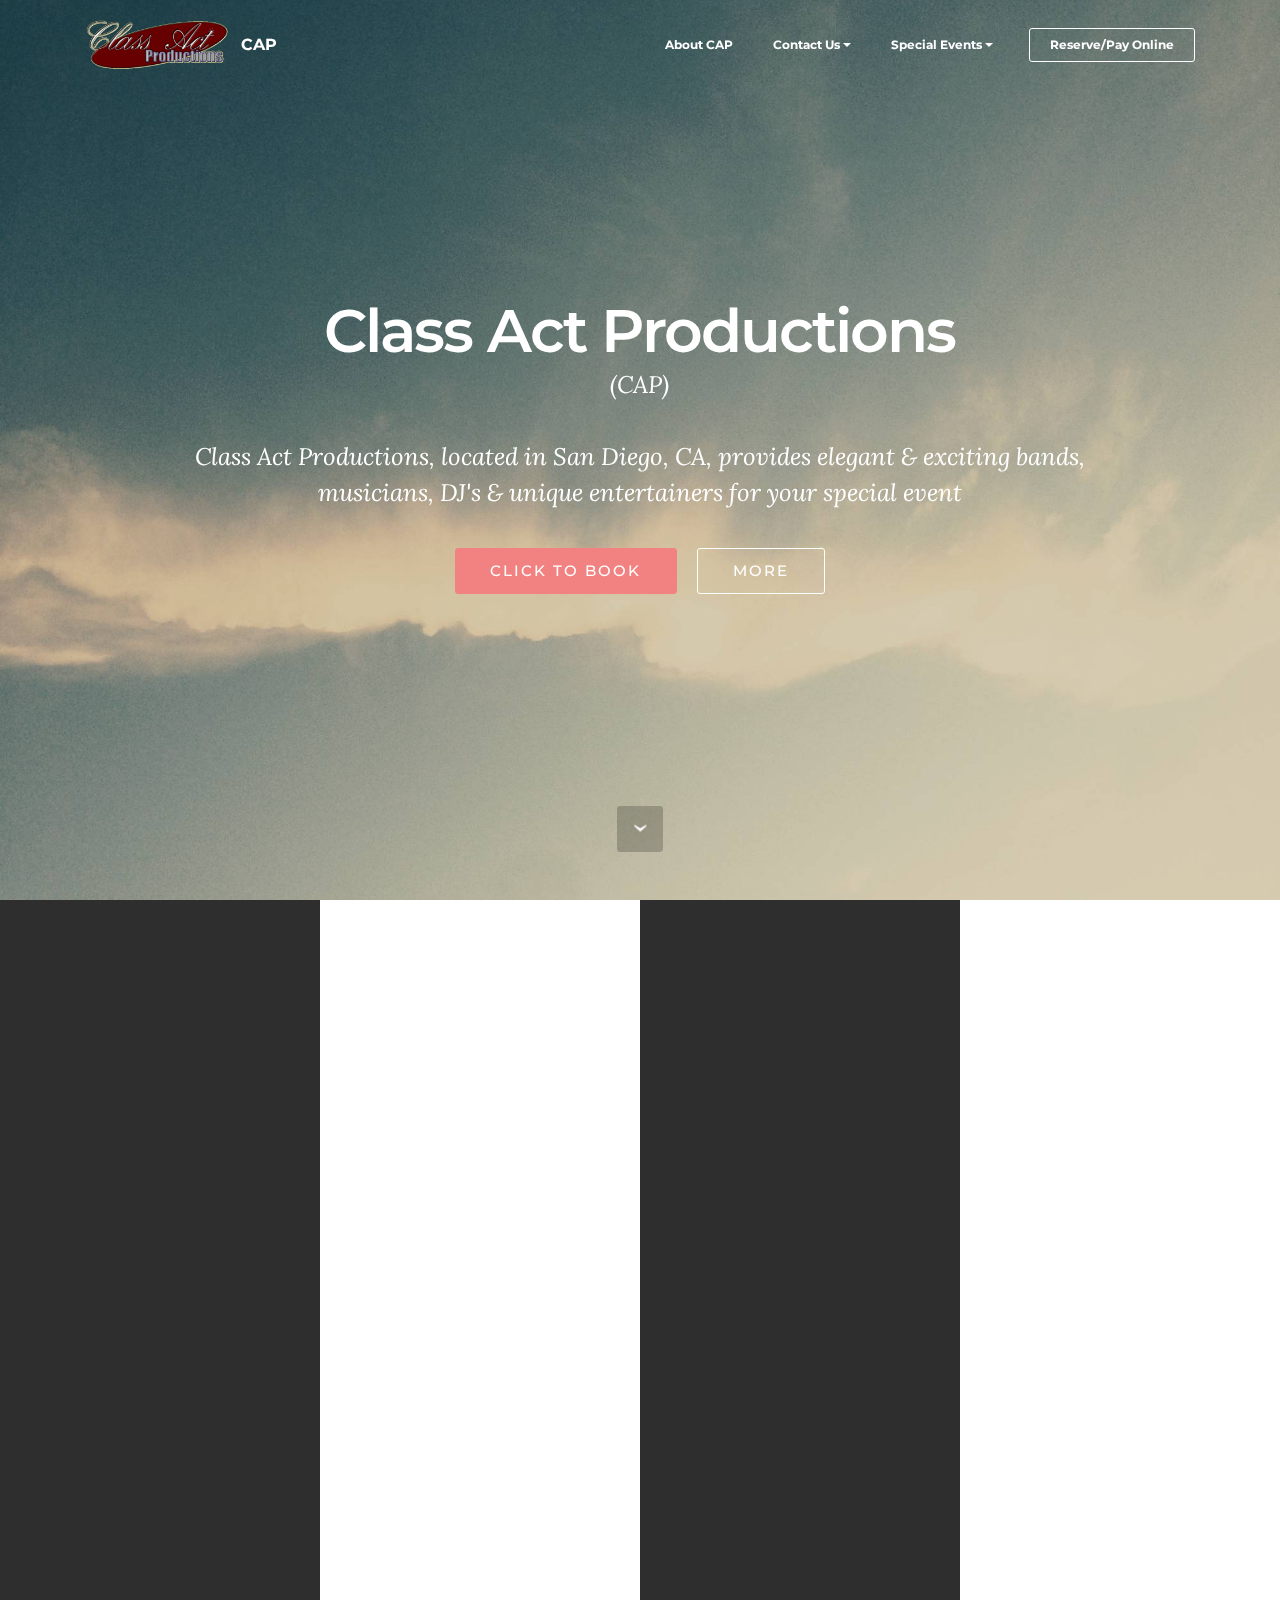
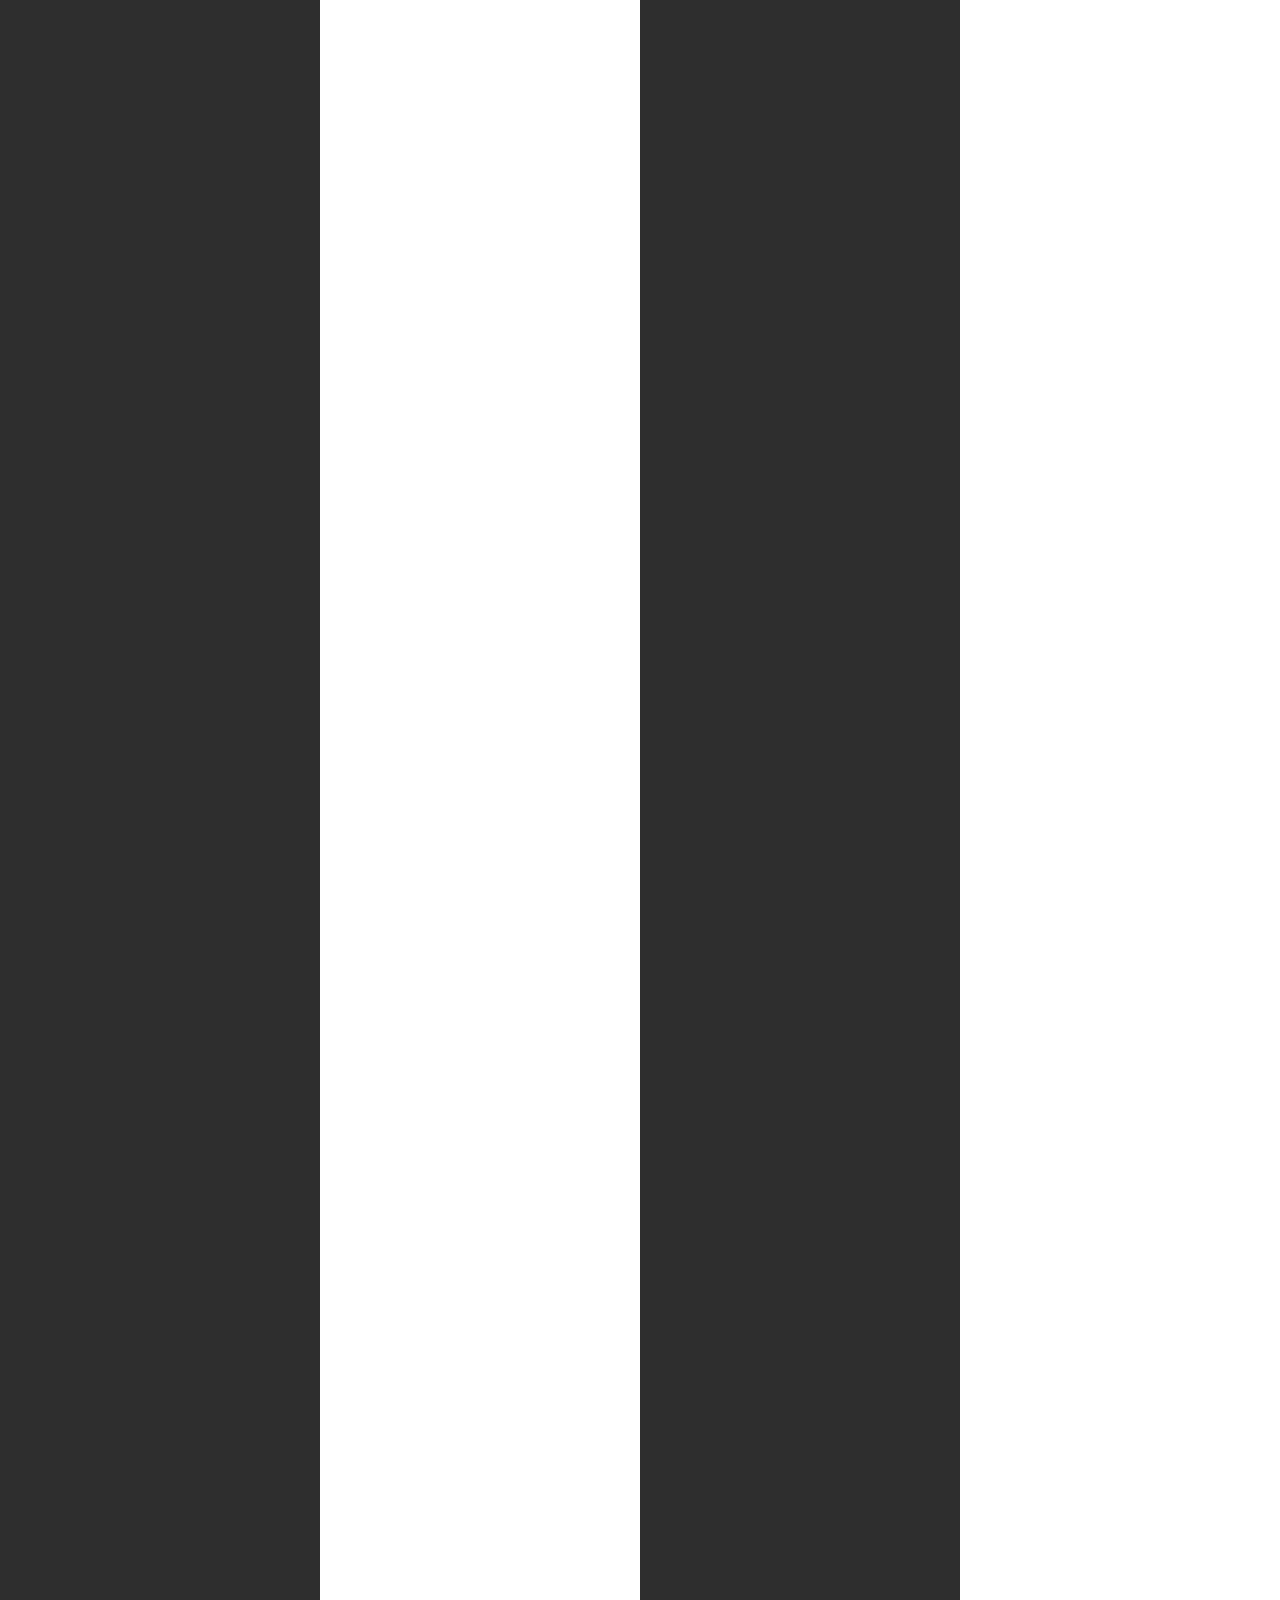
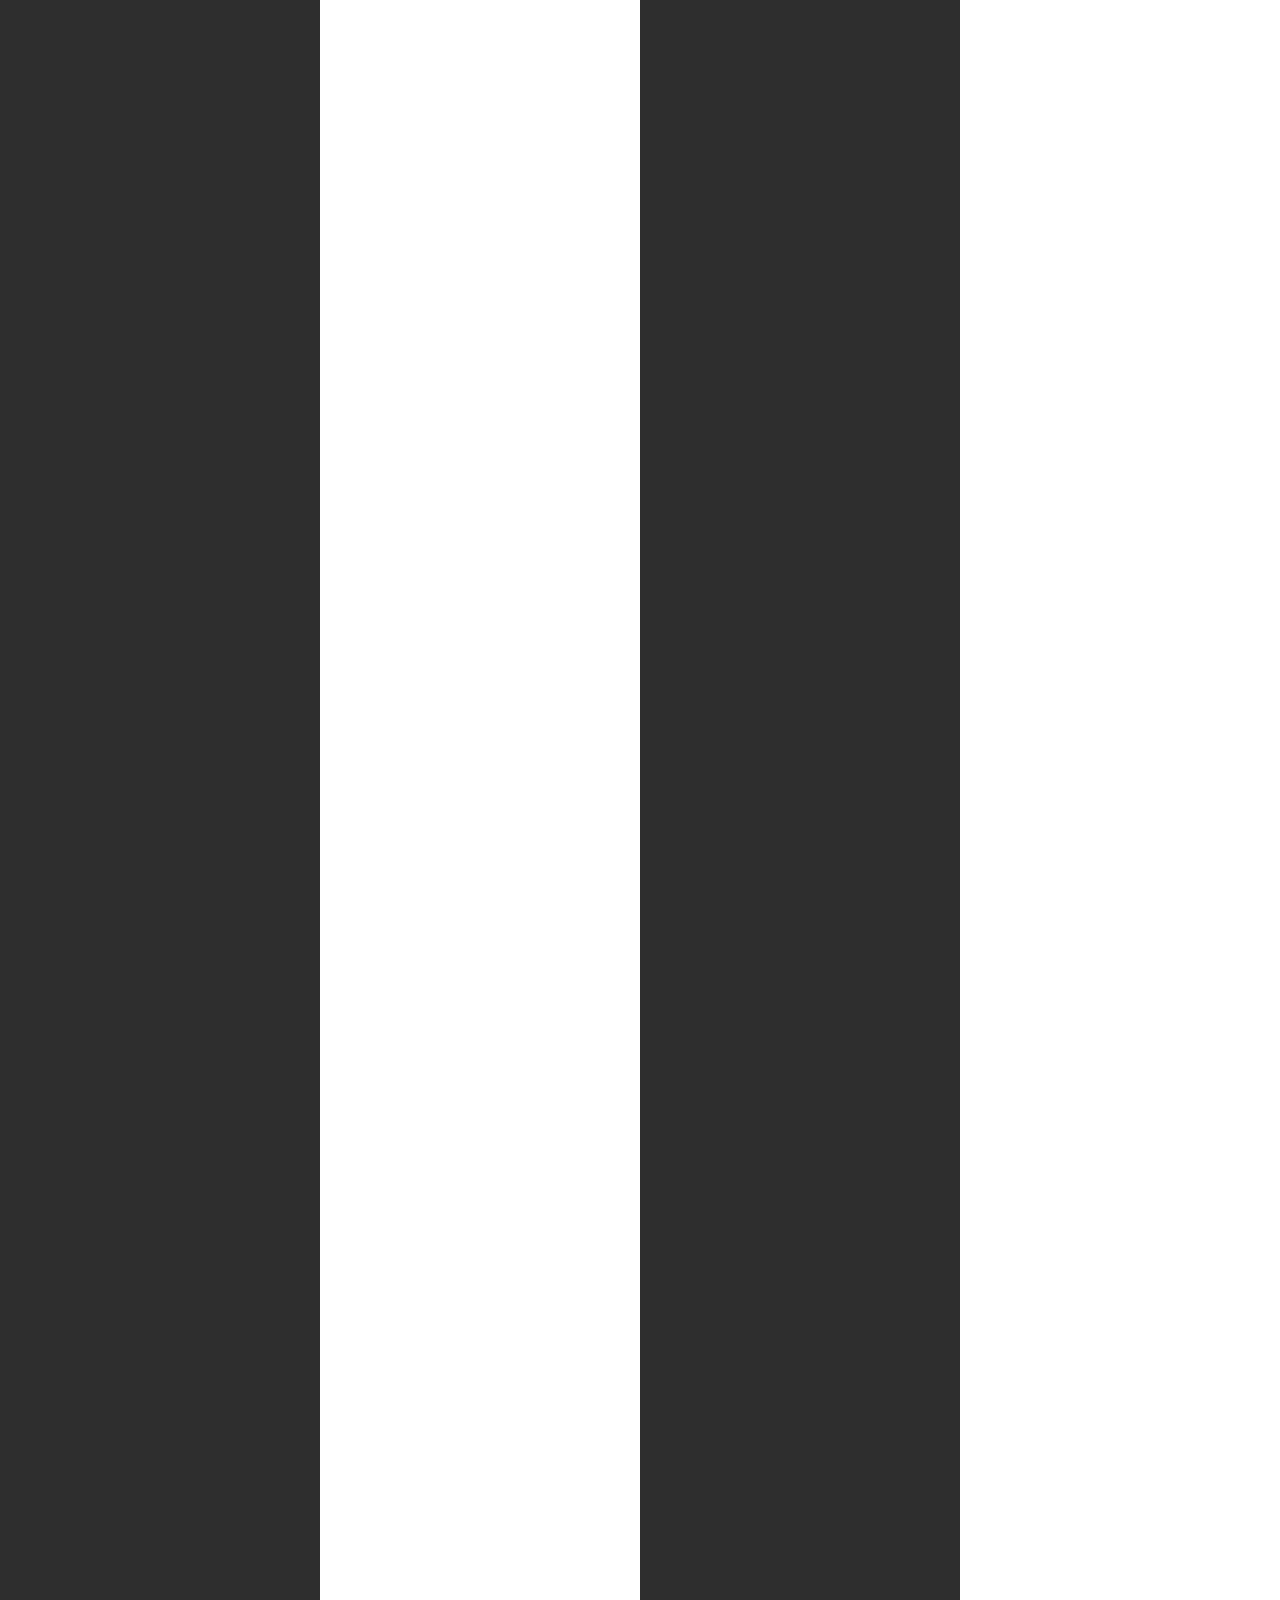
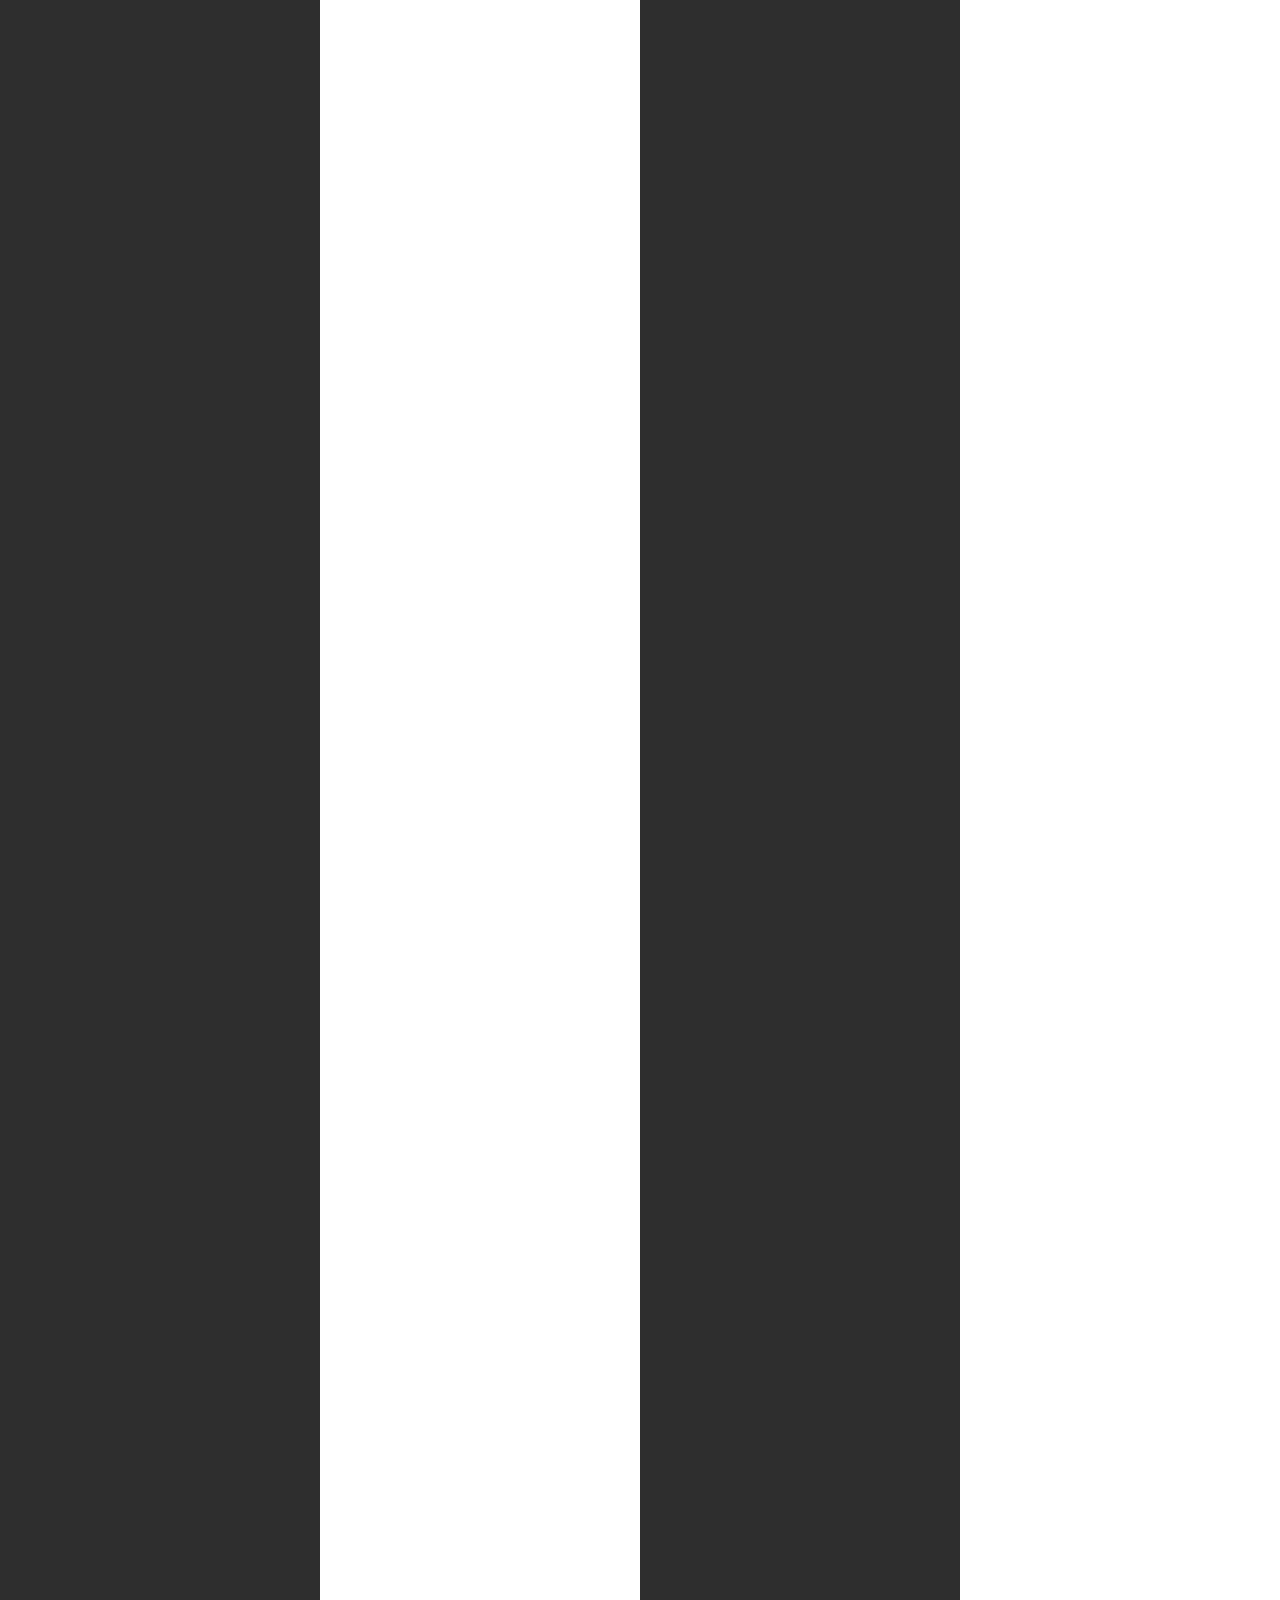
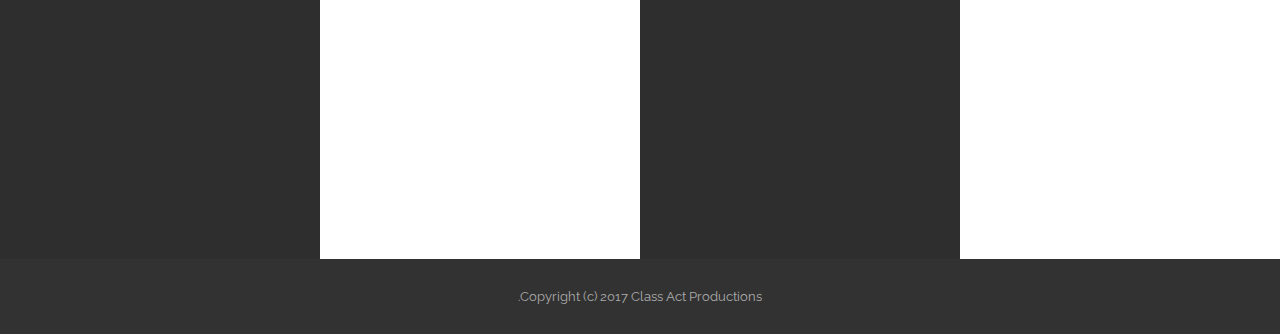
==== commit cc558f1b: "create github pages" ====
--- a/index.html
+++ b/index.html
@@ -6,21 +6,19 @@
   <meta http-equiv="X-UA-Compatible" content="IE=edge">
   <meta name="generator" content="Mobirise v3.12.1, mobirise.com">
   <meta name="viewport" content="width=device-width, initial-scale=1">
-  <link rel="shortcut icon" href="assets/images/logo.png" type="image/x-icon">
+  <link rel="shortcut icon" href="assets/images/caplogo2.gif" type="image/x-icon">
   <meta name="description" content="">
   
   <link rel="stylesheet" href="https://fonts.googleapis.com/css?family=Lora:400,700,400italic,700italic&amp;subset=latin">
   <link rel="stylesheet" href="https://fonts.googleapis.com/css?family=Montserrat:400,700">
   <link rel="stylesheet" href="https://fonts.googleapis.com/css?family=Raleway:100,100i,200,200i,300,300i,400,400i,500,500i,600,600i,700,700i,800,800i,900,900i">
   <link rel="stylesheet" href="assets/bootstrap-material-design-font/css/material.css">
-  <link rel="stylesheet" href="assets/et-line-font-plugin/style.css">
   <link rel="stylesheet" href="assets/tether/tether.min.css">
   <link rel="stylesheet" href="assets/bootstrap/css/bootstrap.min.css">
   <link rel="stylesheet" href="assets/dropdown/css/style.css">
   <link rel="stylesheet" href="assets/animate.css/animate.min.css">
   <link rel="stylesheet" href="assets/theme/css/style.css">
   <link rel="stylesheet" href="assets/theme/css/style-rtl.css">
-  <link rel="stylesheet" href="assets/mobirise-gallery/style.css">
   <link rel="stylesheet" href="assets/mobirise/css/mbr-additional.css" type="text/css">
   
   
@@ -36,8 +34,8 @@
                 <div class="mbr-table-cell">
 
                     <div class="navbar-brand">
-                        <a href="https://mobirise.com" class="navbar-logo"><img src="assets/images/logo.png" alt="Mobirise"></a>
-                        <a class="navbar-caption" href="https://mobirise.com">MOBIRISE</a>
+                        <a href="https://mobirise.com" class="navbar-logo"><img src="assets/images/caplogo2.gif" alt="Mobirise"></a>
+                        <a class="navbar-caption" href="https://mobirise.com">CAP</a>
                     </div>
 
                 </div>
@@ -60,7 +58,7 @@
 
 </section>
 
-<section class="engine"><a rel="external" href="https://mobirise.com">Mobirise Web Maker</a></section><section class="mbr-section mbr-section-hero mbr-section-full mbr-parallax-background mbr-section-with-arrow" id="header1-1" style="background-image: url(assets/images/jumbotron.jpg);">
+<section class="engine"><a rel="external" href="https://mobirise.com">Website Builder</a></section><section class="mbr-section mbr-section-hero mbr-section-full mbr-parallax-background mbr-section-with-arrow" id="header1-1" style="background-image: url(assets/images/jumbotron.jpg);">
 
     
 
@@ -395,173 +393,6 @@
         
         
     </div>
-</section>
-
-<section class="mbr-gallery mbr-section mbr-section-nopadding mbr-slider-carousel" id="gallery3-6" data-filter="true" style="background-color: rgb(0, 0, 0); padding-top: 1.5rem; padding-bottom: 1.5rem;">
-    <!-- Filter -->
-    <div class="mbr-gallery-filter container gallery-filter-active gallery-filter__bg">
-        <ul>
-            <li class="mbr-gallery-filter-all active">All</li>
-        </ul>
-    </div>
-
-    <!-- Gallery -->
-    <div class="mbr-gallery-row container">
-        <div class=" mbr-gallery-layout-default">
-            <div>
-                <div>
-                    <div class="mbr-gallery-item mbr-gallery-item__mobirise3 mbr-gallery-item--p3" data-tags="Awesome" data-video-url="false">
-                        <div href="#lb-gallery3-6" data-slide-to="0" data-toggle="modal">
-                            
-                            
-
-                            <img alt="" src="assets/images/green-800x1515.png">
-                            
-                            <span class="icon-focus"></span>
-                            
-                        </div>
-                    </div><div class="mbr-gallery-item mbr-gallery-item__mobirise3 mbr-gallery-item--p3" data-tags="Responsive" data-video-url="false">
-                        <div href="#lb-gallery3-6" data-slide-to="1" data-toggle="modal">
-                            
-                            
-
-                            <img alt="" src="assets/images/red-800x1515.png">
-                            
-                            <span class="icon-focus"></span>
-                            
-                        </div>
-                    </div><div class="mbr-gallery-item mbr-gallery-item__mobirise3 mbr-gallery-item--p3" data-tags="Creative" data-video-url="false">
-                        <div href="#lb-gallery3-6" data-slide-to="2" data-toggle="modal">
-                            
-                            
-
-                            <img alt="" src="assets/images/molassi-800x1570.png">
-                            
-                            <span class="icon-focus"></span>
-                            
-                        </div>
-                    </div><div class="mbr-gallery-item mbr-gallery-item__mobirise3 mbr-gallery-item--p3" data-tags="Animated" data-video-url="false">
-                        <div href="#lb-gallery3-6" data-slide-to="3" data-toggle="modal">
-                            
-                            
-
-                            <img alt="" src="assets/images/lorraine-800x1167.png">
-                            
-                            <span class="icon-focus"></span>
-                            
-                        </div>
-                    </div><div class="mbr-gallery-item mbr-gallery-item__mobirise3 mbr-gallery-item--p3" data-tags="Awesome" data-video-url="false">
-                        <div href="#lb-gallery3-6" data-slide-to="4" data-toggle="modal">
-                            
-                            
-
-                            <img alt="" src="assets/images/miranda-800x960.png">
-                            
-                            <span class="icon-focus"></span>
-                            
-                        </div>
-                    </div><div class="mbr-gallery-item mbr-gallery-item__mobirise3 mbr-gallery-item--p3" data-tags="Beautiful" data-video-url="false">
-                        <div href="#lb-gallery3-6" data-slide-to="5" data-toggle="modal">
-                            
-                            
-
-                            <img alt="" src="assets/images/roxanne-800x1515.png">
-                            
-                            <span class="icon-focus"></span>
-                            
-                        </div>
-                    </div><div class="mbr-gallery-item mbr-gallery-item__mobirise3 mbr-gallery-item--p3" data-tags="Responsive" data-video-url="false">
-                        <div href="#lb-gallery3-6" data-slide-to="6" data-toggle="modal">
-                            
-                            
-
-                            <img alt="" src="assets/images/caribheat-800x486.png">
-                            
-                            <span class="icon-focus"></span>
-                            
-                        </div>
-                    </div><div class="mbr-gallery-item mbr-gallery-item__mobirise3 mbr-gallery-item--p3" data-tags="Animated" data-video-url="false">
-                        <div href="#lb-gallery3-6" data-slide-to="7" data-toggle="modal">
-                            
-                            
-
-                            <img alt="" src="assets/images/mirandas-1b-2000x1666-800x666.jpg">
-                            
-                            <span class="icon-focus"></span>
-                            
-                        </div>
-                    </div>
-                </div>
-            </div>
-            <div class="clearfix"></div>
-        </div>
-    </div>
-
-    <!-- Lightbox -->
-    <div data-app-prevent-settings="" class="mbr-slider modal fade carousel slide" tabindex="-1" data-keyboard="true" data-interval="false" id="lb-gallery3-6">
-        <div class="modal-dialog">
-            <div class="modal-content">
-                <div class="modal-body">
-                    <ol class="carousel-indicators">
-                        <li data-app-prevent-settings="" data-target="#lb-gallery3-6" data-slide-to="0"></li><li data-app-prevent-settings="" data-target="#lb-gallery3-6" data-slide-to="1"></li><li data-app-prevent-settings="" data-target="#lb-gallery3-6" data-slide-to="2"></li><li data-app-prevent-settings="" data-target="#lb-gallery3-6" data-slide-to="3"></li><li data-app-prevent-settings="" data-target="#lb-gallery3-6" data-slide-to="4"></li><li data-app-prevent-settings="" data-target="#lb-gallery3-6" data-slide-to="5"></li><li data-app-prevent-settings="" data-target="#lb-gallery3-6" data-slide-to="6"></li><li data-app-prevent-settings="" data-target="#lb-gallery3-6" class=" active" data-slide-to="7"></li>
-                    </ol>
-                    <div class="carousel-inner">
-                        <div class="carousel-item">
-                            <img alt="" src="assets/images/green.gif">
-                        </div><div class="carousel-item">
-                            <img alt="" src="assets/images/red.gif">
-                        </div><div class="carousel-item">
-                            <img alt="" src="assets/images/molassi.gif">
-                        </div><div class="carousel-item">
-                            <img alt="" src="assets/images/lorraine.gif">
-                        </div><div class="carousel-item">
-                            <img alt="" src="assets/images/miranda.gif">
-                        </div><div class="carousel-item">
-                            <img alt="" src="assets/images/roxanne.gif">
-                        </div><div class="carousel-item">
-                            <img alt="" src="assets/images/caribheat.gif">
-                        </div><div class="carousel-item active">
-                            <img alt="" src="assets/images/mirandas-1b-2000x1666.jpg">
-                        </div>
-                    </div>
-                    <a class="left carousel-control" role="button" data-slide="prev" href="#lb-gallery3-6">
-                        <span class="icon-prev" aria-hidden="true"></span>
-                        <span class="sr-only">Previous</span>
-                    </a>
-                    <a class="right carousel-control" role="button" data-slide="next" href="#lb-gallery3-6">
-                        <span class="icon-next" aria-hidden="true"></span>
-                        <span class="sr-only">Next</span>
-                    </a>
-
-                    <a class="close" href="#" role="button" data-dismiss="modal">
-                        <span aria-hidden="true">×</span>
-                        <span class="sr-only">Close</span>
-                    </a>
-                </div>
-            </div>
-        </div>
-    </div>
-</section>
-
-<section class="mbr-section article mbr-section__container" id="content6-t" style="background-color: rgb(255, 255, 255); padding-top: 20px; padding-bottom: 20px;">
-
-    <div class="container">
-        <div class="row">
-            <div class="col-xs-12 col-md-6 lead"><p>Our Mission Is Simple...</p><p><br></p><p><em>To make every performance better than the last.</em></p><p><em>To listen carefully to our customers needs.</em></p><p><em>To be prepared for each event and always have a backup plan if things don't go exactly as expected.&nbsp;</em></p><p><em>To deliver on promises and exceed expectations</em></p><p><em>To be available and reachable to serve our customers needs at all times.</em></p><p><em>To keep ahead of music trends and equipment innovations.</em></p><p><em>Be a leader in our field but always place quality ahead of </em></p><p><em>growth.</em></p><p>Choosing a DJ for your function is one of the most</p><p> </p><p>important decisions you can make to insure the success of the event. Everything else can be perfect, but if the music isn't good, the party will fizzle. Class Act Productions promises to do everything in our power to ensure your guests will talk about your event for years to come!</p></div>
-            <div class="col-xs-12 col-md-6 lead"><ul><li>Tips for Selecting a DJ</li><li><br></li></ul><p>Well, of course the best way would be if you have recently attended an event, and liked the DJ that performed. If this is not your situation, then the Yellow Pages, and the Internet are a good place to start. The bigger the ad does not always mean better. I can't stress that enough. Once you get a hold of a DJ, remember your gut, and first impressions are always right. If you do not like their personality, and communication skills over the phone, then chances are they are not the right choice.</p><p><strong>Should you meet the DJ</strong>?</p><p>Meet the DJ that will be performing your show before you sign a Contract. Some Disc Jockey companies will have you first talk to a Salesperson then a Coordinator and then, maybe, the DJ. In many cases you don't get to meet the DJ that will be doing your show until show time. These companies subcontract most of their work to inexperienced young DJs for $30 per hour. Or you may get a substitute DJ at the last minute. You should meet your DJ before signing the Contract and before the actual show date to go over arrangements and format.</p><p>Be cautioned by companies that only send a video! The video they send may not display what you are going to have at your event. The video taped event could also be staged or may be edited to make the party seem more attractive. The only "fail-safe" guarantee is to talk to past clients and see how that Disc Jockey performed. It has become a common trend to request videos because most couples are not aware of a better method. If you do decide to preview via video, use it as a tool only and make sure to check ample references to ensure a sound choice.</p><p><strong>How many shows of your type has your DJ performed in the past? Or, how long has he been working as a Disc Jockey?</strong></p><p>The more shows your DJ has performed like yours, will be a good indicator of his experience. More experience ensures a better show and a little higher cost. Saving a few dollars on an important show may result in something less than your expected. And it could ruin your events. Ask for references. That brings us to Professional References like Caterers, Banquet Facilities, Photographers, etc. These professionals work with your Dj, and see them in action. Don't forget though, they work in the same industry. Many DJ's will give these venders "kick backs" just to refer them, or use them for a reference, and the Dj will do the same in return. That is why I feel client references are more accurate and honest.</p><p><strong>Will your DJ coordinate, MC and organize the activities at your show?</strong></p><p>When you meet with a Disc Jockey to qualify them, make sure they customize their performance to what you want to create. The performer will suggest tips and techniques that work, but each wedding requires a different prescription; one that is authentic and represents you with taste. Ask the Disc Jockey if they have a routine or rehearsed performance. If they do, they may not be willing to follow your plan. Your DJ should take an active part in helping you plan the format and timing of your event. He will work with you to organize all activities at your event and then remind you when each is to take place. He can make all announcements for you and handle all the details so you can enjoy the fun. Ask him questions. His experience can really help you.</p><p><strong>What type of media should be used?</strong></p><p>Music in a digital format is most common. I look at it this way, if the music is crisp, and clear who cares what format its on. How many CD's should a Dj have? There is no right answer for that. One Dj could have 400 CD's, and another 800. But what's on them is what counts. Obtaining a Song List is unnecessary. Most reputable Disc Jockey companies have similar collections of songs and if they gave you an actual list, it would require hundreds of pages to print. Furthermore, most professional Disc Jockey companies update their collection on a weekly basis. This makes it difficult to really know what music they have at any moment. Professional Disc Jockey companies have tens of thousands of dollars invested in their music libraries. If you need help picking out your favorite songs, this is a good topic to bring up when you meet with your chosen performer. Gather suggestions from them. If they are professional, they should be able to assist you in creating your wedding's own unique musical style as well as taking care of your guests on your wedding day. Remember, a good Disc Jockey performer will customize their choices, performance, and presentation to your event, not read from a Song List.</p><p><strong>What class or type of equipment does your DJ use?</strong></p><p>Most couples are not able to decipher between professional and unprofessional sound gear. If you are in this category, that's ok. When you contact references, ask if they were happy with the sound quality and appearance of the equipment at their event. This is not a full-proof way to guarantee professional equipment, but knowing past client's opinions should give you more peace of mind when hiring or choosing between services.</p><p><strong>Does your Disc Jockey carry "back up" equipment and/or personnel?</strong></p><p>Even the best of equipment can break. Carrying "back up" equipment will guarantee that your show will go on if something fails. A professional will have available emergency personnel in case of accident or illness.</p><p>Will your Disc Jockey arrive on Time?</p><p>Punctuality is a necessity, and as professional business people, they should be aware of their responsibilitiesto their clients. Normal time for the set up and removal of equipment is not part of the normal entertainment fee.</p><p>How should your Dj dress?</p><p>What ever you want them to wear. It is very important that your DJ not only act the part but look it as well. In most cases, a Tuxedo is the proper formal wear for a Wedding and many other events. Sometime, there may be a "theme event" where the DJ would fit in better dressed like the guests.</p><p><strong>What should I look for in the contract?</strong></p><p>Measure a company's credibility by the contract they send out. Make sure the date, time, location, payments, due dates, terms, refunds, your responsibilities, and any other special items are spelled out on the contract and the provisions of the contract are clear. If you have questions about any items, ask the company specific questions. Make sure there is no hidden costs or fine print that might mislead you. Always, make sure the DJ you hire signs it. If not make sure their name is on the contract. Large franchises are famous for switching around DJ's. The Dj you meet at the consultation, might not be the one that shows up at your event. Ask questions, if your not sure about what it says. If the Dj avoids answering it, that should tell you something right there.</p><p>Before you call a company, spend some time answering these questions:</p><p><br></p><p>How much am I comfortable spending on entertainment?</p><p>What kind of music do I want?</p><p>What is the age range of the majority of the guests I have invited?</p><p>What kind of music do I think would work well with my guests?</p><p>What have I seen a Disc Jockey do that I liked at an event?</p><p>What have I seen a Disc Jockey do at an event that I did not like?</p><p>What do I want to happen with my entertainment at my event?</p><p>How do I want my performer to present him/herself?</p><p>What do I want them to wear?</p><p>How involved do I want them to be?</p><p>How do I want to feel about my wedding day once the last song is played?</p><p>When you can answer all of these questions, you will have your preferences in place. The answers to all these questions will also help you sift through the many potential services and find a reputable company to deliver your "dream wedding day".</p><p><br></p><p><br></p></div>
-        </div>
-    </div>
-
-</section>
-
-<section class="mbr-section article mbr-section__container" id="content1-u" style="background-color: rgb(255, 255, 255); padding-top: 20px; padding-bottom: 20px;">
-
-    <div class="container">
-        <div class="row">
-            <div class="col-xs-12 lead"><p>Make your own website in a few clicks! Mobirise helps you cut down development time by providing you with a flexible website editor with a drag and drop interface. MobiRise Website Builder creates responsive, retina and mobile friendly websites in a few clicks. Mobirise is one of the easiest website development tools <a href="http://google.com/">available</a> today. It also gives you the freedom to develop as many websites as you like given the fact that it is a desktop app.</p></div>
-        </div>
-    </div>
-
 </section>
 
 <footer class="mbr-small-footer mbr-section mbr-section-nopadding" id="footer1-2" style="background-color: rgb(50, 50, 50); padding-top: 1.75rem; padding-bottom: 1.75rem;">
@@ -580,12 +411,7 @@
   <script src="assets/touch-swipe/jquery.touch-swipe.min.js"></script>
   <script src="assets/viewport-checker/jquery.viewportchecker.js"></script>
   <script src="assets/jarallax/jarallax.js"></script>
-  <script src="assets/masonry/masonry.pkgd.min.js"></script>
-  <script src="assets/imagesloaded/imagesloaded.pkgd.min.js"></script>
-  <script src="assets/bootstrap-carousel-swipe/bootstrap-carousel-swipe.js"></script>
   <script src="assets/theme/js/script.js"></script>
-  <script src="assets/mobirise-gallery/player.min.js"></script>
-  <script src="assets/mobirise-gallery/script.js"></script>
   
   
   <input name="animation" type="hidden">
--- a/assets/mobirise/css/mbr-additional.css
+++ b/assets/mobirise/css/mbr-additional.css
@@ -497,12 +497,6 @@
 #features1-4 .striped .mbr-cards-col:nth-child(2n+1) {
   background-color: #2e2e2e;
 }
-#content6-t P {
-  text-align: left;
-}
-#content6-t UL {
-  text-align: center;
-}
 #menu-g .hide-buttons .nav-btn {
   display: none !important;
 }
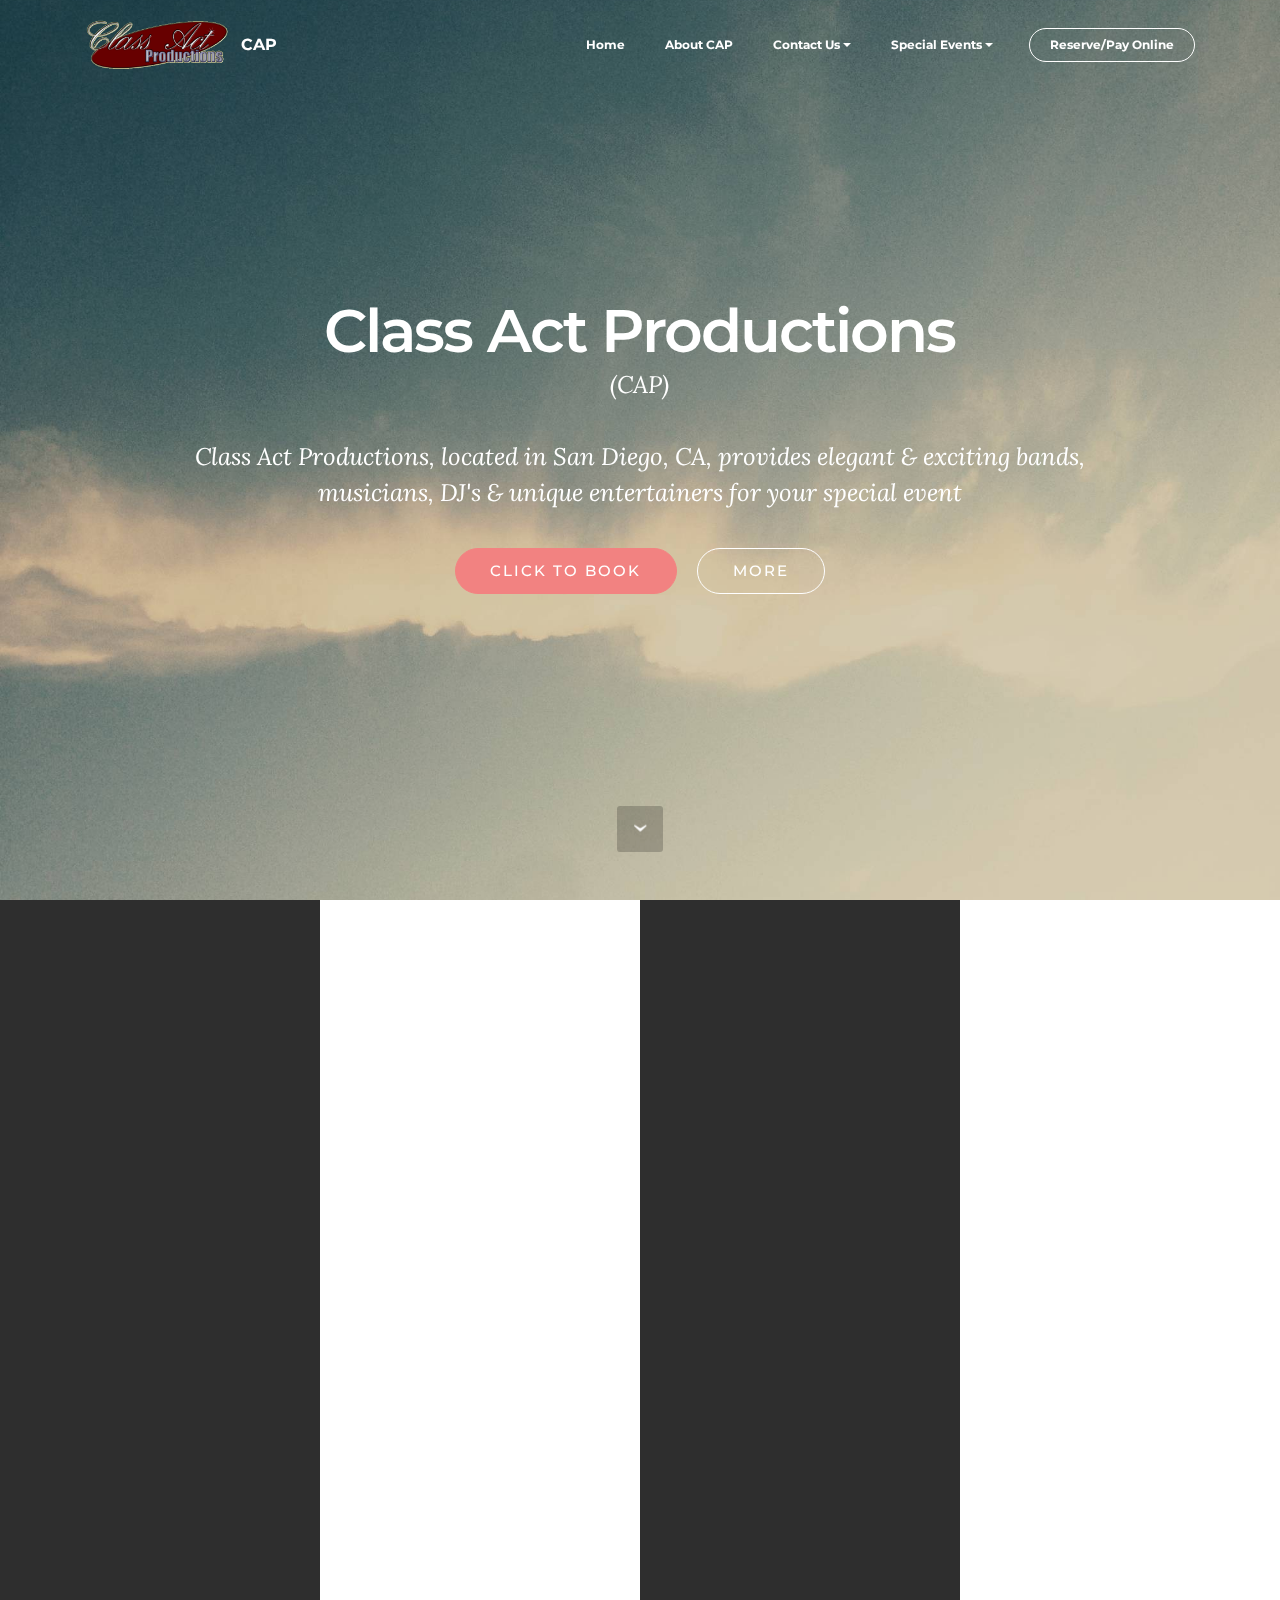
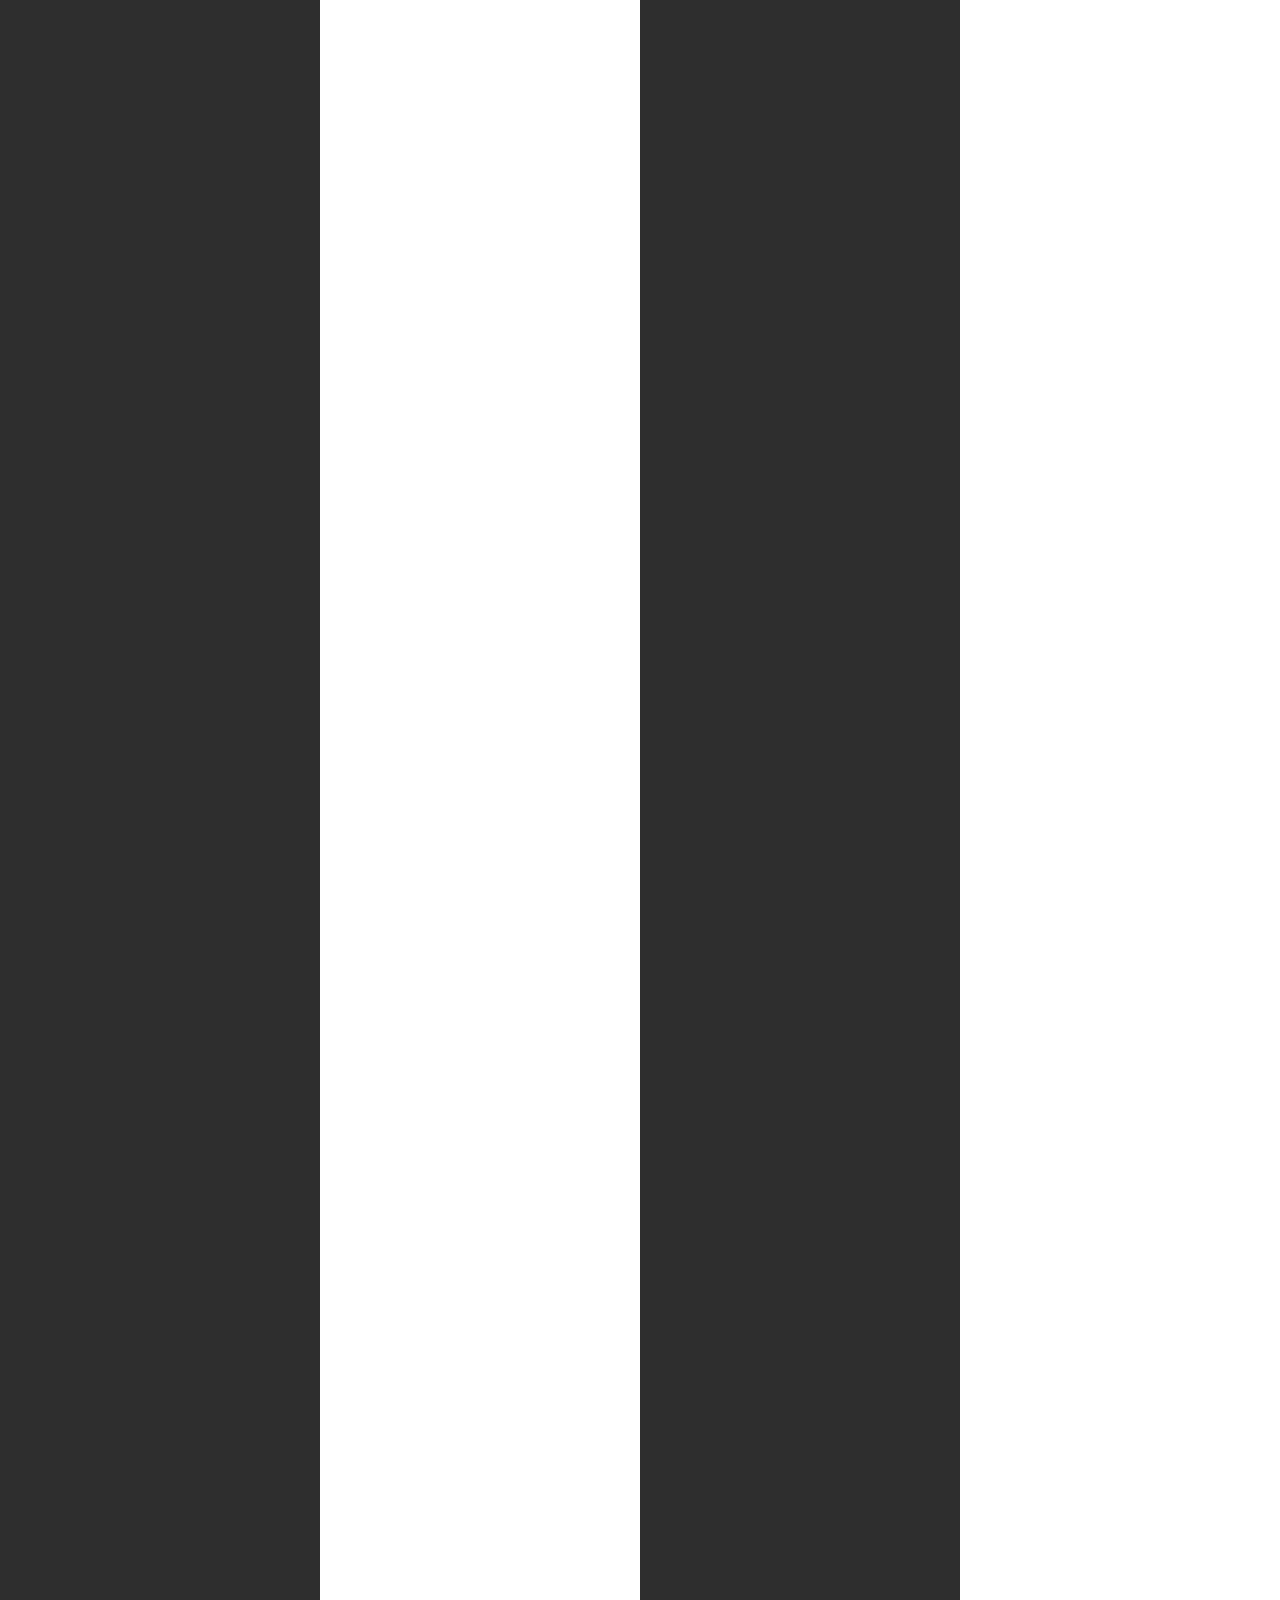
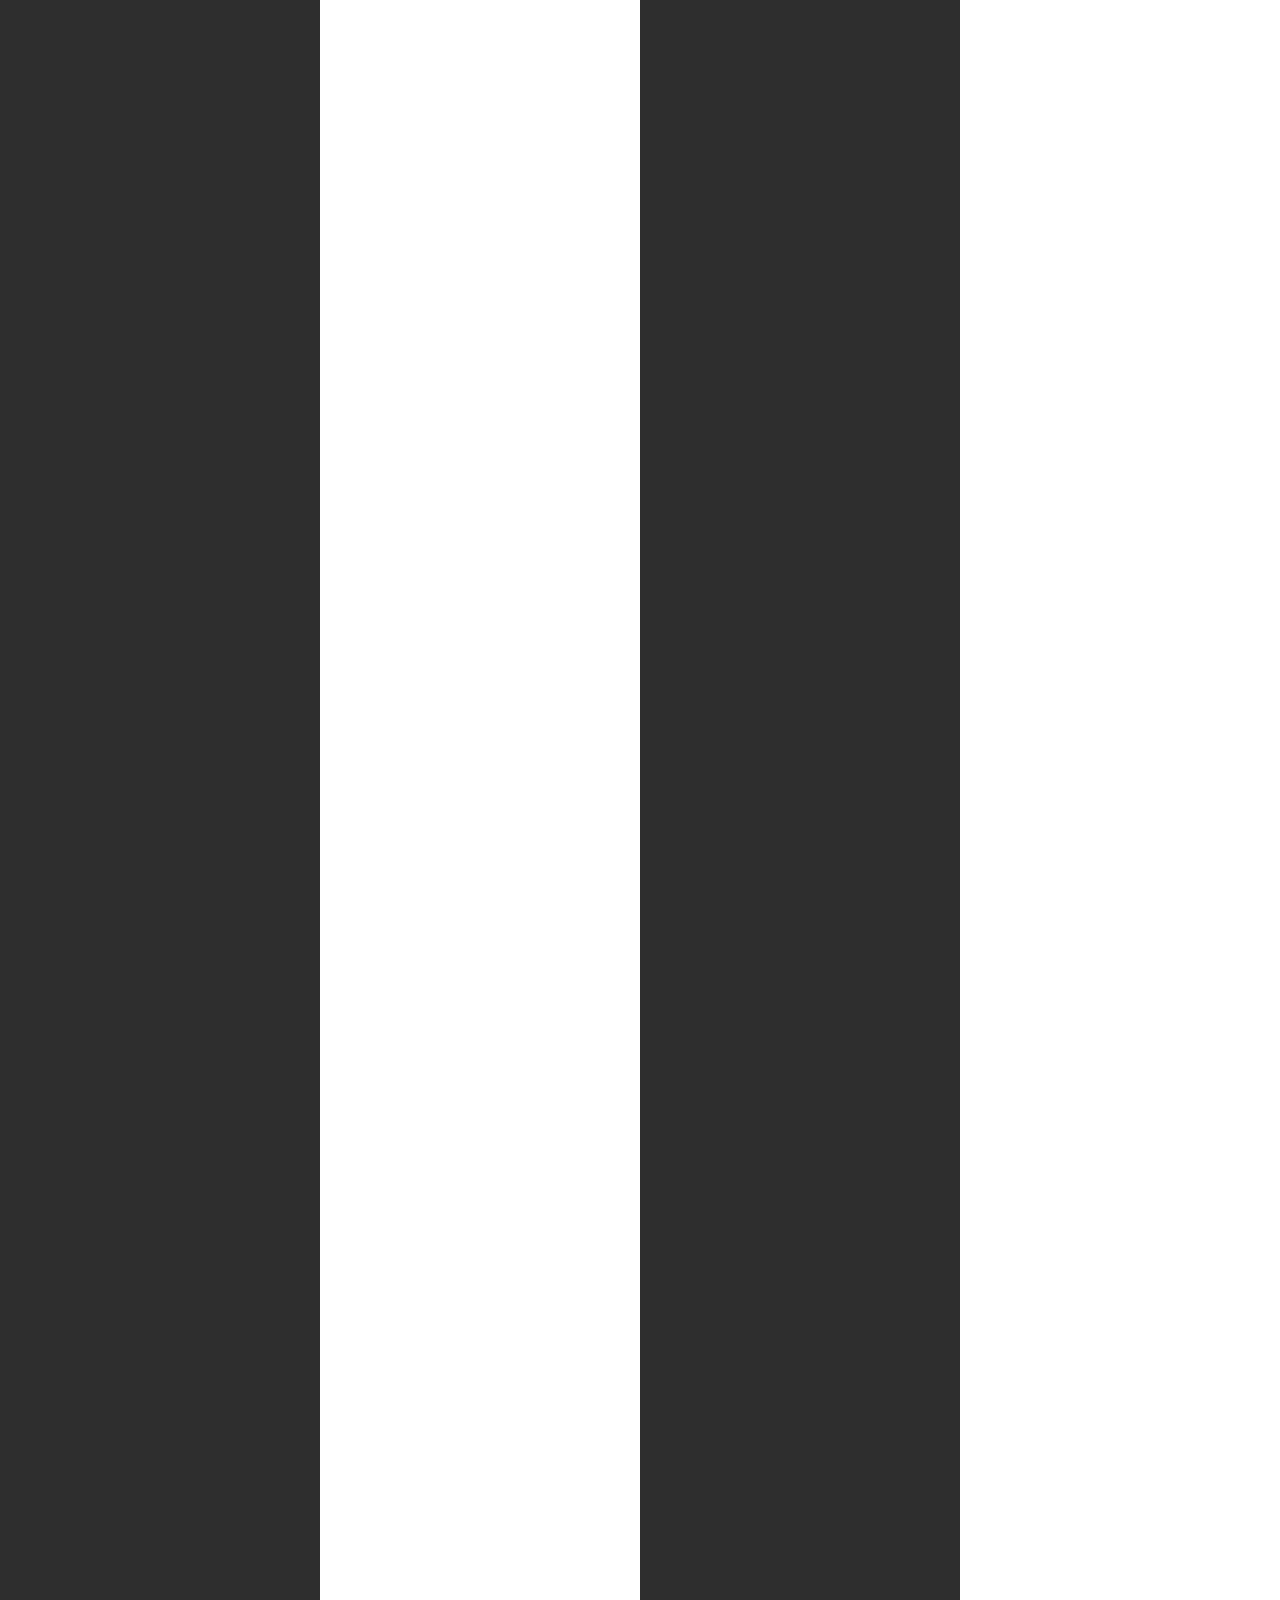
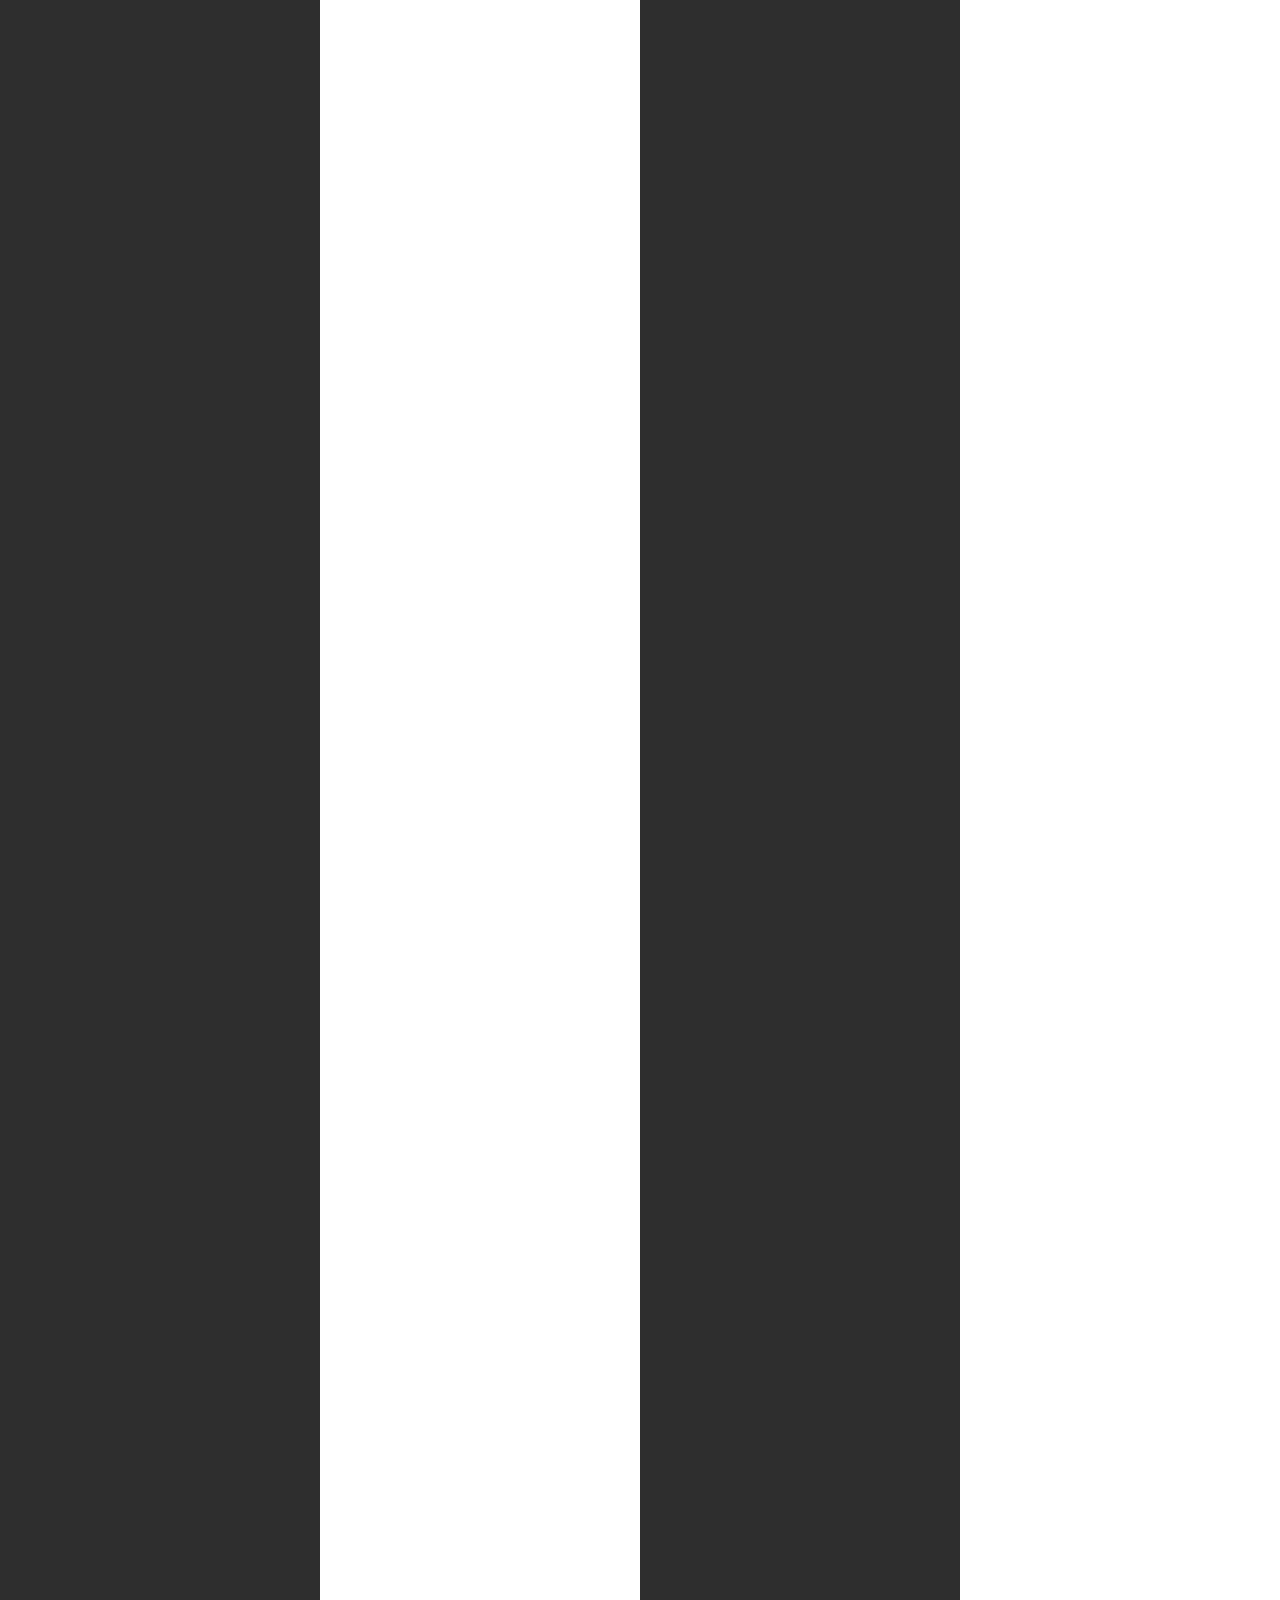
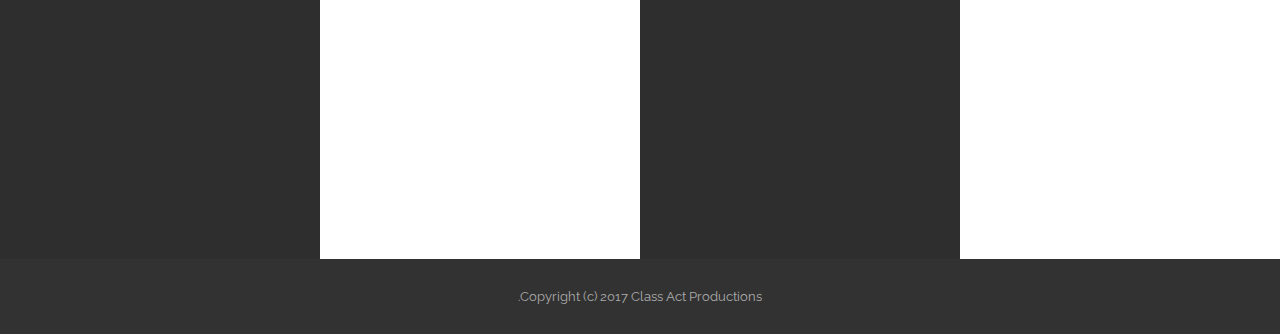
==== commit aef677f7: "create github pages" ====
--- a/index.html
+++ b/index.html
@@ -45,7 +45,7 @@
                         <div class="hamburger-icon"></div>
                     </button>
 
-                    <ul class="nav-dropdown collapse pull-xs-right nav navbar-nav navbar-toggleable-sm" id="exCollapsingNavbar"><li class="nav-item"><a class="nav-link link" href="about us.html">About CAP</a></li><li class="nav-item dropdown open"><a class="nav-link link dropdown-toggle" data-toggle="dropdown-submenu" href="Contact.html" aria-expanded="true">Contact Us</a><div class="dropdown-menu"><a class="dropdown-item" href="https://mobirise.com/">Social Pages</a></div></li><li class="nav-item dropdown"><a class="nav-link link dropdown-toggle" data-toggle="dropdown-submenu" href="https://mobirise.com/" aria-expanded="false">Special Events</a><div class="dropdown-menu"><a class="dropdown-item" href="DJ 2.html">Weddings</a><a class="dropdown-item" href="DJ 1.html">DJ Services</a><a class="dropdown-item" href="https://mobirise.com/">Corporate Events</a><a class="dropdown-item" href="https://keytarman.github.io/Referrals.html">Past Clients</a></div></li><li class="nav-item nav-btn"><a class="nav-link btn btn-white btn-white-outline" href="https://keytarman.github.io/paypal.html">Reserve/Pay Online</a></li></ul>
+                    <ul class="nav-dropdown collapse pull-xs-right nav navbar-nav navbar-toggleable-sm" id="exCollapsingNavbar"><li class="nav-item"><a class="nav-link link" href="index.html">Home</a></li><li class="nav-item"><a class="nav-link link" href="about us.html">About CAP</a></li><li class="nav-item dropdown"><a class="nav-link link dropdown-toggle" data-toggle="dropdown-submenu" href="Contact.html" aria-expanded="false">Contact Us</a><div class="dropdown-menu"><a class="dropdown-item" href="https://mobirise.com/">Social Pages</a></div></li><li class="nav-item dropdown"><a class="nav-link link dropdown-toggle" data-toggle="dropdown-submenu" href="https://mobirise.com/" aria-expanded="false">Special Events</a><div class="dropdown-menu"><a class="dropdown-item" href="DJ 2.html">Weddings</a><a class="dropdown-item" href="DJ 1.html">DJ Services</a><a class="dropdown-item" href="https://mobirise.com/">Corporate Events</a><a class="dropdown-item" href="https://keytarman.github.io/Referrals.html">Past Clients</a></div></li><li class="nav-item nav-btn"><a class="nav-link btn btn-white btn-white-outline" href="https://keytarman.github.io/paypal.html">Reserve/Pay Online</a></li></ul>
                     <button hidden="" class="navbar-toggler navbar-close" type="button" data-toggle="collapse" data-target="#exCollapsingNavbar">
                         <div class="close-icon"></div>
                     </button>
@@ -58,7 +58,7 @@
 
 </section>
 
-<section class="engine"><a rel="external" href="https://mobirise.com">Website Builder</a></section><section class="mbr-section mbr-section-hero mbr-section-full mbr-parallax-background mbr-section-with-arrow" id="header1-1" style="background-image: url(assets/images/jumbotron.jpg);">
+<section class="engine"><a rel="external" href="https://mobirise.com">Mobirise</a></section><section class="mbr-section mbr-section-hero mbr-section-full mbr-parallax-background mbr-section-with-arrow mbr-after-navbar" id="header1-1" style="background-image: url(assets/images/jumbotron.jpg);">
 
     
 
@@ -120,7 +120,7 @@
                         <h4 class="card-title">Steel Drum</h4>
                         <h5 class="card-subtitle">Island Fever</h5>
                         <p class="card-text">San Diego's Steel-Drum Party Band &amp; Dance Show!</p>
-                        <div class="card-btn"><a href="https://cloudup.com/cM-n3K55LMA" class="btn btn-primary">Red Red Wine</a> <a href="https://cloudup.com/cPx0g2wrhwE" class="btn btn-primary">Josefina</a> <a href="https://cloudup.com/caJBg_zVtEd" class="btn btn-primary">Mary Ann</a> <a href="https://cloudup.com/c_pHi8yzHbM" class="btn btn-primary">Matilda</a></div>
+                        <div class="card-btn"><a href="https://cloudup.com/cM-n3K55LMA" class="btn btn-primary">Red Red Wine</a> <a href="https://cloudup.com/cPx0g2wrhwE" class="btn btn-primary">Josefina</a> <a href="https://cloudup.com/caJBg_zVtEd" class="btn btn-primary">Mary Ann</a> <a href="https://cloudup.com/c_pHi8yzHbM" class="btn btn-primary">Matilda</a> <a href="Island Fever.html" class="btn btn-primary">More</a></div>
                     </div>
                 </div>
             </div>
--- a/assets/mobirise/css/mbr-additional.css
+++ b/assets/mobirise/css/mbr-additional.css
@@ -52,6 +52,12 @@
 .mbr-footer .mbr-contacts strong {
   font-family: 'Montserrat', sans-serif;
 }
+.btn {
+  border-radius: 1.6em;
+}
+.mbr-subscribe .btn {
+  border-radius: 1.6em !important;
+}
 .btn-sm,
 .lead a,
 .lead blockquote,
@@ -992,3 +998,77 @@
 #form1-1c .form-control-label {
   color: #232323;
 }
+#menu-1g .hide-buttons .nav-btn {
+  display: none !important;
+}
+#menu-1g .navbar-caption {
+  color: #ffffff;
+}
+#menu-1g .navbar-toggler {
+  color: #ffffff;
+}
+#menu-1g .link,
+#menu-1g .dropdown-item {
+  color: #ffffff;
+}
+#menu-1g .link {
+  font-size: 0.75rem;
+}
+#menu-1g .dropdown-item,
+#menu-1g .nav-dropdown-sm .link {
+  font-size: 0.812rem;
+}
+#menu-1g .link:hover,
+#menu-1g .dropdown-item:hover,
+#menu-1g .link:focus,
+#menu-1g .dropdown-item:focus {
+  color: #c0a375;
+}
+#menu-1g .link[aria-expanded="true"],
+#menu-1g .dropdown-menu {
+  background: #0e0e0e;
+}
+#menu-1g .nav-dropdown-sm .link:focus,
+#menu-1g .nav-dropdown-sm .link:hover,
+#menu-1g .nav-dropdown-sm .dropdown-item:focus,
+#menu-1g .nav-dropdown-sm .dropdown-item:hover {
+  background: #202020!important;
+}
+#menu-1g .navbar,
+#menu-1g .nav-dropdown-sm,
+#menu-1g .nav-dropdown-sm .link[aria-expanded="true"],
+#menu-1g .nav-dropdown-sm .dropdown-menu {
+  background: #282828;
+}
+#menu-1g .bg-color.transparent .link {
+  color: #ffffff;
+  transition: none;
+}
+#menu-1g .bg-color.transparent.opened .link {
+  transition: color 0.2s ease-in-out;
+}
+#menu-1g .bg-color.transparent.opened .link:hover,
+#menu-1g .bg-color.transparent.opened .link:focus {
+  color: #c0a375;
+}
+#menu-1g .link[aria-expanded="true"],
+#menu-1g .dropdown-item[aria-expanded="true"] {
+  color: #c0a375!important;
+}
+#menu-1g.mbr-navbar--stuck .mbr-navbar__section {
+  background: #2c2c2c;
+}
+#menu-1g .mbr-navbar__hamburger {
+  color: #ffffff;
+}
+#menu-1g .close-icon::before,
+#menu-1g .close-icon::after {
+  background-color: #ffffff;
+}
+#features7-1k .card-subtitle {
+  color: #bcbcbc;
+}
+#features7-1k .iconbox {
+  background-color: #c0a375;
+  border-color: #c0a375;
+}
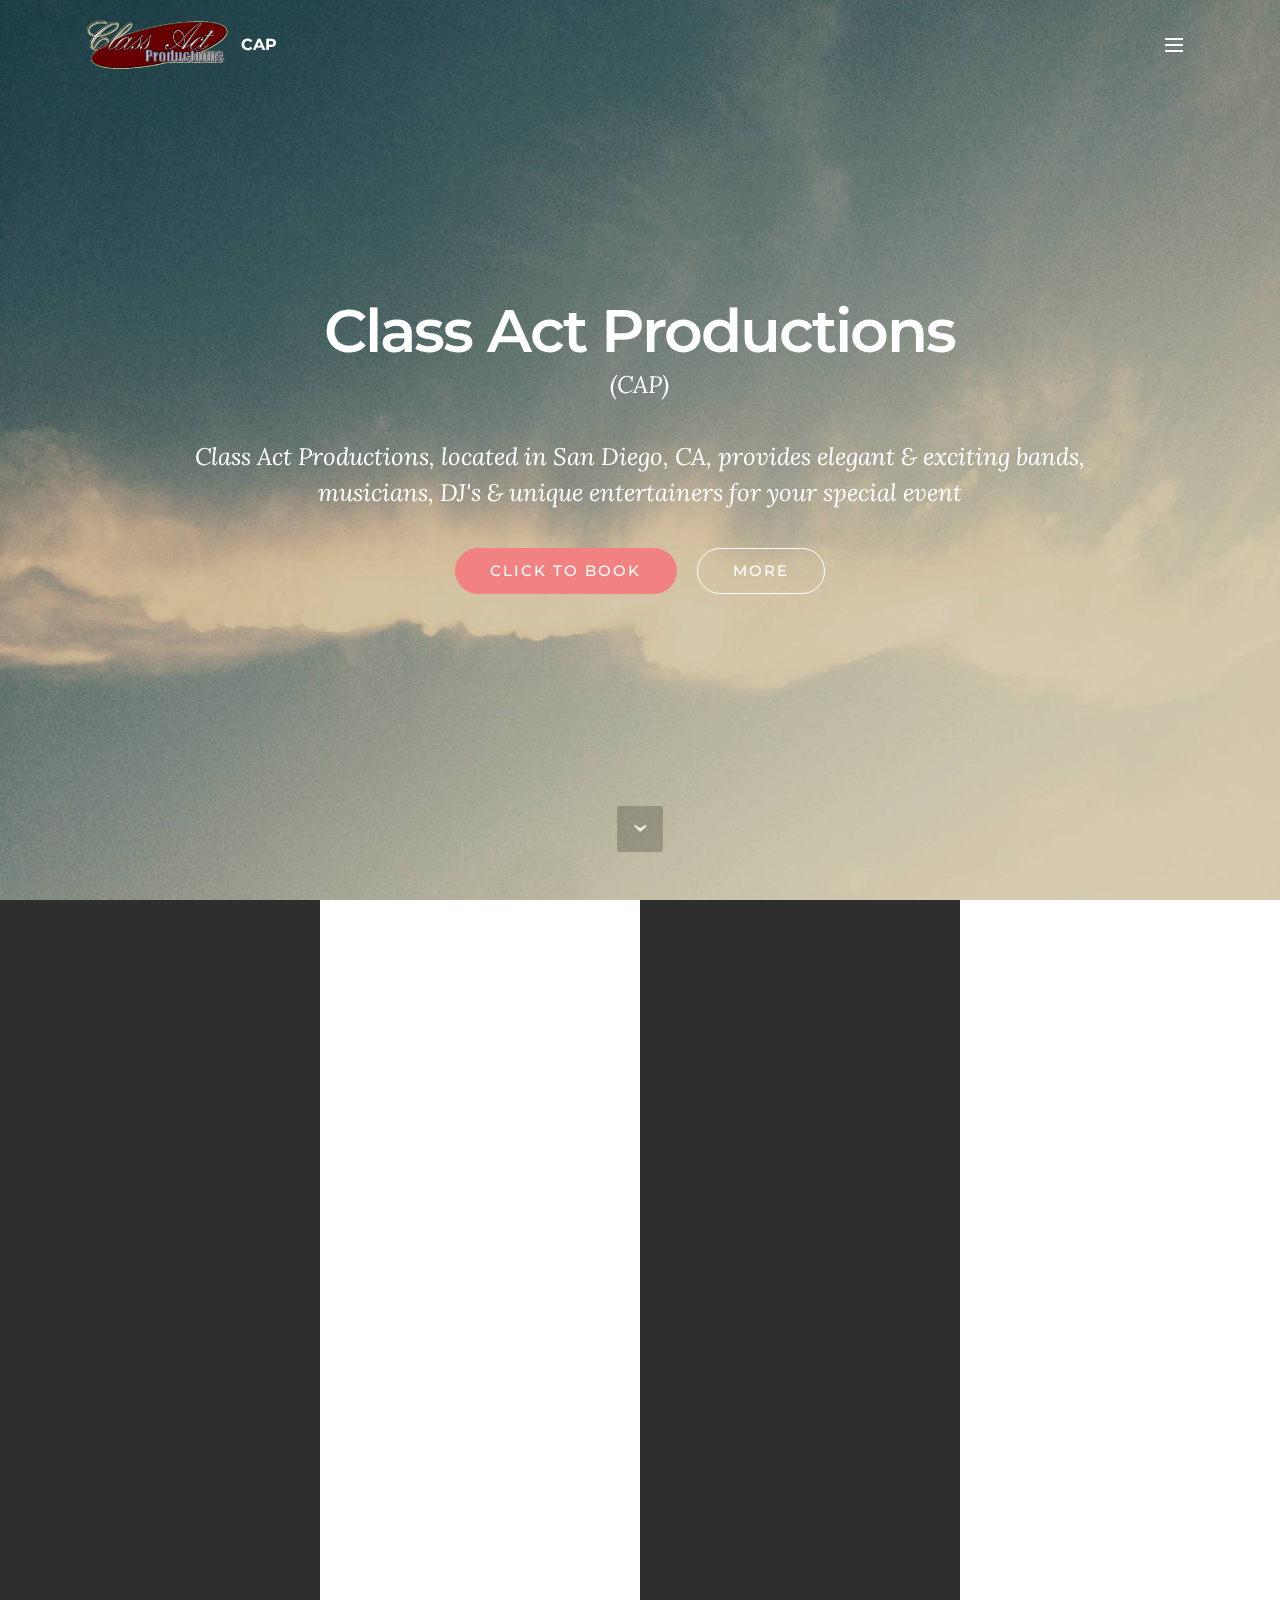
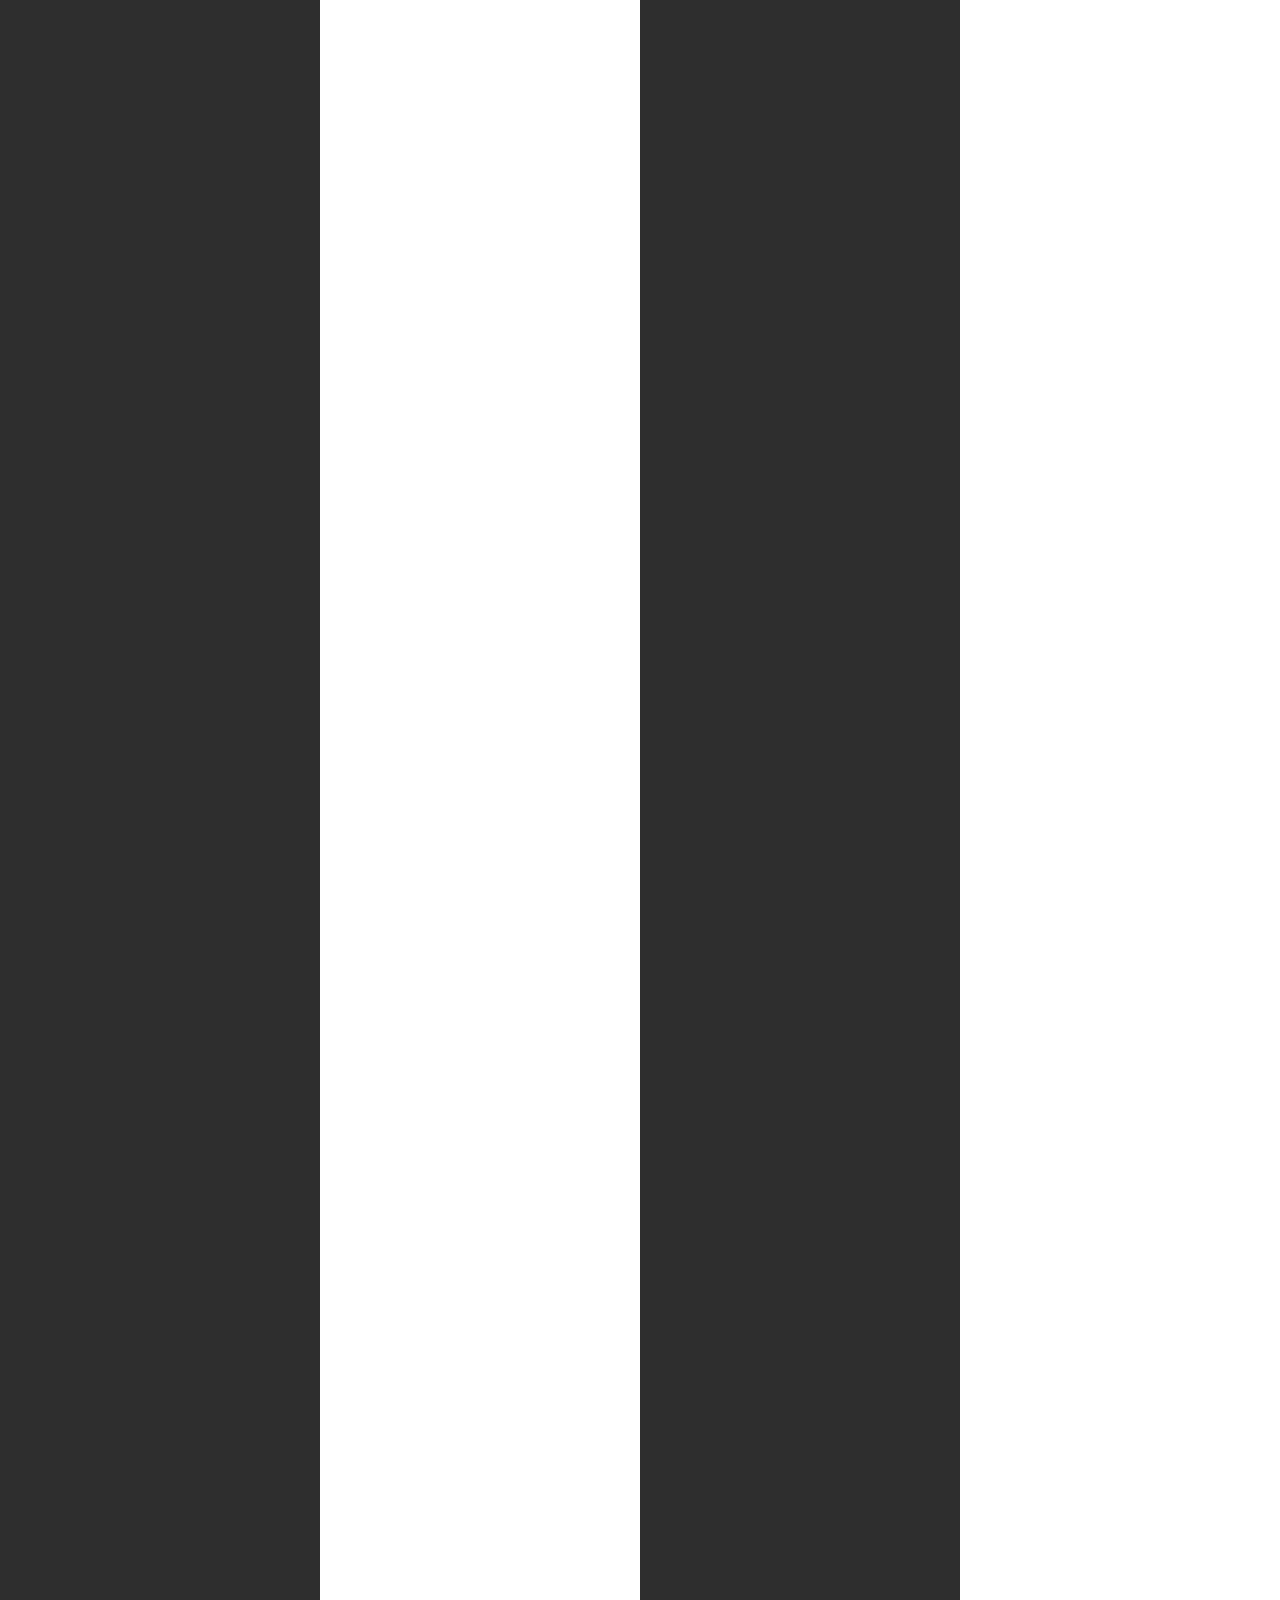
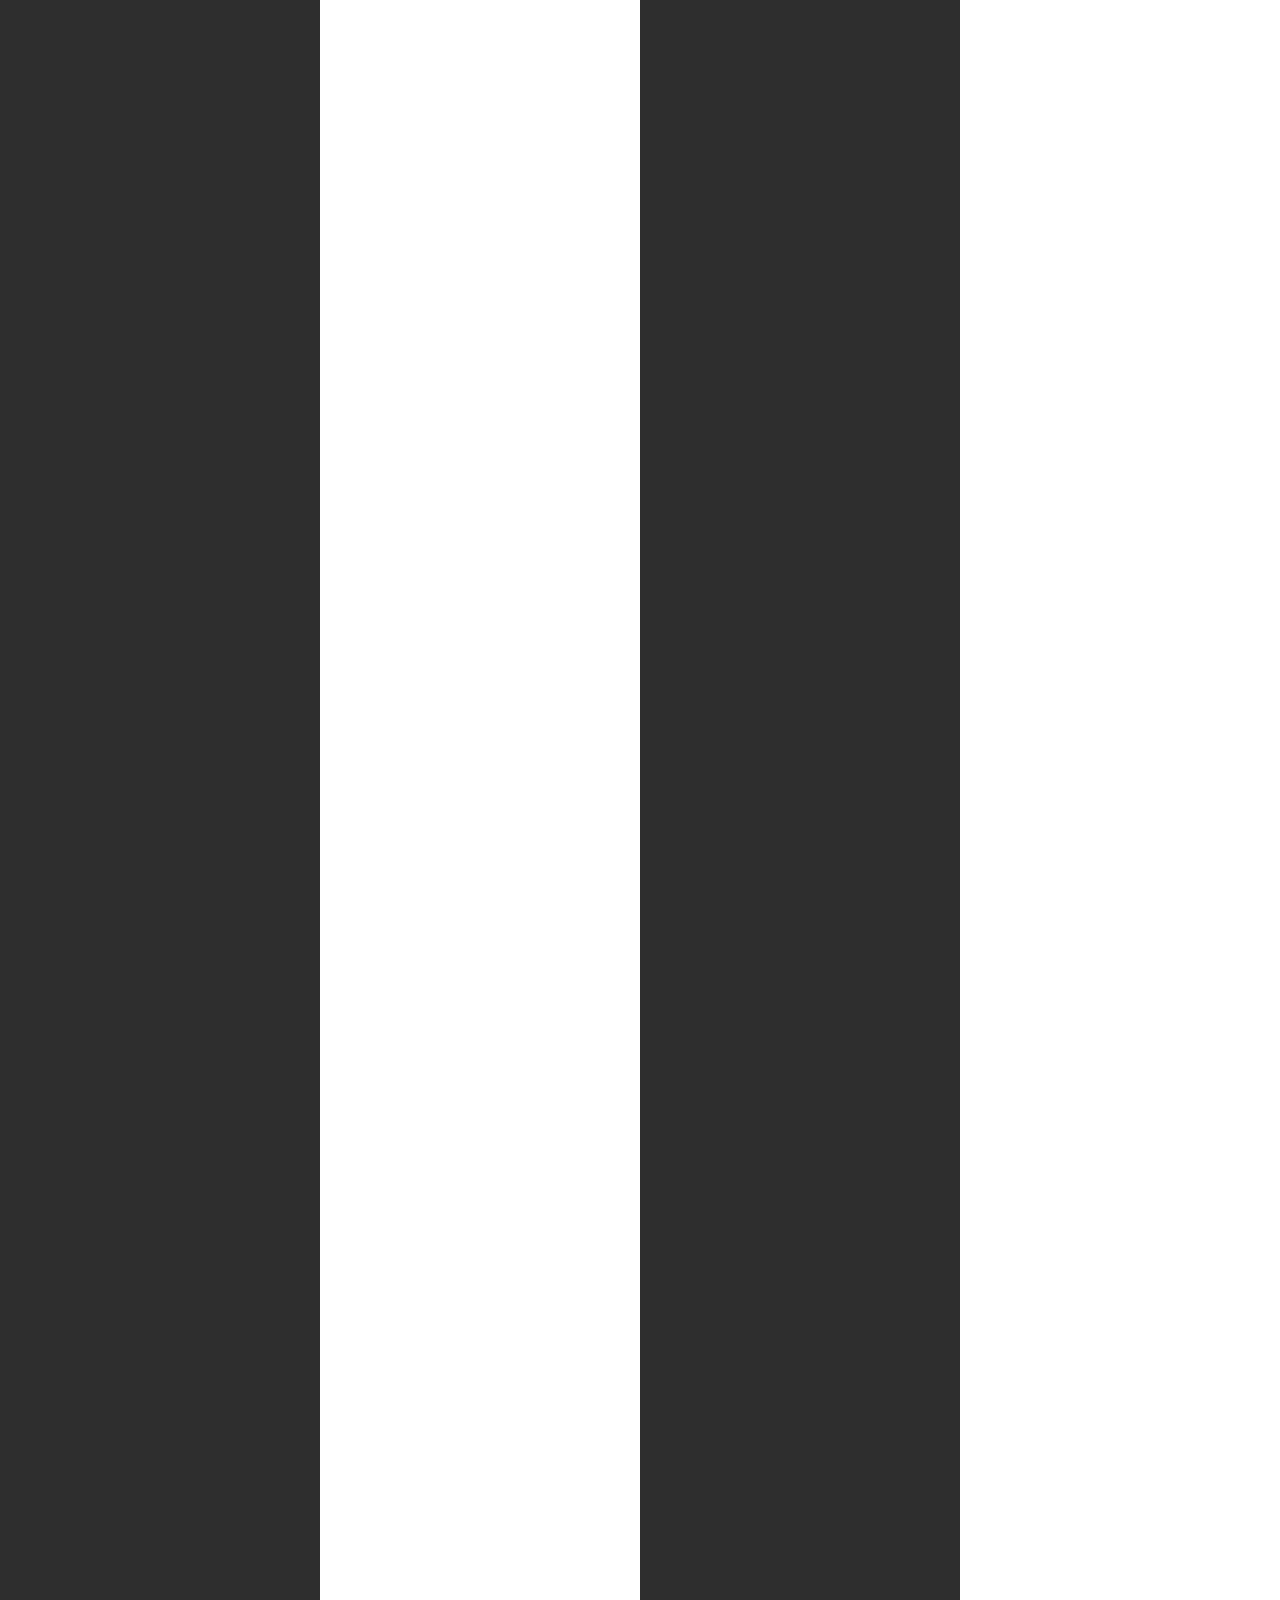
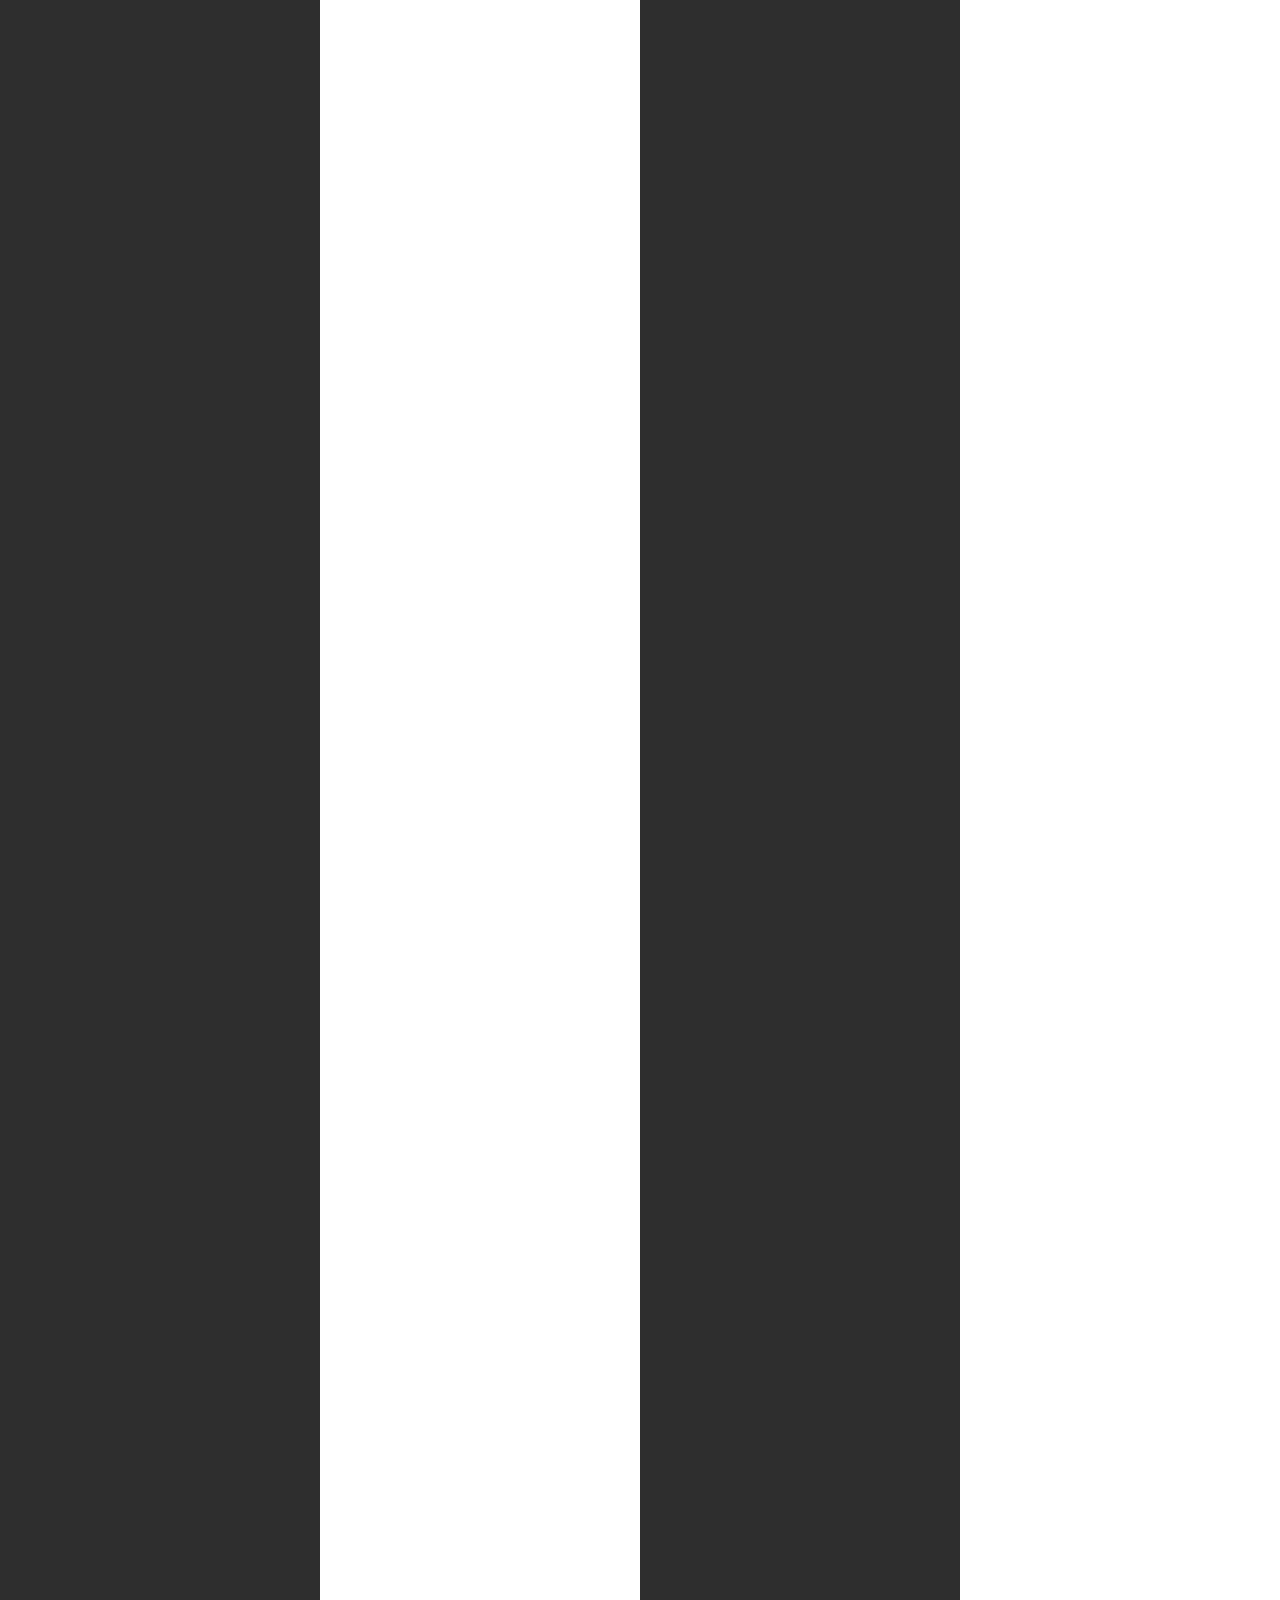
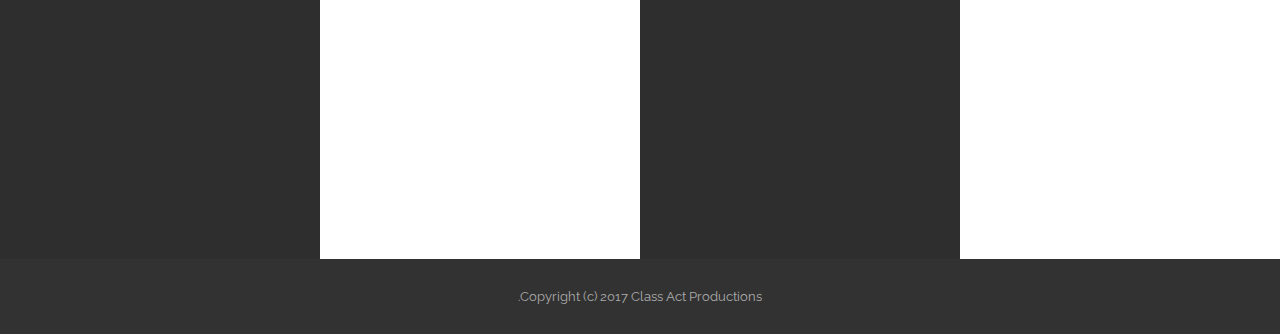
==== commit 85ea987b: "create github pages" ====
--- a/index.html
+++ b/index.html
@@ -41,11 +41,11 @@
                 </div>
                 <div class="mbr-table-cell">
 
-                    <button class="navbar-toggler pull-xs-right hidden-md-up" type="button" data-toggle="collapse" data-target="#exCollapsingNavbar">
+                    <button class="navbar-toggler pull-xs-right" type="button" data-toggle="collapse" data-target="#exCollapsingNavbar">
                         <div class="hamburger-icon"></div>
                     </button>
 
-                    <ul class="nav-dropdown collapse pull-xs-right nav navbar-nav navbar-toggleable-sm" id="exCollapsingNavbar"><li class="nav-item"><a class="nav-link link" href="index.html">Home</a></li><li class="nav-item"><a class="nav-link link" href="about us.html">About CAP</a></li><li class="nav-item dropdown"><a class="nav-link link dropdown-toggle" data-toggle="dropdown-submenu" href="Contact.html" aria-expanded="false">Contact Us</a><div class="dropdown-menu"><a class="dropdown-item" href="https://mobirise.com/">Social Pages</a></div></li><li class="nav-item dropdown"><a class="nav-link link dropdown-toggle" data-toggle="dropdown-submenu" href="https://mobirise.com/" aria-expanded="false">Special Events</a><div class="dropdown-menu"><a class="dropdown-item" href="DJ 2.html">Weddings</a><a class="dropdown-item" href="DJ 1.html">DJ Services</a><a class="dropdown-item" href="https://mobirise.com/">Corporate Events</a><a class="dropdown-item" href="https://keytarman.github.io/Referrals.html">Past Clients</a></div></li><li class="nav-item nav-btn"><a class="nav-link btn btn-white btn-white-outline" href="https://keytarman.github.io/paypal.html">Reserve/Pay Online</a></li></ul>
+                    <ul class="nav-dropdown collapse pull-xs-right nav navbar-nav navbar-toggleable-xl" id="exCollapsingNavbar"><li class="nav-item"><a class="nav-link link" href="index.html">Home</a></li><li class="nav-item"><a class="nav-link link" href="about us.html">About CAP</a></li><li class="nav-item dropdown"><a class="nav-link link dropdown-toggle" data-toggle="dropdown-submenu" href="Contact.html" aria-expanded="false">Contact Us</a><div class="dropdown-menu"><a class="dropdown-item" href="https://mobirise.com/">Social Pages</a></div></li><li class="nav-item dropdown"><a class="nav-link link dropdown-toggle" data-toggle="dropdown-submenu" href="https://mobirise.com/" aria-expanded="false">Special Events</a><div class="dropdown-menu"><a class="dropdown-item" href="DJ 2.html">Weddings</a><a class="dropdown-item" href="DJ 1.html">DJ Services</a><a class="dropdown-item" href="https://mobirise.com/">Corporate Events</a><a class="dropdown-item" href="https://keytarman.github.io/Referrals.html">Past Clients</a></div></li><li class="nav-item nav-btn"><a class="nav-link btn btn-white btn-white-outline" href="https://keytarman.github.io/paypal.html">Reserve/Pay Online</a></li></ul>
                     <button hidden="" class="navbar-toggler navbar-close" type="button" data-toggle="collapse" data-target="#exCollapsingNavbar">
                         <div class="close-icon"></div>
                     </button>
@@ -58,7 +58,7 @@
 
 </section>
 
-<section class="engine"><a rel="external" href="https://mobirise.com">Mobirise</a></section><section class="mbr-section mbr-section-hero mbr-section-full mbr-parallax-background mbr-section-with-arrow mbr-after-navbar" id="header1-1" style="background-image: url(assets/images/jumbotron.jpg);">
+<section class="engine"><a rel="external" href="https://mobirise.com">mobirise.com</a></section><section class="mbr-section mbr-section-hero mbr-section-full mbr-parallax-background mbr-section-with-arrow mbr-after-navbar" id="header1-1" style="background-image: url(assets/images/jumbotron.jpg);">
 
     
 
--- a/assets/mobirise/css/mbr-additional.css
+++ b/assets/mobirise/css/mbr-additional.css
@@ -1065,6 +1065,9 @@
 #menu-1g .close-icon::after {
   background-color: #ffffff;
 }
+#image1-1j DIV {
+  font-size: 12px;
+}
 #features7-1k .card-subtitle {
   color: #bcbcbc;
 }
@@ -1072,3 +1075,10 @@
   background-color: #c0a375;
   border-color: #c0a375;
 }
+#features7-1l .card-subtitle {
+  color: #bcbcbc;
+}
+#features7-1l .iconbox {
+  background-color: #c0a375;
+  border-color: #c0a375;
+}
